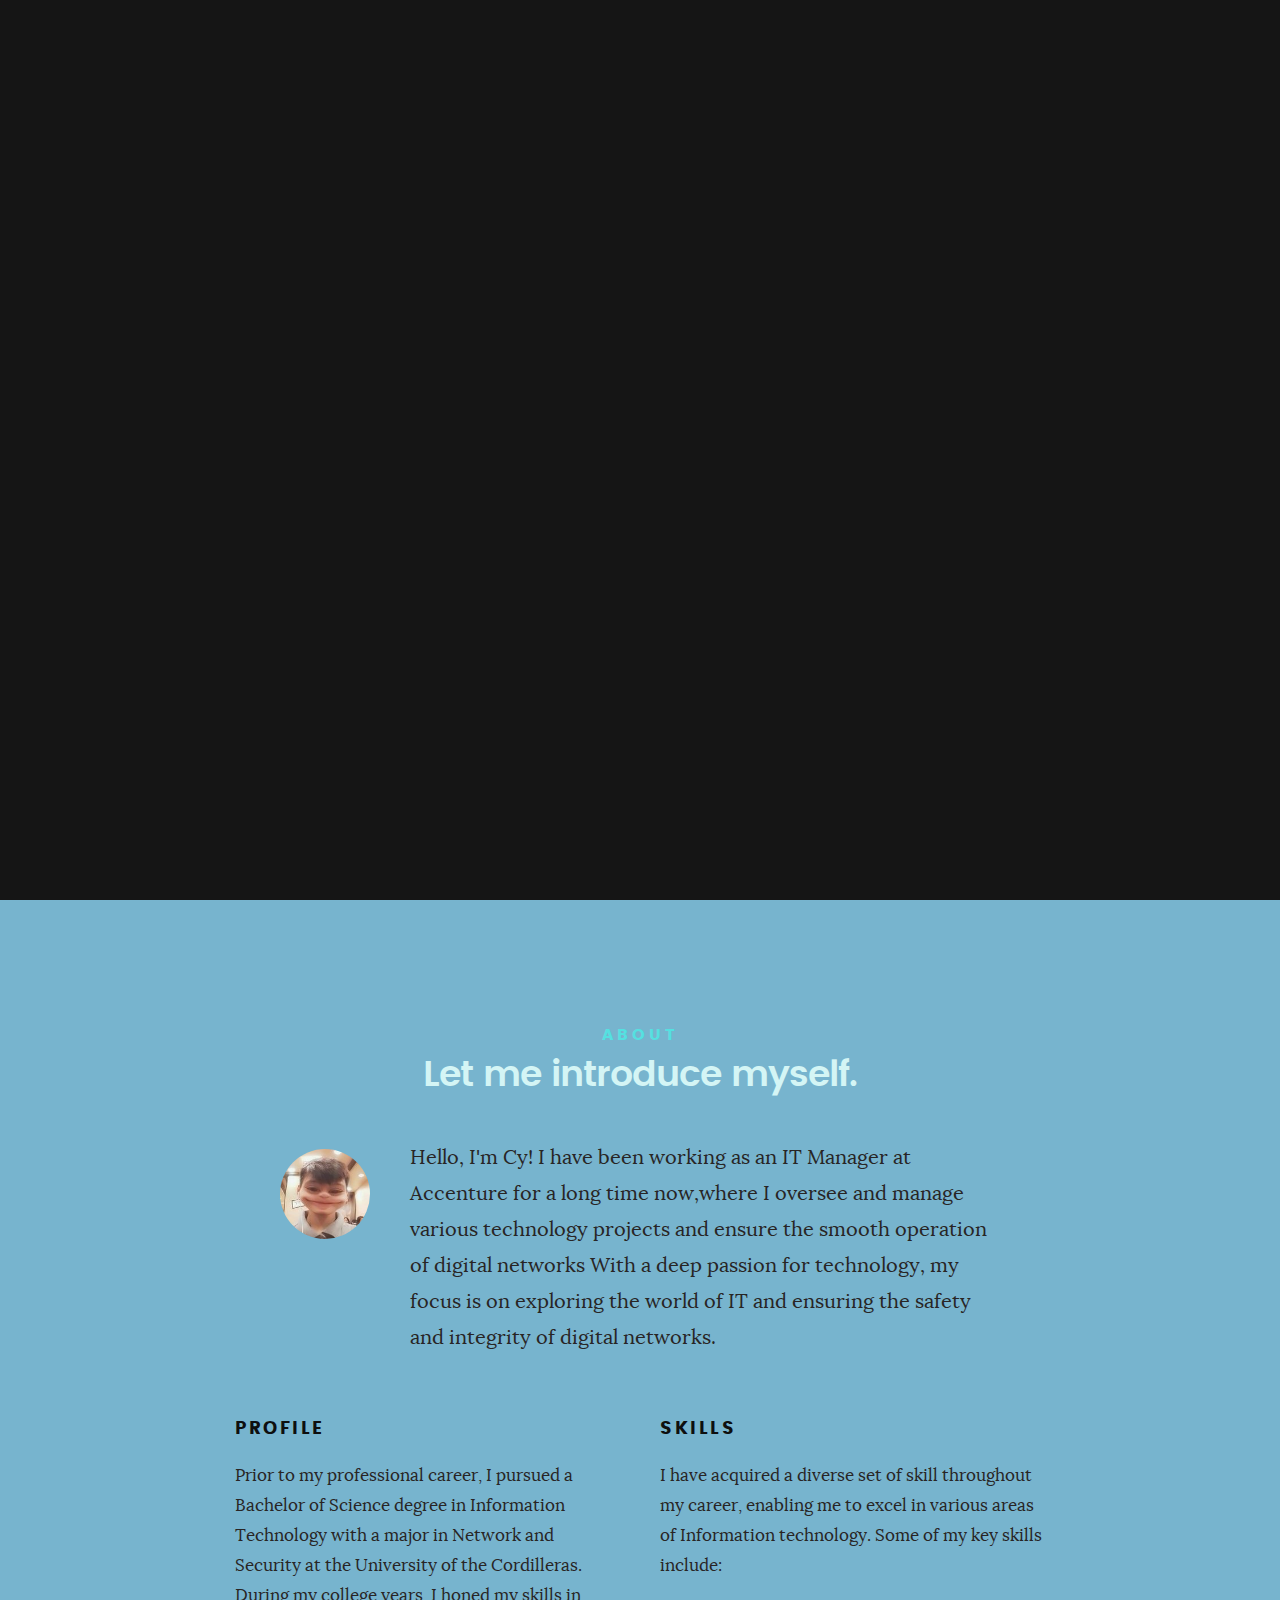
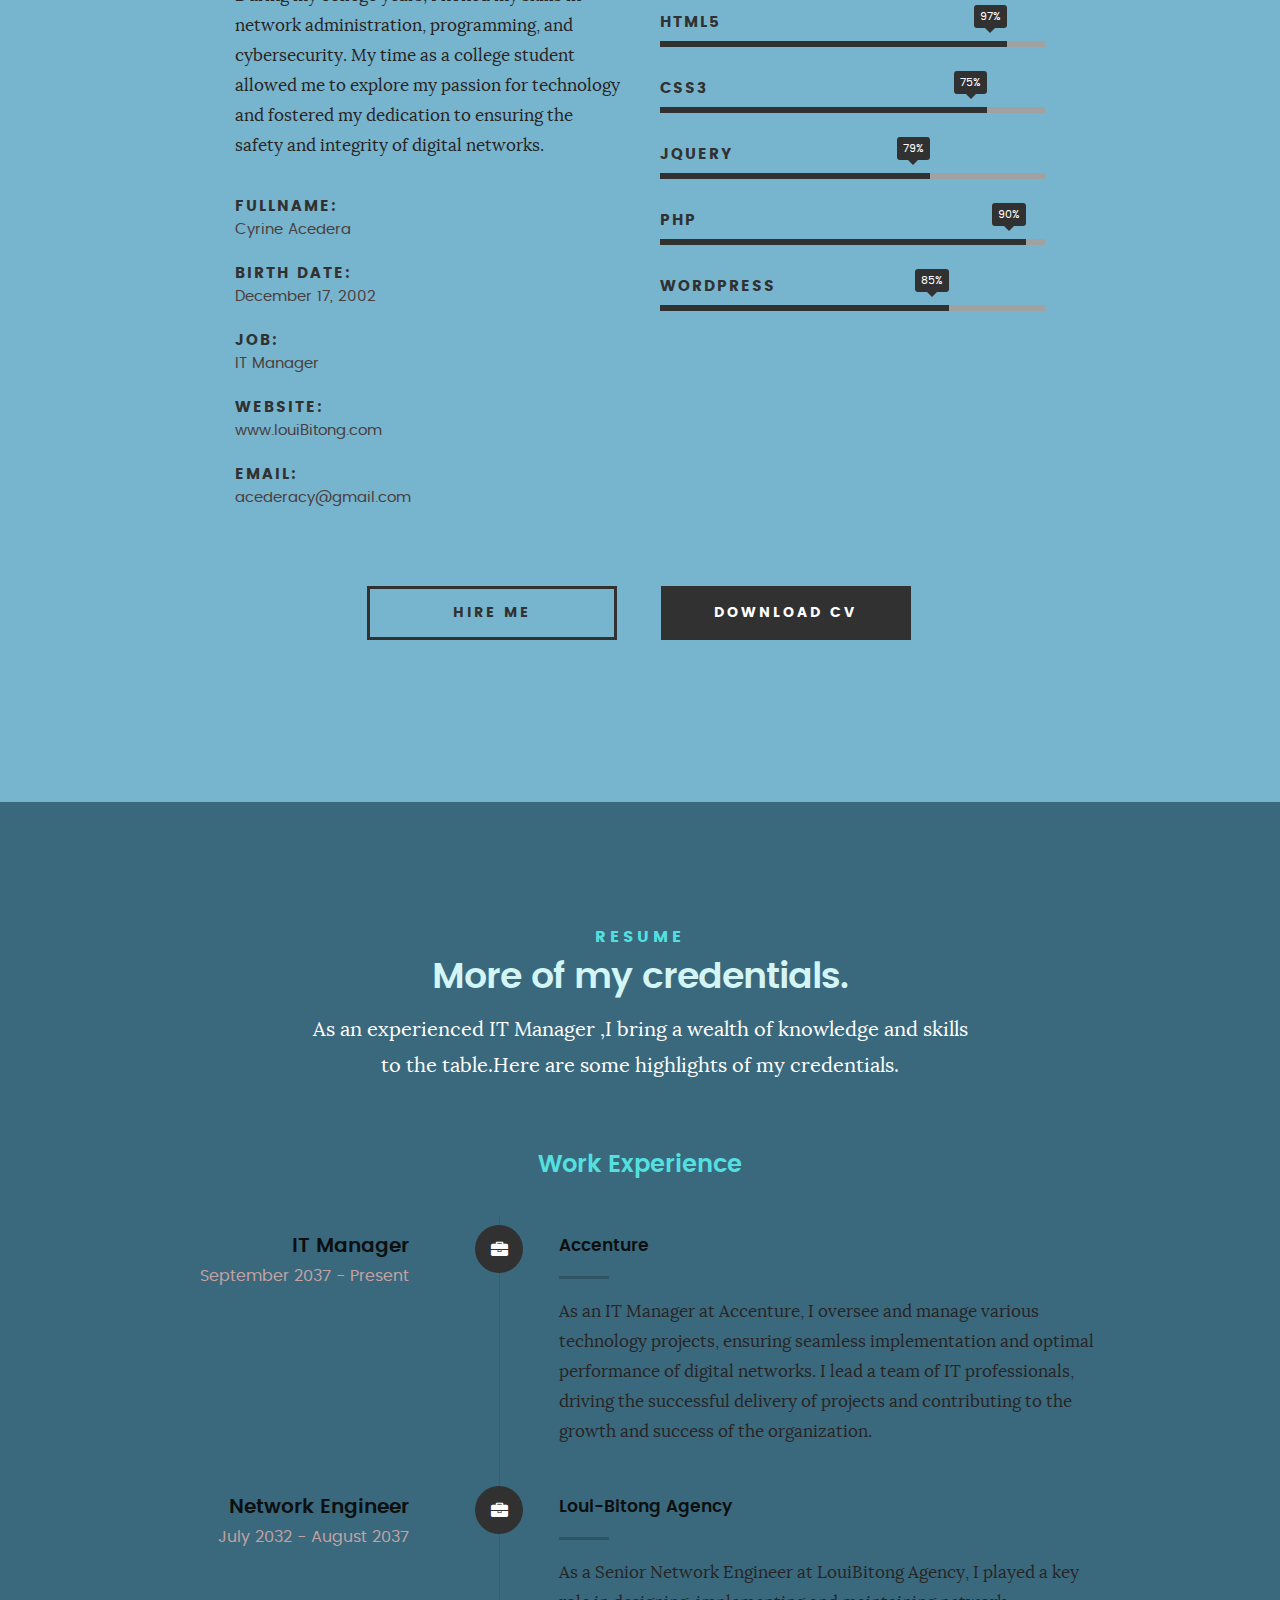
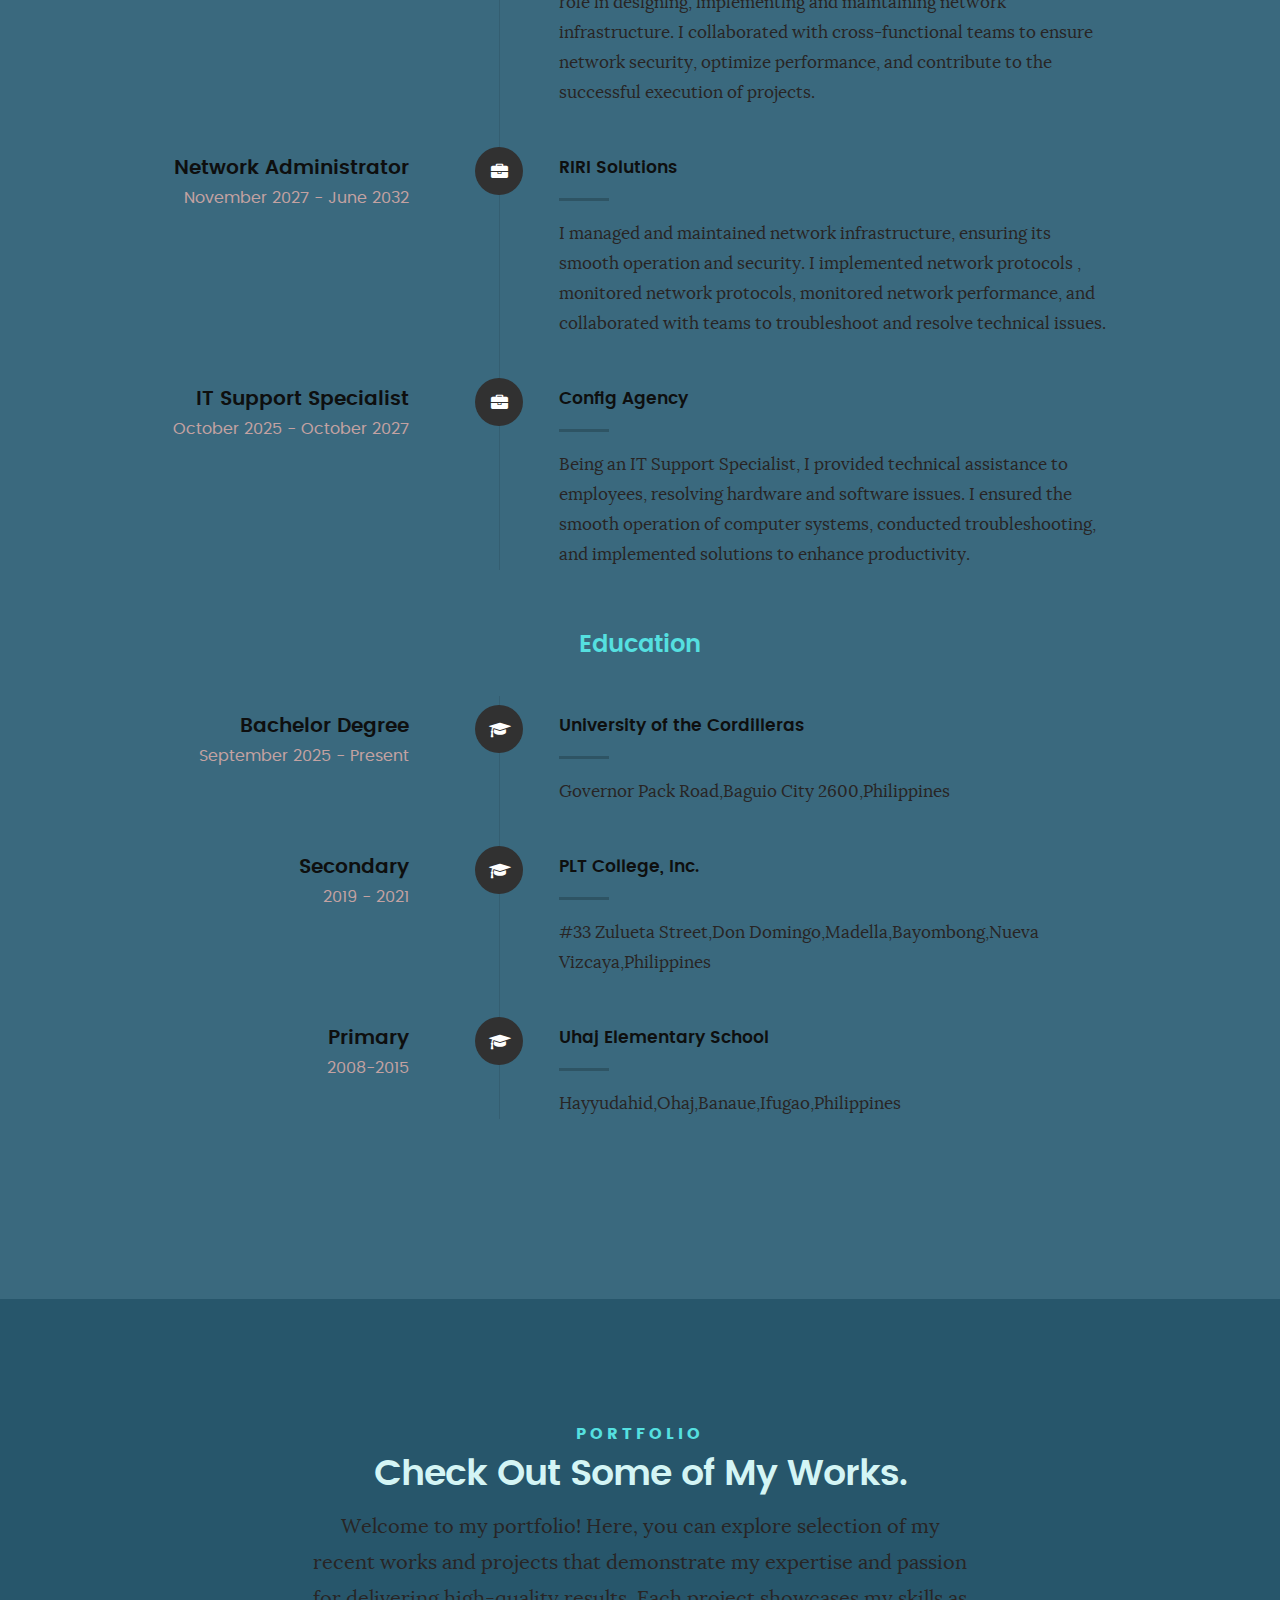
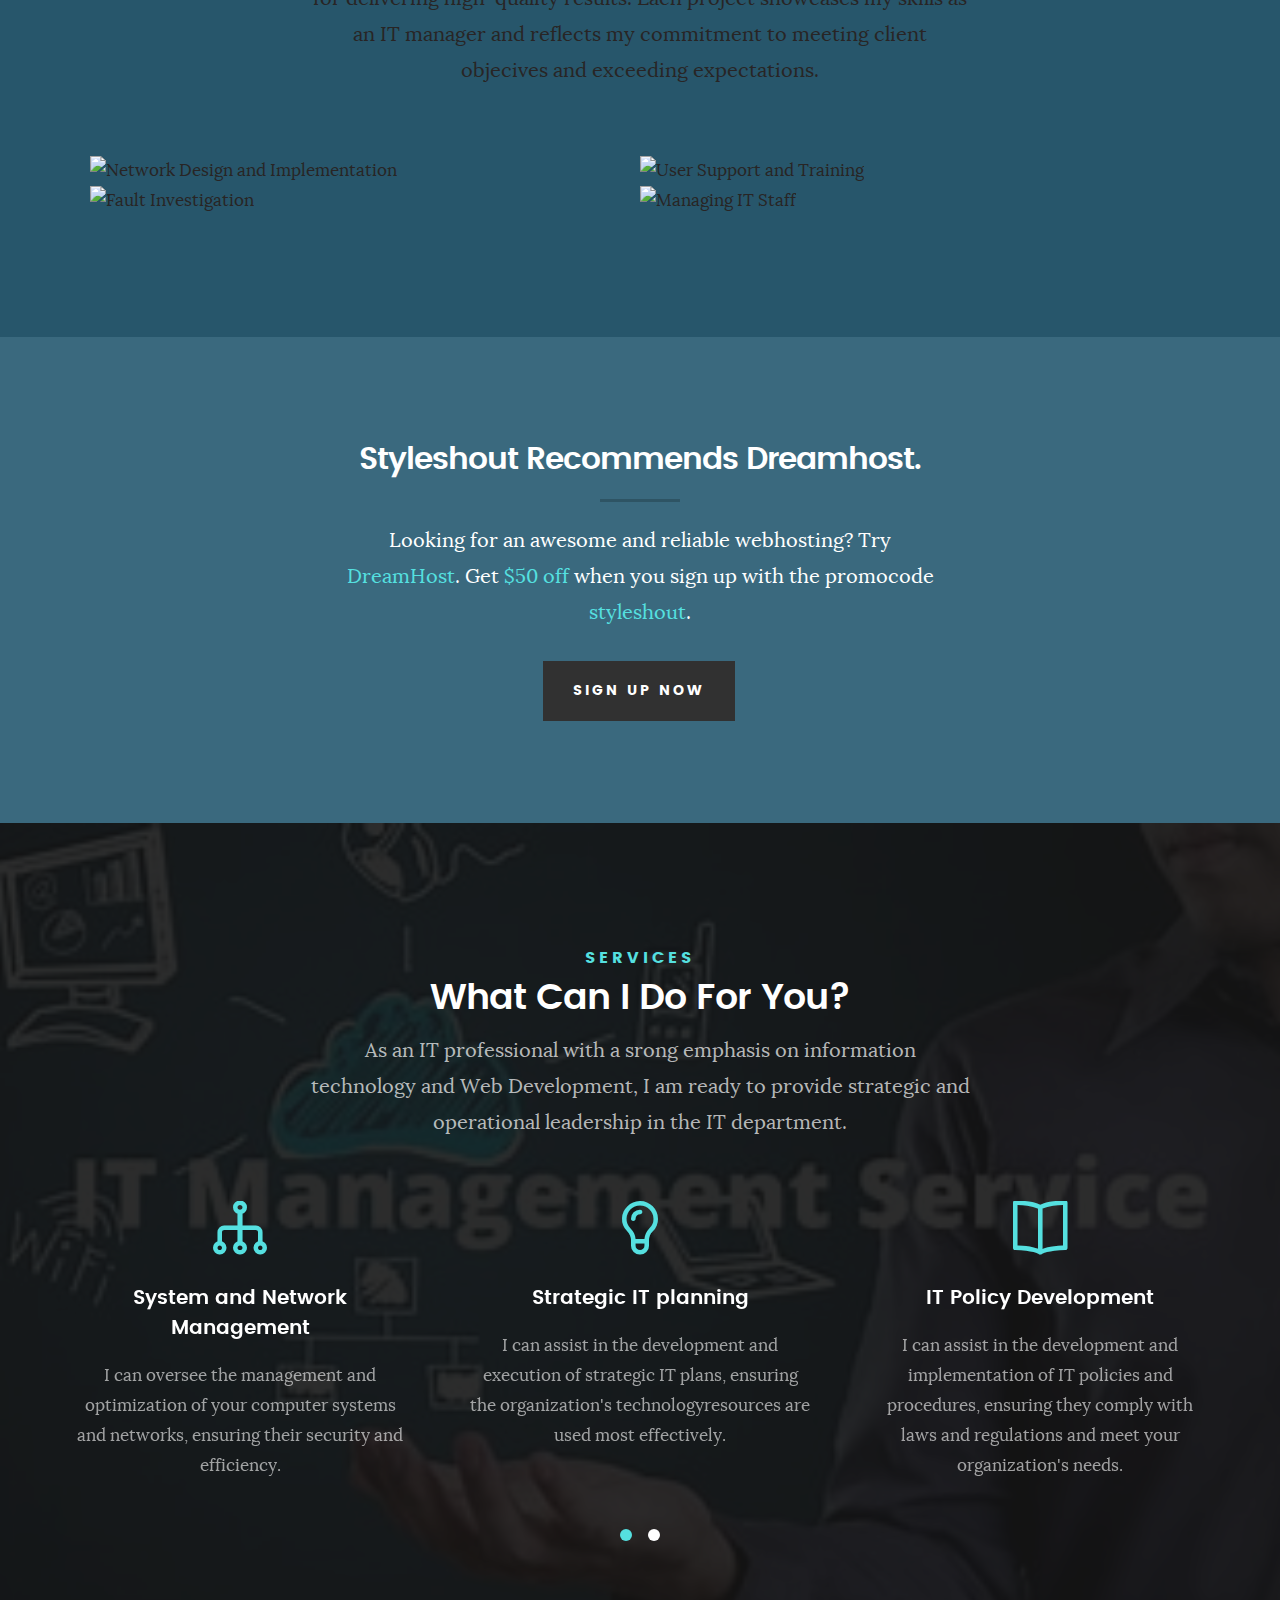
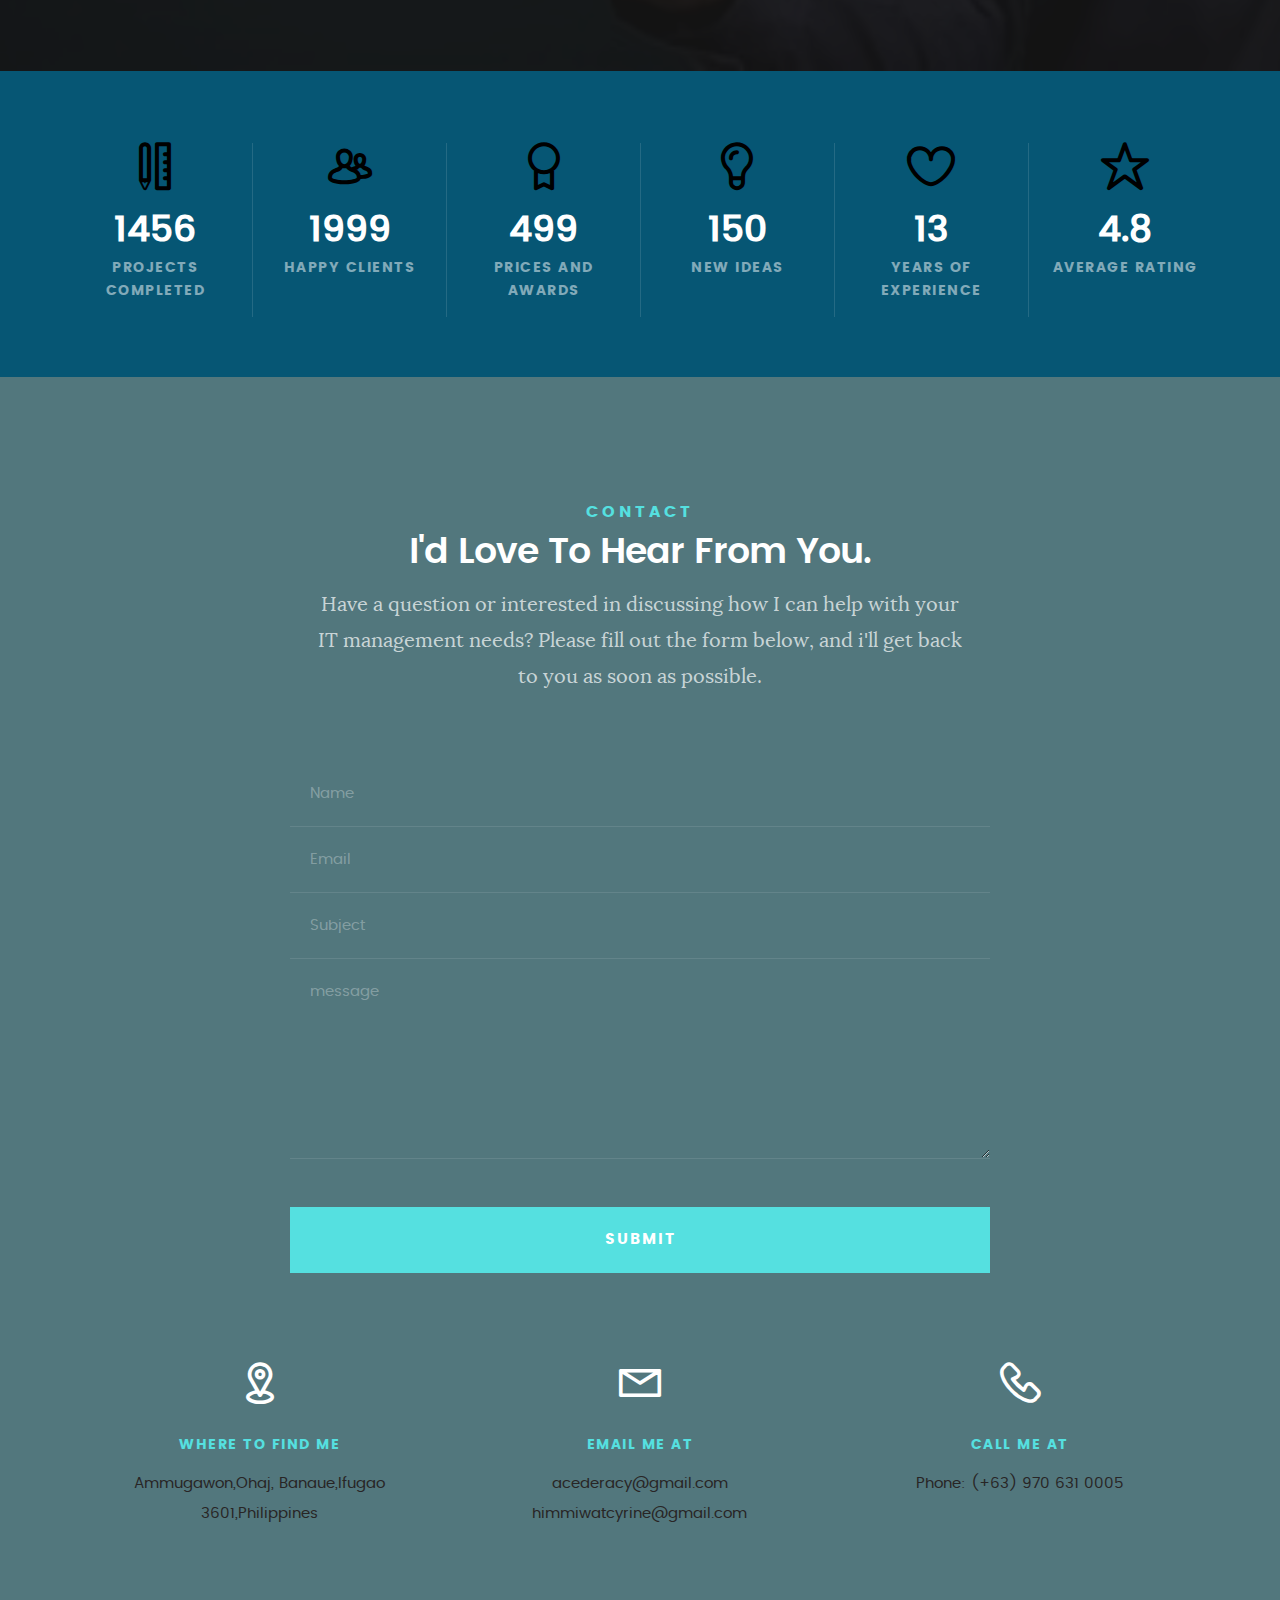
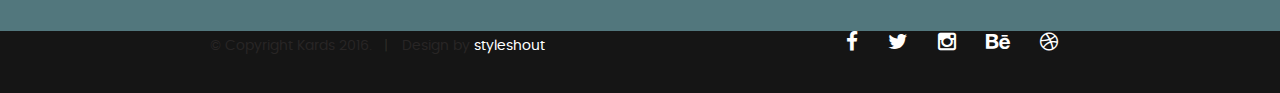
==== index.html @ 16136953 "Final Project" ====
<!DOCTYPE html>
<!--[if IE 8 ]><html class="no-js oldie ie8" lang="en"> <![endif]-->
<!--[if IE 9 ]><html class="no-js oldie ie9" lang="en"> <![endif]-->
<!--[if (gte IE 9)|!(IE)]><!--><html class="no-js" lang="en"> <!--<![endif]-->
<head>

   <!--- basic page needs
   ================================================== -->
   <meta charset="utf-8">
	<title>PORTFOLIO</title>
	<meta name="description" content="">  
	<meta name="author" content="">

   <!-- mobile specific metas
   ================================================== -->
	<meta name="viewport" content="width=device-width, initial-scale=1, maximum-scale=1">

 	<!-- CSS
   ================================================== -->
   <link rel="stylesheet" href="css/base.css">  
   <link rel="stylesheet" href="css/main.css">
   <link rel="stylesheet" href="css/vendor.css">     

   <!-- script
   ================================================== -->   
	<script src="js/modernizr.js"></script>
	<script src="js/pace.min.js"></script>

   <!-- favicons
	================================================== -->
	<link rel="icon" type="image/png" href="favicon.png">

</head>

<body id="top">

	<!-- header 
   ================================================== -->
   <header>   	
   	<div class="row">

   		<div class="top-bar">
   			<a class="menu-toggle" href="#"><span>Menu</span></a>

	   		<div>
				<img src="images/RIRIinc.png" alt="logo" >
		        <a href="index.html"> </a>
		    </div>		      

		   	<nav id="main-nav-wrap">
					<ul class="main-navigation">
						<li class="current"><a class="smoothscroll"  href="#intro" title="">Home</a></li>
						<li><a class="smoothscroll"  href="#about" title="">About</a></li>
						<li><a class="smoothscroll"  href="#resume" title="">Resume</a></li>
						<li><a class="smoothscroll"  href="#portfolio" title="">Portfolio</a></li>
						<li><a class="smoothscroll"  href="#services" title="">Services</a></li>					
						<li><a class="smoothscroll"  href="#contact" title="">Contact</a></li>	
							
					</ul>
				</nav>    		
   		</div> <!-- /top-bar --> 
   		
   	</div> <!-- /row --> 		
   </header> <!-- /header -->

	<!-- intro section
   ================================================== -->
   <section id="intro">   

   	<div class="intro-overlay"></div>	

   	<div class="intro-content">
   		<div class="row">

   			<div class="col-twelve">

	   			<h5>Hello, fellow tech enthusiasts!</h5>
	   			<h1>I'm Cy Acedera</h1>

	   			<p class="intro-position">
	   				<span>IT Manager</span>
	   			</p>

	   			<a class="button stroke smoothscroll" href="#about" title="">More About Me</a>

	   		</div>  
   			
   		</div>   		 		
   	</div> <!-- /intro-content --> 

   	<ul class="intro-social">        
         <li><a href="https://www.facebook.com/Acedera.cy?mibextid=ZbWKwL"><i class="fa fa-facebook"></i></a></li>
         <li><a href="https://x.com/kornekkk?t=klCLvHDKfYQpvAchrRtfVw&s=09"><i class="fa fa-twitter"></i></a></li>
         <li><a href="https://www.instagram.com/acedera.cy?igsh=N251cmV2cHh1Mjlo"><i class="fa fa-instagram"></i></a></li>
		 <li><a href="#"><i class="fa fa-behance"></i></a> </li>
		 <li><a href="#"><i class="fa fa-dribbble"></i></a></li>
      </ul> <!-- /intro-social -->      	

   </section> <!-- /intro -->


   <!-- about section
   ================================================== -->
   <section id="about">  

   	<div class="row section-intro">
   		<div class="col-twelve">

   			<h5>About</h5>
   			<h1>Let me introduce myself.</h1>

   			<div class="intro-info">

   				<img src="images/ccyyyyy.jpg" alt="Profile Picture">

   				<p class="lead">Hello, I'm Cy! I have been working as an IT Manager at Accenture for a long time now,where I oversee and manage various technology projects and ensure the smooth operation of digital networks
					With a deep passion for technology, my focus is on exploring the world of IT and ensuring the safety and integrity of digital networks.</p>
   			</div>   			

   		</div>   		
   	</div> <!-- /section-intro -->

   	<div class="row about-content">

   		<div class="col-six tab-full">

   			<h3>Profile</h3>
   			<p>Prior to my professional career, I pursued a Bachelor of Science degree in Information Technology with a major in Network and Security at the University of the Cordilleras.
				<br>
				During my college years, I honed my skills in network administration, programming, and cybersecurity. My time as a college student
				allowed me to explore my passion for technology and fostered my dedication to ensuring the safety and integrity of digital networks.
			</p>

   			<ul class="info-list">
   				<li>
   					<strong>Fullname:</strong>
   					<span>Cyrine Acedera</span>
   				</li>
   				<li>
   					<strong>Birth Date:</strong>
   					<span>December 17, 2002</span>
   				</li>
   				<li>
   					<strong>Job:</strong>
   					<span>IT Manager</span>

   				</li>
   				<li>
   					<strong>Website:</strong>
   					<span>www.louiBitong.com</span>
   				</li>
   				<li>
   					<strong>Email:</strong>
   					<span>acederacy@gmail.com</span>
   				</li>

   			</ul> <!-- /info-list -->

   		</div>

   		<div class="col-six tab-full">

   			<h3>Skills</h3>
   			<p>I have acquired a diverse set of skill throughout my career, enabling me to excel in various areas of Information technology. Some of my key skills include:</p>

				<ul class="skill-bars">
				   <li>
				   	<div class="progress percent90"><span>97%</span></div>
				   	<strong>HTML5</strong>
				   </li>
				   <li>
				   	<div class="progress percent85"><span>75%</span></div>
				   	<strong>CSS3</strong>
				   </li>
				   <li>
				   	<div class="progress percent70"><span>79%</span></div>
				   	<strong>JQuery</strong>
				   </li>
				   <li>
				   	<div class="progress percent95"><span>90%</span></div>
				   	<strong>PHP</strong>
				   </li>
				   <li>

				   	<div class="progress percent75"><span>85%</span></div>
				   	<strong>Wordpress</strong>
				   </li>
      
				</ul> <!-- /skill-bars -->		

   		</div>

   	</div>

   	<div class="row button-section">
   		<div class="col-twelve">
   			<a href="#contact" title="Hire Me" class="button stroke smoothscroll">Hire Me</a>
   			<a href="#" title="Download CV" class="button button-primary">Download CV</a>
   		</div>   		
   	</div>

   </section> <!-- /process-->    


   <!-- resume Section
   ================================================== -->
	<section id="resume" class="grey-section">

		<div class="row section-intro">
   		<div class="col-twelve">

   			<h5>Resume</h5>
   			<h1>More of my credentials.</h1>

   			<p class="lead">As an experienced IT Manager ,I bring a wealth of knowledge and skills to the table.Here are some highlights of my credentials.</p>

   		</div>   		
   	</div> <!-- /section-intro--> 

   	<div class="row resume-timeline">

   		<div class="col-twelve resume-header">

   			<h2>Work Experience</h2>

   		</div> <!-- /resume-header -->

   		<div class="col-twelve">

   			<div class="timeline-wrap">

   				<div class="timeline-block">

	   				<div class="timeline-ico">
	   					<i class="fa fa-briefcase"></i>
	   				</div>

	   				<div class="timeline-header">
	   					<h3>IT Manager</h3>
	   					<p>September 2037 - Present</p>
	   				</div>

	   				<div class="timeline-content">
	   					<h4>Accenture</h4>
	   					<p>As an IT Manager at Accenture, I oversee and manage various technology projects, ensuring seamless implementation and optimal performance of digital networks.
							I lead a team of IT professionals, driving the successful delivery of projects and contributing to the growth and success of the organization.
						</p>
	   				</div>

	   			</div> <!-- /timeline-block -->

	   			<div class="timeline-block">

	   				<div class="timeline-ico">
	   					<i class="fa fa-briefcase"></i>
	   				</div>

	   				<div class="timeline-header">
	   					<h3>Network Engineer</h3>
	   					<p>July 2032 - August 2037</p>
	   				</div>

	   				<div class="timeline-content">
	   					<h4>Loui-Bitong Agency</h4>
	   					<p>As a Senior Network Engineer at LouiBitong Agency, I played a key role in designing, implementing and maintaining network infrastructure. I collaborated with cross-functional teams to ensure network security, optimize performance, and contribute to the successful execution of projects.</p>
	   				</div>

	   			</div> <!-- /timeline-block -->

	   			<div class="timeline-block">

	   				<div class="timeline-ico">
	   					<i class="fa fa-briefcase"></i>
	   				</div>

	   				<div class="timeline-header">
	   					<h3>Network Administrator</h3>
	   					<p>November 2027  - June 2032</p>
	   				</div>

	   				<div class="timeline-content">
	   					<h4>RIRI Solutions</h4>
	   					<p>I managed and maintained network infrastructure, ensuring its smooth operation and security. I implemented network protocols , monitored network protocols, monitored network performance, and collaborated with teams to troubleshoot and resolve technical issues.</p>
	   				</div>
                <div class="timeline-block">    
					<div class="timeline-ico">
						<i class="fa fa-briefcase"></i>
					</div>

					<div class="timeline-header">
						<h3>IT Support Specialist</h3>
						<p>October 2025 - October 2027</p>
					</div>

					<div class="timeline-content">
						<h4>Config Agency</h4>
						<p>Being an IT Support Specialist, I provided technical assistance to employees, resolving hardware and software issues. I ensured the smooth operation of computer systems, conducted troubleshooting, and implemented solutions to enhance productivity.</p>
					</div>
				</div> 	
	   			</div> <!-- /timeline-block -->

   			</div> <!-- /timeline-wrap -->   			

   		</div> <!-- /col-twelve -->
   		
   	</div> <!-- /resume-timeline -->
   	
   	<div class="row resume-timeline">

   		<div class="col-twelve resume-header">

   			<h2>Education</h2>

   		</div> <!-- /resume-header -->

   		<div class="col-twelve">

   			<div class="timeline-wrap">

   				<div class="timeline-block">

	   				<div class="timeline-ico">
	   					<i class="fa fa-graduation-cap"></i>
	   				</div>

	   				<div class="timeline-header">
	   					<h3>Bachelor Degree</h3>
	   					<p>September 2025 - Present</p>
	   				</div>

	   				<div class="timeline-content">
	   					<h4>University of the Cordilleras</h4>
	   					<p>Governor Pack Road,Baguio City 2600,Philippines</p>
	   				</div>

	   			</div> <!-- /timeline-block -->

	   			<div class="timeline-block">

	   				<div class="timeline-ico">
	   					<i class="fa fa-graduation-cap"></i>
	   				</div>

	   				<div class="timeline-header">
	   					<h3>Secondary</h3>
	   					<p> 2019 -  2021</p>
	   				</div>

	   				<div class="timeline-content">
	   					<h4>PLT College, Inc.</h4>
	   					<p>#33 Zulueta Street,Don Domingo,Madella,Bayombong,Nueva Vizcaya,Philippines</p>
	   				</div>

	   			</div> <!-- /timeline-block -->

	   			<div class="timeline-block">

	   				<div class="timeline-ico">
	   					<i class="fa fa-graduation-cap"></i>
	   				</div>

	   				<div class="timeline-header">
	   					<h3>Primary</h3>
	   					<p>2008-2015</p>
	   				</div>

	   				<div class="timeline-content">
	   					<h4>Uhaj Elementary School</h4>
	   					<p>Hayyudahid,Ohaj,Banaue,Ifugao,Philippines</p>
	   				</div>

	   			</div> <!-- /timeline-block -->

   			</div> <!-- /timeline-wrap -->   			

   		</div> <!-- /col-twelve -->
   		
   	</div> <!-- /resume-timeline -->
		
	</section> <!-- /features -->


	<!-- Portfolio Section
   ================================================== -->
	<section id="portfolio">

		<div class="row section-intro">
   		<div class="col-twelve">

   			<h5>Portfolio</h5>
   			<h1>Check Out Some of My Works.</h1>

   			<p class="lead">Welcome to my portfolio! Here, you can explore selection of my recent works and projects that demonstrate my expertise and passion for delivering high-quality results. Each project showcases my skills as an IT manager and reflects my commitment to meeting client objecives and exceeding expectations.</p>

   		</div>   		
   	</div> <!-- /section-intro--> 

   	<div class="row portfolio-content">

   		<div class="col-twelve">

   			<!-- portfolio-wrapper -->
	         <div id="folio-wrapper" class="block-1-2 block-mob-full stack">

	         	<div class="bgrid folio-item">
	               <div class="item-wrap">
	               	<img src="images/portfolio/NDI.jpg" alt="Network Design and Implementation">
	                  <a href="#modal-01" class="overlay">	    
						<div class="folio-item-table">
							<div class="folio-item-cell">
								<h3 class="folio-title">Network Design and Implementation</h3>
								        <span class="folio-types">
											Network Design and Implementation
										</span>
							        </div>
						</div>              	           
	                     <div class="folio-item-table">
	                     	<div class="folio-item-cell">
		     					       <h3 class="folio-title">Network Design and Implementation</h3>	     					    
		     					    	 <span class="folio-types">
		     					       	  Network Design and Implementation
		     					       </span>
		     					   </div>	                      	
	                     </div>                    
	                  </a>
	               </div>	               
	        		</div> <!-- /folio-item -->

	        		<div class="bgrid folio-item">
	               <div class="item-wrap">
	               	<img src="images/portfolio/NDI1.jpg" alt="User Support and Training">
	               	<a href="#modal-02" class="overlay">              		                  
	                     <div class="folio-item-table">
	                     	<div class="folio-item-cell">
	                     		<h3 class="folio-title">User Support and Training</h3>	     					    
		     					    	<span class="folio-types">
		     					       	  User Support and Training
		     					      </span>		     		
		     					   </div> 	                      	
	                     </div>                    
	                  </a>
	               </div>
	        		</div> <!-- /folio-item -->

	            <div class="bgrid folio-item">
	               <div class="item-wrap">
	               	<img src="images/portfolio/faultINV.jpg"alt="Fault Investigation">
	                  <a href="#modal-03" class="overlay">             		                  
	                     <div class="folio-item-table">
	                     	<div class="folio-item-cell">
	                     		<h3 class="folio-title">Fault Investigation</h3>	     					    
		     					    	<span class="folio-types">
		     					       	  Fault Investigation
		     					      </span>		     		
		     					   </div> 	                      	
	                     </div>                    
	                  </a>
	               </div>
	        		</div> <!-- /folio-item -->

	            <div class="bgrid folio-item">
	               <div class="item-wrap">
	               	<img src="images/portfolio/beetle.jpg" alt="Managing IT Staff">
	                  <a href="#modal-04" class="overlay">                  	                 
	                     <div class="folio-item-table">
	                     	<div class="folio-item-cell">
	                     		<h3 class="folio-title">Managing IT Staff</h3>	     					    
		     					    	<span class="folio-types">
		     					       	  Managing IT Staff
		     					      </span>		     		
		     					   </div>  	                      	
	                     </div>                    
	                  </a>
	               </div>
	        		</div> <!-- /folio-item -->     

	        		<!--<div class="bgrid folio-item">
	               <div class="item-wrap">
	               	<img src="images/portfolio/lighthouse.jpg" alt="Lighthouse">
	                  <a href="#modal-05" class="overlay">             		                  
	                     <div class="folio-item-table">
	                     	<div class="folio-item-cell">
	                     		<h3 class="folio-title">Lighthouse</h3>	     					    
		     					    	<span class="folio-types">
		     					       	  Web Development
		     					      </span>		     		
		     					   </div> 	                      	
	                     </div>                    
	                  </a>
	               </div>
	        		</div>  /folio-item -->

	           <!---- <div class="bgrid folio-item">
	               <div class="item-wrap">
	               	<img src="images/portfolio/salad.jpg" alt="Salad">
	                  <a href="#modal-06" class="overlay">
	                     <div class="folio-item-table">
	                     	<div class="folio-item-cell">
	                     		<h3 class="folio-title">Salad</h3>	     					    
		     					    	<span class="folio-types">
		     					       	  Branding
		     					      </span>		     		
		     					   </div>	                      	
	                     </div>                    
	                  </a>
	               </div>
	        		</div>  /folio-item -->   

	            <!-- modal popups - begin
	            ============================================================= -->
	            <div id="modal-01" class="popup-modal slider mfp-hide">	

				     	<div class="media">
				     		<img src="images/portfolio/modals/m-NDI.jpg" alt="" />
				     	</div>      	

					   <div class="description-box">
					      <h4>Network Design and Implementation</h4>		      
					      <p>Planning, designing, and Implementing Network infrastructure to meet the organization's requirements. This includes selecting and configuring network devices such as routers, switches, firewalls, and wireless access points. </p>

					      <div class="categories">Network Administrator</div>			               
					   </div>

			         <div class="link-box">
			            <a href="http://www.behance.net">Details</a>
					      <a href="#" class="popup-modal-dismiss">Close</a>
			         </div>		      

				   </div> <!-- /modal-01 -->

				   <div id="modal-02" class="popup-modal slider mfp-hide">	

				     	<div class="media">
				     		<img src="images/portfolio/modals/m-NDI1.jpg" alt="" />
				     	</div>      	

					   <div class="description-box">
					      <h4>User Support and Training</h4>		      
					      <p>Assisting users with network-related issues, providing technical support, and conducting training sessions to educate users on network best practices and security awareness</p>

					      <div class="categories">Network Administrator</div>			               
					   </div>

			         <div class="link-box">
			            <a href="http://www.behance.net">Details</a>
					      <a href="#" class="popup-modal-dismiss">Close</a>
			         </div>		      

				   </div> <!-- /modal-02 -->

				   <div id="modal-03" class="popup-modal slider mfp-hide">	

				     	<div class="media">
				     		<img src="images/portfolio/modals/FaultINV.png" alt="Fault Investigation" />
				     	</div>      	

					   <div class="description-box">
					      <h4>Fault Investigation</h4>		      
					      <p>As a Network Engineer, I am responsible for fault investigation, which involves identifying and resolving issues within the network infastructure. I leverage my expertise is network protocols, hardware components, and software configuration to diagnose and isolate faults, determine the root cause of the problem, and implement effective solution. My meticulous approach and problem-solving skills enable me to verify the resolution and maintain detailed documentation for future reference.</p>

					      <div class="categories">Network Engineer</div>			               
					   </div>

			         <div class="link-box">
			            <a href="http://www.behance.net">Details</a>
					      <a href="#" class="popup-modal-dismiss">Close</a>
			         </div>		      

				   </div> <!-- /modal-03 -->

				   <div id="modal-04" class="popup-modal slider mfp-hide">	

				     	<div class="media">
				     		<img src="images/portfolio/modals/Managing.png" alt="" />
				     	</div>      	

					   <div class="description-box">
					      <h4>Managing IT Staff</h4>		      
					      <p>Managing IT Staff involves hiring and training personnel, ensuring they stay updated with the latest technologies .IT managers monitor team performance, provide feedback and delegate tasks effieciently. They also foster a productive work environment addressing any issues that may arise, and recognizing good performance.</p>

					      <div class="categories">IT Manager</div>			               
					   </div>

			         <div class="link-box">
			            <a href="http://www.behance.net">Details</a>
					      <a href="#" class="popup-modal-dismiss">Close</a>
			         </div>		      

				   </div> <!-- /modal-04 -->

				   <!--<div id="modal-05" class="popup-modal slider mfp-hide">	

				     	<div class="media">
				     		<img src="images/portfolio/modals/m-lighthouse.jpg" alt="" />
				     	</div>      	

					   <div class="description-box">
					      <h4>Lighthouse</h4>		      
					      <p>Proin gravida nibh vel velit auctor aliquet. Aenean sollicitudin, lorem quis bibendum auctor, nisi elit consequat ipsum, nec sagittis sem nibh id elit.</p>

					      <div class="categories">Web Development</div>			               
					   </div>

			         <div class="link-box">
			            <a href="http://www.behance.net">Details</a>
					      <a href="#" class="popup-modal-dismiss">Close</a>
			         </div>		      

				   </div>  /modal-05 -->

				 <!----  <div id="modal-06" class="popup-modal slider mfp-hide">	

				     	<div class="media">
				     		<img src="images/portfolio/modals/m-salad.jpg" alt="" />
				     	</div>      	

					   <div class="description-box">
					      <h4>Salad</h4>		      
					      <p>Proin gravida nibh vel velit auctor aliquet. Aenean sollicitudin, lorem quis bibendum auctor, nisi elit consequat ipsum, nec sagittis sem nibh id elit.</p>

					      <div class="categories">Branding</div>			               
					   </div>

			         <div class="link-box">
			            <a href="http://www.behance.net">Details</a>
					      <a href="#" class="popup-modal-dismiss">Close</a>
			         </div>		      

				   </div>  /modal-06 -->


				   <!-- modal popups - end
	            ============================================================= -->

	         </div> <!-- /portfolio-wrapper --> 

   		</div>  <!-- /twelve -->   

   	</div> <!-- /portfolio-content --> 
		
	</section> <!-- /portfolio --> 


	<!-- CTA Section
   ================================================== -->
	<section id="cta" class="grey-section">

   	<div class="row cta-content">

   		<div class="col-twelve section-ads">  

	     		<h2 class="h01"><a href="http://www.dreamhost.com/r.cgi?287326|STYLESHOUT">Styleshout Recommends Dreamhost.</a></h2>

		      <p class="lead">
		      Looking for an awesome and reliable webhosting? Try <a href="http://www.dreamhost.com/r.cgi?287326|STYLESHOUT"><span>DreamHost</span></a>.
				Get <span>$50 off</span> when you sign up with the promocode <span>styleshout</span>. 
				<!-- Simply type	the promocode in the box labeled “Promo Code” when placing your order. -->	
				</p>

				<div class="action">
			      <a class="button button-primary large" href="http://www.dreamhost.com/r.cgi?287326|STYLESHOUT">Sign Up Now</a>
		      </div>		     	

   		</div>

   	</div> <!-- /cta-content -->

   </section> <!-- /cta --> 

	
	<!-- services Section
   ================================================== -->
	<section id="services">

		<div class="overlay"></div>

		<div class="row section-intro">
   		<div class="col-twelve">

   			<h5>Services</h5>
   			<h1>What Can I Do For You?</h1>

   			<p class="lead">As an IT professional with a srong emphasis on information technology and Web Development, I am ready to provide strategic and operational leadership in the IT department.</p>

   		</div>   		
   	</div> <!-- /section-intro -->

   	<div class="row services-content">

   		<div id="owl-slider" class="owl-carousel services-list">

	      	<div class="service">	

	      		<span class="icon"><i class="icon-network"></i></span>            

	            <div class="service-content">	

	            	 <h3>System and Network Management</h3>

		            <p class="desc"> I can oversee the management and optimization of your computer systems and networks, ensuring their security and efficiency.
	         		</p>
	         		
	         	</div> 	         	 

				</div> <!-- /service -->

				<div class="service">	

					<span class="icon"><i class="icon-light-bulb"></i></span>                          

	            <div class="service-content">	

	            	<h3>Strategic IT planning</h3>  

		            <p class="desc">I can assist in the development and execution of strategic IT plans, ensuring the organization's technologyresources are used most effectively.
	         		</p>

	            </div>	                          

			   </div> <!-- /service -->

			   <div class="service">

			   	<span class="icon"><i class="icon-book"></i></span>		            

	            <div class="service-content">

	            	<h3>IT Policy Development </h3>

		            <p class="desc">I can assist in the development and implementation of IT policies and procedures, ensuring they comply with laws and regulations and meet your organization's needs.
	        			</p> 

	            </div> 	            	               

			   </div> <!-- /service -->

				<div class="service">

					<span class="icon"><i class="icon-eye"></i></span>	              

	            <div class="service-content">

	            	<h3>Web Development Oversight</h3>

		            <p class="desc"> I can supervise web development projects, ensuring they are completed on time,within budget, and meet your organization's needs.
	         		</p> 
	         		
	            </div>                

				</div> <!-- /service -->

			   <div class="service">

			   	<span class="icon"><i class="icon-users"></i></span>	            

	            <div class="service-content">

	            	<h3>Vendor Management</h3>

		            <p class="desc">I can manage relationships with IT vendors, ensuring the organization receives quality products and services at the best prices.
	        			</p> 

	            </div>	               

			   </div> <!-- /service -->


			   </div> <!-- /service -->

	      </div> <!-- /services-list -->
   		
   	</div> <!-- /services-content -->
		
	</section> <!-- /services -->	


	<!-- stats Section
   ================================================== -->
	<section id="stats" class="count-up">

		<div class="row">
			<div class="col-twelve">

				<div class="block-1-6 block-s-1-3 block-tab-1-2 block-mob-full stats-list">

					<div class="bgrid stat">

						<div class="icon-part">
							<i class="icon-pencil-ruler"></i>
						</div>

						<h3 class="stat-count">
							1456
						</h3>

						<h5 class="stat-title">
							Projects Completed
						</h5>

					</div> <!-- /stat -->					

					<div class="bgrid stat">

						<div class="icon-part">
							<i class="icon-users"></i>
						</div>

						<h3 class="stat-count">
							1999
						</h3>

						<h5 class="stat-title">
							Happy Clients
						</h5>

					</div> <!-- /stat -->

					<div class="bgrid stat">

						<div class="icon-part">
							<i class="icon-badge"></i>
						</div>

						<h3 class="stat-count">
							499
						</h3>

						<h5 class="stat-title">
							Prices and Awards
						</h5>

					</div> <!-- /stat -->									

					<div class="bgrid stat">

						<div class="icon-part">
							<i class="icon-light-bulb"></i>
						</div>

						<h3 class="stat-count">
							150
						</h3>

						<h5 class="stat-title">
							New Ideas
						</h5>

					</div> <!-- /stat -->


					<div class="bgrid stat">

						<div class="icon-part">
							<i class="icon-heart"></i>
						</div>

						<h3 class="stat-count">
							13
						</h3>

						<h5 class="stat-title">
							Years of Experience
						</h5>

					</div> <!-- /stat -->

					<div class="bgrid stat">

						<div class="icon-part">
							<i class="icon-star"></i>
						</div>
						<h3 class="stat-count">
							4.8
						</h3>
						<h5 class="stat-title">
							Average Rating
						</h5>

					</div>

				</div> <!-- /stats-list -->

			</div> <!-- /twelve -->
		</div> <!-- /row -->

	</section> <!-- /stats -->

	
   <!-- contact
   ================================================== -->
	<section id="contact">

		<div class="row section-intro">
   		<div class="col-twelve">

   			<h5>Contact</h5>
   			<h1>I'd Love To Hear From You.</h1>

   			<p class="lead">Have a question or interested in discussing how I can help with your IT management needs? Please fill out the form below, and i'll get back to you as soon as possible. </p>

   		</div> 
   	</div> <!-- /section-intro -->

   	<div class="row contact-form">

   		<div class="col-twelve">

            <!-- form -->
            <form name="contactForm" id="contactForm" method="post" action="">
      			<fieldset>

                  <div class="form-field">
 						   <input name="contactName" type="text" id="contactName" placeholder="Name" value="" minlength="2" required="">
                  </div>
                  <div class="form-field">
	      			   <input name="contactEmail" type="email" id="contactEmail" placeholder="Email" value="" required="">
	               </div>
                  <div class="form-field">
	     				   <input name="contactSubject" type="text" id="contactSubject" placeholder="Subject" value="">
	               </div>                       
                  <div class="form-field">
	                 	<textarea name="contactMessage" id="contactMessage" placeholder="message" rows="10" cols="50" required=""></textarea>
	               </div>                      
                 <div class="form-field">
                     <button class="submitform">Submit</button>
                     <div id="submit-loader">
                        <div class="text-loader">Sending...</div>                             
       				      <div class="s-loader">
								  	<div class="bounce1"></div>
								  	<div class="bounce2"></div>
								  	<div class="bounce3"></div>
								</div>
							</div>
                  </div>

      			</fieldset>
      		</form> <!-- Form End -->

            <!-- contact-warning -->
            <div id="message-warning">            	
            </div>            
            <!-- contact-success -->
      		<div id="message-success">
               <i class="fa fa-check"></i>Your message was sent, thank you!<br>
      		</div>

         </div> <!-- /col-twelve -->
   		
   	</div> <!-- /contact-form -->

   	<div class="row contact-info">

   		<div class="col-four tab-full">

   			<div class="icon">
   				<i class="icon-pin"></i>
   			</div>

   			<h5>Where to find me</h5>

   			<p>
            Ammugawon,Ohaj, Banaue,Ifugao<br>
            3601,Philippines
            </p>

   		</div>

   		<div class="col-four tab-full collapse">

   			<div class="icon">
   				<i class="icon-mail"></i>
   			</div>

   			<h5>Email Me At</h5>

   			<p>acederacy@gmail.com<br>
			   	himmiwatcyrine@gmail.com			     
			   </p>

   		</div>

   		<div class="col-four tab-full">

   			<div class="icon">
   				<i class="icon-phone"></i>
   			</div>

   			<h5>Call Me At</h5>

   			<p>Phone: (+63) 970 631 0005<br>   	
			   </p>

   		</div>
   		
   	</div> <!-- /contact-info -->
		
	</section> <!-- /contact -->


   <!-- footer
   ================================================== -->

   <footer>
     	<div class="row">

     		<div class="col-six tab-full pull-right social">

     			<ul class="footer-social">        
			      <li><a href="https://www.facebook.com/Acedera.cy?mibextid=ZbWKwL"><i class="fa fa-facebook"></i></a></li>
			      <li><a href="https://x.com/kornekkk?t=klCLvHDKfYQpvAchrRtfVw&s=09"><i class="fa fa-twitter"></i></a></li>
			      <li><a href="https://www.instagram.com/acedera.cy?igsh=N251cmV2cHh1Mjlo"><i class="fa fa-instagram"></i></a></li>
				  <li><a href="#"><i class="fa fa-behance"></i></a></li>
				  <li><a href="#"><i class="fa fa-dribbble"></i></a></li>
			   </ul> 
	      		
	      </div>

      	<div class="col-six tab-full">
	      	<div class="copyright">
		        	<span>© Copyright Kards 2016.</span> 
		        	<span>Design by <a href="http://www.styleshout.com/">styleshout</a></span>	         	
		         </div>		                  
	      	</div>

	      	<div id="go-top">
		         <a class="smoothscroll" title="Back to Top" href="#top"><i class="fa fa-long-arrow-up"></i></a>
		      </div>

      	</div> <!-- /row -->     	
   </footer>  

   <div id="preloader"> 
    	<div id="loader"></div>
   </div> 

   <!-- Java Script
   ================================================== --> 
   <script src="js/jquery-2.1.3.min.js"></script>
   <script src="js/plugins.js"></script>
   <script src="js/main.js"></script>

</body>

</html>
---- css/base.css ----
/**
 * =================================================================== 
 *
 *  Kards v1.0 Base Stylesheet
 *  url: styleshout.com
 *  03-01-2016
 *  ------------------------------------------------------------------
 *  TOC:
 *  01. reset
 *  02. basic/base setup styles
 *  03. grid
 *  04. MISC
 *
 * =================================================================== 
 */

/** 
 * ===================================================================
 * 01. reset - normalize.css v3.0.2 | MIT License | git.io/normalize
 *
 * ------------------------------------------------------------------- 
 */
html {
	font-family: sans-serif;
	-ms-text-size-adjust: 100%;
	-webkit-text-size-adjust: 100%;
}

body {
	margin: 0;
}

article,
aside,
details,
figcaption,
figure,
footer,
header,
hgroup,
main,
menu,
nav,
section,
summary {
	display: block;
}

audio,
canvas,
progress,
video {
	display: inline-block;
	vertical-align: baseline;
}

audio:not([controls]) {
	display: none;
	height: 0;
}

[hidden],
template {
	display: none;
}

a {
	background: transparent;
}

a:active,
a:hover {
	outline: 0;
}

abbr[title] {
	border-bottom: 1px dotted;
}

b,
strong {
	font-weight: bold;
}

dfn {
	font-style: italic;
}

h1 {
	font-size: 2em;
	margin: 0.67em 0;
}

mark {
	background: #ff0;
	color: #000;
}

small {
	font-size: 80%;
}

sub,
sup {
	font-size: 75%;
	line-height: 0;
	position: relative;
	vertical-align: baseline;
}

sup {
	top: -0.5em;
}

sub {
	bottom: -0.25em;
}

img {
	border: 0;
}

svg:not(:root) {
	overflow: hidden;
}

figure {
	margin: 1em 40px;
}

hr {
	-moz-box-sizing: content-box;
	box-sizing: content-box;
	height: 0;
}

pre {
	overflow: auto;
}

code,
kbd,
pre,
samp {
	font-family: monospace, monospace;
	font-size: 1em;
}

button,
input,
optgroup,
select,
textarea {
	color: inherit;
	font: inherit;
	margin: 0;
}

button {
	overflow: visible;
}

button,
select {
	text-transform: none;
}

button,
html input[type="button"],
input[type="reset"],
input[type="submit"] {
	-webkit-appearance: button;
	cursor: pointer;
}

button[disabled],
html input[disabled] {
	cursor: default;
}

button::-moz-focus-inner,
input::-moz-focus-inner {
	border: 0;
	padding: 0;
}

input {
	line-height: normal;
}

input[type="checkbox"],
input[type="radio"] {
	box-sizing: border-box;
	padding: 0;
}

input[type="number"]::-webkit-inner-spin-button,
input[type="number"]::-webkit-outer-spin-button {
	height: auto;
}

input[type="search"] {
	-webkit-appearance: textfield;
	-moz-box-sizing: content-box;
	-webkit-box-sizing: content-box;
	box-sizing: content-box;
}

input[type="search"]::-webkit-search-cancel-button,
input[type="search"]::-webkit-search-decoration {
	-webkit-appearance: none;
}

fieldset {
	border: 1px solid #c0c0c0;
	margin: 0 2px;
	padding: 0.35em 0.625em 0.75em;
}

legend {
	border: 0;
	padding: 0;
}

textarea {
	overflow: auto;
}

optgroup {
	font-weight: bold;
}

table {
	border-collapse: collapse;
	border-spacing: 0;
}

td,
th {
	padding: 0;
}

/** 
 * ===================================================================
 * 02. basic/base setup styles - (_basic.scss)
 *
 * ------------------------------------------------------------------- 
 */
html {
	font-size: 62.5%;
	box-sizing: border-box;
}

*,
*::before,
*::after {
	box-sizing: inherit;
}

body {
	font-weight: normal;
	line-height: 1;
	text-rendering: optimizeLegibility;
	word-wrap: break-word;
	-webkit-overflow-scrolling: touch;
	-webkit-text-size-adjust: none;
}

body,
input,
button {
	-moz-osx-font-smoothing: grayscale;
	-webkit-font-smoothing: antialiased;
}

/**
 * Media - (_basic.scss)
 * ------------------------------------------------------------------- 
 */
img,
video {
	max-width: 100%;
	height: auto;
}

/**
 * Typography resets - (_basic.scss)
 * ------------------------------------------------------------------- 
 */
div,
dl,
dt,
dd,
ul,
ol,
li,
h1,
h2,
h3,
h4,
h5,
h6,
pre,
form,
p,
blockquote,
th,
td {
	margin: 0;
	padding: 0;
}

h1,
h2,
h3,
h4,
h5,
h6 {
	-webkit-font-variant-ligatures: common-ligatures;
	-moz-font-variant-ligatures: common-ligatures;
	font-variant-ligatures: common-ligatures;
	text-rendering: optimizeLegibility;
}

em,
i {
	font-style: italic;
	line-height: inherit;
}

strong,
b {
	font-weight: bold;
	line-height: inherit;
}

small {
	font-size: 60%;
	line-height: inherit;
}

ol,
ul {
	list-style: none;
}

li {
	display: block;
}

/**
 * links - (_basic.scss)
 * ------------------------------------------------------------------- 
 */
a {
	text-decoration: none;
	line-height: inherit;
}

a img {
	border: none;
}

/**
 * inputs - (_basic.scss)
 * ------------------------------------------------------------------- 
 */
fieldset {
	margin: 0;
	padding: 0;
}

input[type="email"],
input[type="number"],
input[type="search"],
input[type="text"],
input[type="tel"],
input[type="url"],
input[type="password"],
textarea {
	-webkit-appearance: none;
	-moz-appearance: none;
	-ms-appearance: none;
	-o-appearance: none;
	appearance: none;
}

/** 
 * ===================================================================
 * 03. grid - (_grid.scss)
 *
 * ------------------------------------------------------------------- 
 */
.row {
	width: 94%;
	max-width: 1140px;
	margin: 0 auto;
}

.row:before,
.row:after {
	content: "";
	display: table;
}

.row:after {
	clear: both;
}

.row .row {
	width: auto;
	max-width: none;
	margin-left: -20px;
	margin-right: -20px;
}

[class*="col-"],
.bgrid {
	float: left;
}

[class*="col-"] + [class*="col-"].end {
	float: right;
}

[class*="col-"] {
	padding: 0 20px;
}

.col-one {
	width: 8.33333%;
}

.col-two,
.col-1-6 {
	width: 16.66667%;
}

.col-three,
.col-1-4 {
	width: 25%;
}

.col-four,
.col-1-3 {
	width: 33.33333%;
}

.col-five {
	width: 41.66667%;
}

.col-six,
.col-1-2 {
	width: 50%;
}

.col-seven {
	width: 58.33333%;
}

.col-eight,
.col-2-3 {
	width: 66.66667%;
}

.col-nine,
.col-3-4 {
	width: 75%;
}

.col-ten,
.col-5-6 {
	width: 83.33333%;
}

.col-eleven {
	width: 91.66667%;
}

.col-twelve,
.col-full {
	width: 100%;
}

/**
 * small screens - (_grid.scss)
 * --------------------------------------------------------------- 
 */
@media screen and (max-width:1024px) {
	.row .row {
		margin-left: -18px;
		margin-right: -18px;
	}

	[class*="col-"] {
		padding: 0 18px;
	}

}

/**
 * tablets - (_grid.scss)
 * --------------------------------------------------------------- 
 */
@media screen and (max-width:768px) {
	.row {
		width: auto;
		padding-left: 30px;
		padding-right: 30px;
	}

	.row .row {
		padding-left: 0;
		padding-right: 0;
		margin-left: -15px;
		margin-right: -15px;
	}

	[class*="col-"] {
		padding: 0 15px;
	}

	.tab-1-4 {
		width: 25%;
	}

	.tab-1-3 {
		width: 33.33333%;
	}

	.tab-1-2 {
		width: 50%;
	}

	.tab-2-3 {
		width: 66.66667%;
	}

	.tab-3-4 {
		width: 75%;
	}

	.tab-full {
		width: 100%;
	}

}

/**
 * large mobile devices - (_grid.scss)
 * --------------------------------------------------------------- 
 */
@media screen and (max-width:600px) {
	.row {
		padding-left: 25px;
		padding-right: 25px;
	}

	.row .row {
		margin-left: -10px;
		margin-right: -10px;
	}

	[class*="col-"] {
		padding: 0 10px;
	}

	.mob-1-4 {
		width: 25%;
	}

	.mob-1-2 {
		width: 50%;
	}

	.mob-3-4 {
		width: 75%;
	}

	.mob-full {
		width: 100%;
	}

}

/**
 * small mobile devices - (_grid.scss)
 * --------------------------------------------------------------- 
 */
@media screen and (max-width:400px) {
	.row .row {
		padding-left: 0;
		padding-right: 0;
		margin-left: 0;
		margin-right: 0;
	}

	[class*="col-"] {
		width: 100% !important;
		float: none !important;
		clear: both !important;
		margin-left: 0;
		margin-right: 0;
		padding: 0;
	}

	[class*="col-"] + [class*="col-"].end {
		float: none;
	}

}

/** 
 * ===================================================================
 * block grids - (_grid.scss)
 *
 * ------------------------------------------------------------------- 
 */
[class*="block-"]:before,
[class*="block-"]:after {
	content: "";
	display: table;
}

[class*="block-"]:after {
	clear: both;
}

.block-1-6 .bgrid {
	width: 16.66667%;
}

.block-1-4 .bgrid {
	width: 25%;
}

.block-1-3 .bgrid {
	width: 33.33333%;
}

.block-1-2 .bgrid {
	width: 50%;
}

/**
 * Clearing for block grid columns. Allow columns with 
 * different heights to align properly.
 */
.block-1-6 .bgrid:nth-child(6n+1),
.block-1-4 .bgrid:nth-child(4n+1),
.block-1-3 .bgrid:nth-child(3n+1),
.block-1-2 .bgrid:nth-child(2n+1) {
	clear: both;
}

/**
 * small screens - (_grid.scss)
 * --------------------------------------------------------------- 
 */
@media screen and (max-width:1024px) {
	.block-s-1-6 .bgrid {
		width: 16.66667%;
	}

	.block-s-1-4 .bgrid {
		width: 25%;
	}

	.block-s-1-3 .bgrid {
		width: 33.33333%;
	}

	.block-s-1-2 .bgrid {
		width: 50%;
	}

	.block-s-full .bgrid {
		width: 100%;
		clear: both;
	}

	[class*="block-s-"] .bgrid:nth-child(n) {
		clear: none;
	}

	.block-s-1-6 .bgrid:nth-child(6n+1),
	.block-s-1-4 .bgrid:nth-child(4n+1),
	.block-s-1-3 .bgrid:nth-child(3n+1),
	.block-s-1-2 .bgrid:nth-child(2n+1) {
		clear: both;
	}

}

/**
 * tablets - (_grid.scss)
 * --------------------------------------------------------------- 
 */
@media screen and (max-width:768px) {
	.block-tab-1-6 .bgrid {
		width: 16.66667%;
	}

	.block-tab-1-4 .bgrid {
		width: 25%;
	}

	.block-tab-1-3 .bgrid {
		width: 33.33333%;
	}

	.block-tab-1-2 .bgrid {
		width: 50%;
	}

	.block-tab-full .bgrid {
		width: 100%;
		clear: both;
	}

	[class*="block-tab-"] .bgrid:nth-child(n) {
		clear: none;
	}

	.block-tab-1-6 .bgrid:nth-child(6n+1),
	.block-tab-1-4 .bgrid:nth-child(4n+1),
	.block-tab-1-3 .bgrid:nth-child(3n+1),
	.block-tab-1-2 .bgrid:nth-child(2n+1) {
		clear: both;
	}

}

/**
 * large mobile devices - (_grid.scss)
 * --------------------------------------------------------------- 
 */
@media screen and (max-width:600px) {
	.block-mob-1-6 .bgrid {
		width: 16.66667%;
	}

	.block-mob-1-4 .bgrid {
		width: 25%;
	}

	.block-mob-1-3 .bgrid {
		width: 33.33333%;
	}

	.block-mob-1-2 .bgrid {
		width: 50%;
	}

	.block-mob-full .bgrid {
		width: 100%;
		clear: both;
	}

	[class*="block-mob-"] .bgrid:nth-child(n) {
		clear: none;
	}

	.block-mob-1-6 .bgrid:nth-child(6n+1),
	.block-mob-1-4 .bgrid:nth-child(4n+1),
	.block-mob-1-3 .bgrid:nth-child(3n+1),
	.block-mob-1-2 .bgrid:nth-child(2n+1) {
		clear: both;
	}

}

/**
 * stack on small mobile devices - (_grid.scss)
 * --------------------------------------------------------------- 
 */
@media screen and (max-width:400px) {
	.stack .bgrid {
		width: 100% !important;
		float: none !important;
		clear: both !important;
		margin-left: 0;
		margin-right: 0;
	}

}

/** 
 * ===================================================================
 * 04. MISC  - (_grid.scss)
 *
 * ------------------------------------------------------------------- 
 */

/**
 * Clearing - (http://nicolasgallagher.com/micro-clearfix-hack/
 */
.group:before,
.group:after {
	content: "";
	display: table;
}

.group:after {
	clear: both;
}

/**
 * Misc Helper Styles 
 */
.hide {
	display: none;
}

.invisible {
	visibility: hidden;
}

.antialiased {
	-webkit-font-smoothing: antialiased;
	-moz-osx-font-smoothing: grayscale;
}

.remove-bottom {
	margin-bottom: 0;
}

.half-bottom {
	margin-bottom: 1.5rem !important;
}

.add-bottom {
	margin-bottom: 3rem !important;
}

.no-border {
	border: none;
}

.full-width {
	width: 100%;
}

.text-center {
	text-align: center;
}

.text-left {
	text-align: left;
}

.text-right {
	text-align: right;
}

.pull-left {
	float: left;
}

.pull-right {
	float: right;
}

.align-center {
	margin-left: auto;
	margin-right: auto;
	text-align: center;
}

/*# sourceMappingURL=base.css.map */
---- css/main.css ----
/**
 * =================================================================== 
 *
 *  Kards v1.0 Main Stylesheet
 *  url: styleshout.com
 *  03-01-2016
 *  ------------------------------------------------------------------
 *  TOC:
 *  01. webfonts and iconfonts
 *  02. base style overrides
 *  03. typography & general theme styles
 *  04. preloader
 *  05. forms
 *  06. buttons 
 *  07. other components
 *  08. common styles
 *  09. header styles
 *  10. intro
 *  11. about
 *  12. resume
 *  13. portfolio
 *  14. call-to-action section
 *  15. services
 *  16. stats
 *  17. contact
 *  18. footer
 *
 * =================================================================== 
 */


/** 
 * ===================================================================
 * 01. webfonts and iconfonts - (_document-setup.scss)
 *
 * ------------------------------------------------------------------- 
 */
@import url("fonts.css");
@import url("font-awesome/css/font-awesome.min.css");
@import url("micons/micons.css");


/** 
 * ===================================================================
 * 02. base style overrides - (_document-setup.scss)
 *
 * ------------------------------------------------------------------- 
 */
html {
	font-size: 10px;
}

@media only screen and (max-width:1024px) {
	html {
		font-size: 9.411764705882353px;
	}
}
@media only screen and (max-width:768px) {
	html {
		font-size: 10px;
	}
}
@media only screen and (max-width:400px) {
	html {
		font-size: 9.411764705882353px;
	}
}

html, body {
	height: 100%;
}
body {
	background: #151515;
	font-family: "lora-regular", serif;
	font-size: 1.7rem;
	line-height: 3rem;
	color: #282525;
}

/**
 * links - (_document-setup.scss)
 * -------------------------------------------------------------------
 */
a, a:visited {
	color: #000000;
	-moz-transition: all 0.3s ease-in-out;
	-o-transition: all 0.3s ease-in-out;
	-webkit-transition: all 0.3s ease-in-out;
	-ms-transition: all 0.3s ease-in-out;
	transition: all 0.3s ease-in-out;
}
a:hover, a:focus, a:active {
	color: #55e0e0;
	outline: 0;
}

/** 
 * ===================================================================
 * 03. typography & general theme styles - (_document-setup.scss)
 *
 * ------------------------------------------------------------------- 
 */
h1, h2, h3, h4, h5, h6, .h01, .h02, .h03, .h04, .h05, .h06 {
	font-family: "poppins-semibold", sans-serif;
	color: #0e0f0f;
	font-style: normal;
	text-rendering: optimizeLegibility;
	margin-bottom: 2.1rem;
}
h3, .h03, h4, .h04 {
	margin-bottom: 1.8rem;
}
h5, .h05, h6, .h06 {
	font-family: "poppins-bold";
	margin-bottom: 1.2rem;
}
h1, .h01 {
	font-size: 3.1rem;
	line-height: 1.355;
	letter-spacing: -.1rem;
}
@media only screen and (max-width:600px) {
	h1, .h01 {
		font-size: 2.6rem;
		letter-spacing: -.07rem;
	}
}
h2, .h02 {
	font-size: 2.4rem;
	line-height: 1.25;
}
h3, .h03 {
	font-size: 2rem;
	line-height: 1.5;
}
h4, .h04 {
	font-size: 1.7rem;
	line-height: 1.765;
}
h5, .h05 {
	font-size: 1.4rem;
	line-height: 1.714;
	text-transform: uppercase;
	letter-spacing: .15rem;
}
h6, .h06 {
	font-size: 1.3rem;
	line-height: 1.846;
	text-transform: uppercase;
	letter-spacing: .15rem;
}
p img {
	margin: 0;
}
p.lead {
	font-family: "lora-regular", serif;
	font-size: 2rem;
	line-height: 1.8;
	color: #282525;
}
@media only screen and (max-width:768px) {
	p.lead {
		font-size: 1.7rem;
	}
}
em, i, strong, b {
	font-size: 1.7rem; 
	line-height: 3rem;
	font-style: normal;
	font-weight: normal;
}
em, i {
	font-family: "lora-italic", serif;
}
strong, b {
	font-family: "lora-bold", serif;
}
small {
	font-size: 1.2rem;
	line-height: inherit;
}
blockquote {
	margin: 3rem 0;
	padding-left: 4rem;
	position: relative;
}
blockquote:before {
	content: "\201C";
	font-size: 8rem;
	line-height: 0px;
	margin: 0;
	color: #313131;
	font-family: arial, sans-serif;
	position: absolute;
	top: 3rem;
	left: 0;
}
blockquote p {
	font-family: georgia, serif;
	font-style: italic;
	padding: 0;
	font-size: 1.9rem;
	line-height: 1.737;
}
blockquote cite {
	display: block;
	font-size: 1.3rem;
	font-style: normal;
	line-height: 1.616;
}
blockquote cite:before {
	content: "\2014 \0020";
}
blockquote cite a, blockquote cite a:visited {
	color: #888888;
	border: none;
}
abbr {
	font-family: "poppins-bold", serif;
	font-variant: small-caps;
	text-transform: lowercase;
	letter-spacing: .05rem;
	color: #888888;
}
var, kbd, samp, code, pre {
	font-family: Consolas, "Andale Mono", Courier, "Courier New", monospace;
}
pre {
	padding: 2.4rem 3rem 3rem;
	background: #F1F1F1;
}
code {
	font-size: 1.4rem;
	margin: 0 .2rem;
	padding: .3rem .6rem;
	white-space: nowrap;
	background: #F1F1F1;
	border: 1px solid #E1E1E1;
	border-radius: 3px;
}
pre > code {
	display: block;
	white-space: pre;
	line-height: 2;
	padding: 0;
	margin: 0;
}
pre.prettyprint > code {
	border: none;
}
del {
	text-decoration: line-through;
}
abbr[title], dfn[title] {
	border-bottom: 1px dotted;
	cursor: help;
}
mark {
	background: #FFF49B;
	color: #000;
}
hr {
	border: solid #d2d2d2;
	border-width: 1px 0 0;
	clear: both;
	margin: 2.4rem 0 1.5rem;
	height: 0;
}

/**
 * Lists - (_document-setup.scss)  
 * -------------------------------------------------------------------
 */
ol {
	list-style: decimal;
}
ul {
	list-style: disc;
}
li {
	display: list-item;
}
ol, ul {
	margin-left: 1.7rem;
}
ul li {
	padding-left: .4rem;
}
ul ul, ul ol, ol ol, ol ul {
	margin: .6rem 0 .6rem 1.7rem;
}
ul.disc li {
	display: list-item;
	list-style: none;
	padding: 0 0 0 .8rem;
	position: relative;
}
ul.disc li::before {
	content: "";
	display: inline-block;
	width: 8px;
	height: 8px;
	border-radius: 50%;
	background: #55e0e0;
	position: absolute;
	left: -17px;
	top: 11px;
	vertical-align: middle;
}
dt {
	margin: 0;
	color: #55e0e0;
}
dd {
	margin: 0 0 0 2rem;
}

/**
 * tables - (_document-setup.scss)  
 * -------------------------------------------------------------------
 */
table {
	border-width: 0;
	width: 100%;
	max-width: 100%;
	font-family: "lora-regular", sans-serif;
}
th, td {
	padding: 1.5rem 3rem;
	text-align: left;
	border-bottom: 1px solid #E8E8E8;
}
th {
	color: #313131;
	font-family: "poppins-bold", sans-serif;
}
td {
	line-height: 1.5;
}
th:first-child, td:first-child {
	padding-left: 0;
}
th:last-child, td:last-child {
	padding-right: 0;
}
.table-responsive {
	overflow-x: auto;
	-webkit-overflow-scrolling: touch;
}

/**
 * Spacing - (_document-setup.scss)  
 * -------------------------------------------------------------------
 */
button, .button {
	margin-bottom: 1.2;
}
fieldset {
	margin-bottom: 1.5rem;
}
input,
textarea,
select,
pre,
blockquote,
figure,
table,
p,
ul,
ol,
dl,
form,
.fluid-video-wrapper,
.ss-custom-select {
	margin-bottom: 3rem;
}

/**
 * floated image - (_document-setup.scss)  
 * -------------------------------------------------------------------
 */
img.pull-right {
	margin: .9rem 0 0 2.4rem;
}
img.pull-left {
	margin: .9rem 2.4rem 0 0;
}

/**
 * block grid paddings - (_document-setup.scss) 
 * -------------------------------------------------------------------
 */
.bgrid {
	padding: 0 20px;
}
@media only screen and (max-width:1024px) {
	.bgrid {
		padding: 0 18px;
	}
}
@media only screen and (max-width:768px) {
	.bgrid {
		padding: 0 15px;
	}
}
@media only screen and (max-width:600px) {
	.bgrid {
		padding: 0 10px;
	}
}
@media only screen and (max-width:400px) {
	.bgrid {
		padding: 0;
	}
}

/**
 * pace.js styles - minimal  - (_document-setup.scss)
 * -------------------------------------------------------------------
 */
.pace {
	-webkit-pointer-events: none;
	pointer-events: none;
	-webkit-user-select: none;
	-moz-user-select: none;
	user-select: none;
}
.pace-inactive {
	display: none;
}
.pace .pace-progress {
	background: #55e0e0;
	position: fixed;
	z-index: 900;
	top: 0;
	right: 100%;
	width: 100%;
	height: 6px;
}

/** 
 * ===================================================================
 * 04. preloader - (_preloader-1.scss)
 *
 * ------------------------------------------------------------------- 
 */
#preloader {
	position: fixed;
	top: 0;
	left: 0;
	right: 0;
	bottom: 0;
	background: #151515;
	z-index: 800;
	height: 100%;
	width: 100%;
}
.no-js #preloader, .oldie #preloader {
	display: none;
}
#loader {
	position: absolute;
	left: 50%;
	top: 50%;
	width: 60px;
	height: 60px;
	margin: -30px 0 0 -30px;
	padding: 0;
}
#loader:before {
	content: "";
	border-top: 11px solid rgba(255, 255, 255, 0.1);
	border-right: 11px solid rgba(255, 255, 255, 0.1);
	border-bottom: 11px solid rgba(255, 255, 255, 0.1);
	border-left: 11px solid #55e0e0;
	-webkit-animation: load 1.1s infinite linear;
	animation: load 1.1s infinite linear;
	display: block;
	border-radius: 50%;
	width: 60px;
	height: 60px;
}
@-webkit-keyframes load {
	0% {
		-webkit-transform: rotate(0deg);
		transform: rotate(0deg);
	}
	100% {
		-webkit-transform: rotate(360deg);
		transform: rotate(360deg);
	}
}
@keyframes load {
	0% {
		-webkit-transform: rotate(0deg);
		transform: rotate(0deg);
	}
	100% {
		-webkit-transform: rotate(360deg);
		transform: rotate(360deg);
	}
}

/** 
 * ===================================================================
 * 05. forms - (_forms.scss)
 *
 * ------------------------------------------------------------------- 
 */
fieldset {
	border: none;
}
input[type="email"],
input[type="number"],
input[type="search"],
input[type="text"],
input[type="tel"],
input[type="url"],
input[type="password"],
textarea,
select {
	display: block;
	height: 6rem;
	padding: 1.5rem 0;
	border: 0;
	outline: none;
	vertical-align: middle;
	color: #313131;
	font-family: "poppins-regular", sans-serif;
	font-size: 1.5rem;
	line-height: 3rem;
	max-width: 100%;
	background: transparent;
	border-bottom: 1px solid rgba(0, 0, 0, 0.3);
	-moz-transition: all 0.3s ease-in-out;
	-o-transition: all 0.3s ease-in-out;
	-webkit-transition: all 0.3s ease-in-out;
	-ms-transition: all 0.3s ease-in-out;
	transition: all 0.3s ease-in-out;
}
.ss-custom-select {
	position: relative;
	padding: 0;
}
.ss-custom-select select {
	-webkit-appearance: none;
	-moz-appearance: none;
	-ms-appearance: none;
	-o-appearance: none;
	appearance: none;
	text-indent: 0.01px;
	text-overflow: '';
	margin: 0;
	line-height: 3rem;
	vertical-align: middle;
}
.ss-custom-select select option {
	padding-left: 2rem;
	padding-right: 2rem;
}
.ss-custom-select select::-ms-expand {
	display: none;
}
.ss-custom-select::after {
	content: '\f0d7';
	font-family: 'FontAwesome';
	position: absolute;
	top: 50%;
	right: 1.5rem;
	margin-top: -10px;
	bottom: auto;
	width: 20px;
	height: 20px;
	line-height: 20px;
	font-size: 18px;
	text-align: center;
	pointer-events: none;
	color: #252525;
}

/* IE9 and below */
.oldie .ss-custom-select::after {
	display: none;
}
textarea {
	min-height: 25rem;
}
input[type="email"]:focus,
input[type="number"]:focus,
input[type="search"]:focus,
input[type="text"]:focus,
input[type="tel"]:focus,
input[type="url"]:focus,
input[type="password"]:focus,
textarea:focus,
select:focus {
	color: #55e0e0;
	border-bottom: 1px solid #55e0e0;
}
label, legend {
	font-family: "poppins-bold", sans-serif;
	font-size: 1.4rem;
	margin-bottom: .6rem;
	color: #3b3b3b;
	display: block;
}
input[type="checkbox"], input[type="radio"] {
	display: inline;
}
label > .label-text {
	display: inline-block;
	margin-left: 1rem;
	font-family: "poppins-regular", sans-serif;
	line-height: inherit;
}
label > input[type="checkbox"], label > input[type="radio"] {
	margin: 0;
	position: relative;
	top: .15rem;
}

/**
 * Style Placeholder Text  
 * -
 */
::-webkit-input-placeholder {
	color: #a1a1a1;
}
:-moz-placeholder {
	color: #a1a1a1;  /* Firefox 18- */
}
::-moz-placeholder {
	color: #a1a1a1;  /* Firefox 19+ */
}
:-ms-input-placeholder {
	color: #a1a1a1;
}
.placeholder {
	color: #a1a1a1 !important;
}

/** 
 * ===================================================================
 * 06. buttons - (_button-essentials.scss)
 *
 * ------------------------------------------------------------------- 
 */
.button,
a.button,
button,
input[type="submit"],
input[type="reset"],
input[type="button"] {
	display: inline-block;
	font-family: "poppins-bold", sans-serif;
	font-size: 1.4rem;
	text-transform: uppercase;
	letter-spacing: .3rem;
	height: 5.4rem;
	line-height: 5.4rem;
	padding: 0 3rem;
	margin: 0 .3rem 1.2rem 0;
	background: #d8d8d8;
	color: #313131;
	text-decoration: none;
	cursor: pointer;
	text-align: center;
	white-space: nowrap;
	border: none;
	-moz-transition: all 0.3s ease-in-out;
	-o-transition: all 0.3s ease-in-out;
	-webkit-transition: all 0.3s ease-in-out;
	-ms-transition: all 0.3s ease-in-out;
	transition: all 0.3s ease-in-out;
}
.button:hover,
a.button:hover,
button:hover,
input[type="submit"]:hover,
input[type="reset"]:hover,
input[type="button"]:hover,
.button:focus,
button:focus,
input[type="submit"]:focus,
input[type="reset"]:focus,
input[type="button"]:focus {
	background: #bebebe;
	color: #000000;
	outline: 0;
}
.button.button-primary,
a.button.button-primary,
button.button-primary,
input[type="submit"].button-primary,
input[type="reset"].button-primary,
input[type="button"].button-primary {
	background: #313131;
	color: #FFFFFF;
}
.button.button-primary:hover,
a.button.button-primary:hover,
button.button-primary:hover,
input[type="submit"].button-primary:hover,
input[type="reset"].button-primary:hover,
input[type="button"].button-primary:hover,
.button.button-primary:focus,
button.button-primary:focus,
input[type="submit"].button-primary:focus,
input[type="reset"].button-primary:focus,
input[type="button"].button-primary:focus {
	background: #1f1f1f;
}
button.full-width, .button.full-width {
	width: 100%;
	margin-right: 0;
}
button.medium, .button.medium {
	height: 5.7rem !important;
	line-height: 5.7rem !important;
	padding: 0 1.8rem !important;
}
button.large, .button.large {
	height: 6rem !important;
	line-height: 6rem !important;
	padding: 0rem 3rem !important;
}
button.stroke, .button.stroke {
	background: transparent !important;
	border: 3px solid #313131;
	line-height: 4.8rem;
}
button.stroke.medium, .button.stroke.medium {
	line-height: 5.1rem !important;
}
button.stroke.large, .button.stroke.large {
	line-height: 5.4rem !important;
}
button.stroke:hover, .button.stroke:hover {
	border: 3px solid #55e0e0;
	color: #55e0e0;
}
button::-moz-focus-inner, input::-moz-focus-inner {
	border: 0;
	padding: 0;
}


/** 
 * ===================================================================
 * 07. other components - (_others.scss)
 *
 * ------------------------------------------------------------------- 
 */

/**
 * alert box - (_alert-box.scss)
 * -------------------------------------------------------------------
 */
.alert-box {
	padding: 2.1rem 4rem 2.1rem 3rem;
	position: relative;
	margin-bottom: 3rem;
	border-radius: 3px;
	font-family: "poppins-regular", sans-serif;
	font-size: 1.5rem;
}
.alert-box .close {
	position: absolute;
	right: 1.8rem;
	top: 1.8rem;
	cursor: pointer;
}
.ss-error {
	background-color: #ffd1d2;
	color: #e65153;
}
.ss-success {
	background-color: #c8e675;
	color: #758c36;
}
.ss-info {
	background-color: #d7ecfb;
	color: #4a95cc;
}
.ss-notice {
	background-color: #fff099;
	color: #bba31b;
}

/**
 * additional typo styles - (_additional-typo.scss)
 * -------------------------------------------------------------------
 */

/**
 * drop cap 
 */
.drop-cap:first-letter {
	float: left;
	margin: 0;
	padding: 1.5rem .6rem 0 0;
	font-size: 8.4rem;
	font-family: "poppins-bold", sans-serif;
	line-height: 6rem;
	text-indent: 0;
	background: transparent;
	color: #313131;
}

/**
 * line definition style
 */
.lining dt, .lining dd {
	display: inline;
	margin: 0;
}
.lining dt + dt:before, .lining dd + dt:before {
	content: "\A";
	white-space: pre;
}
.lining dd + dd:before {
	content: ", ";
}
.lining dd + dd:before {
	content: ", ";
}
.lining dd:before {
	content: ": ";
	margin-left: -0.2em;
}

/**
 * dictionary definition style
 */
.dictionary-style dt {
	display: inline;
	counter-reset: definitions;
}
.dictionary-style dt + dt:before {
	content: ", ";
	margin-left: -0.2em;
}
.dictionary-style dd {
	display: block;
	counter-increment: definitions;
}
.dictionary-style dd:before {
	content: counter(definitions, decimal) ". ";
}

/** 
 * Pull Quotes
 * -----------
 * markup:
 *
 * <aside class="pull-quote">
 *		<blockquote>
 *			<p></p>
 *		</blockquote>
 *	</aside>
 *
 * --------------------------------------------------------------------- 
 */
.pull-quote {
	position: relative;
	padding: 2.1rem 3rem 2.1rem 0px;
}
.pull-quote:before, .pull-quote:after {
	height: 1em;
	position: absolute;
	font-size: 8rem;
	font-family: Arial, Sans-Serif;
	color: #333;
}
.pull-quote:before {
	content: "\201C";
	top: 33px;
	left: 0;
}
.pull-quote:after {
	content: '\201D';
	bottom: -33px;
	right: 0;
}
.pull-quote blockquote {
	margin: 0;
}
.pull-quote blockquote:before {
	content: none;
}

/** 
 * Stats Tab
 * ---------
 * markup:
 *
 * <ul class="stats-tabs">
 *		<li><a href="#">[value]<em>[name]</em></a></li>
 *	</ul>
 *
 * Extend this object into your markup.
 *
 * ---------------------------------------------------------------------
 */
.stats-tabs {
	padding: 0;
	margin: 3rem 0;
}
.stats-tabs li {
	display: inline-block;
	margin: 0 1.5rem 3rem 0;
	padding: 0 1.5rem 0 0;
	border-right: 1px solid #ccc;
}
.stats-tabs li:last-child {
	margin: 0;
	padding: 0;
	border: none;
}
.stats-tabs li a {
	display: inline-block;
	font-size: 2.5rem;
	font-family: "poppins-bold", sans-serif;
	border: none;
	color: #252525;
}
.stats-tabs li a:hover {
	color: #FF0077;
}
.stats-tabs li a em {
	display: block;
	margin: .6rem 0 0 0;
	font-size: 1.4rem;
	font-family: "poppins-regular", sans-serif;
	color: #888888;
}

/**
 * skillbars - (_skillbars.scss)
 * -------------------------------------------------------------------
 */
.skill-bars {
	list-style: none;
	margin: 6rem 0 3rem;
}
.skill-bars li {
	height: .6rem;
	background: #a1a1a1;
	width: 100%;
	margin-bottom: 6rem;
	padding: 0;
	position: relative;
}
.skill-bars li strong {
	position: absolute;
	left: 0;
	top: -3rem;
	font-family: "poppins-bold", sans-serif;
	color: #313131;
	text-transform: uppercase;
	letter-spacing: .2rem;
	font-size: 1.5rem;
	line-height: 2.4rem;
}
.skill-bars li .progress {
	background: #313131;
	position: relative;
	height: 100%;
}
.skill-bars li .progress span {
	position: absolute;
	right: 0;
	top: -3.6rem;
	display: block;
	font-family: "poppins-regular", sans-serif;
	color: white;
	font-size: 1.1rem;
	line-height: 1;
	background: #313131;
	padding: .6rem .6rem;
	border-radius: 3px;
}
.skill-bars li .progress span::after {
	position: absolute;
	left: 50%;
	bottom: -5px;
	margin-left: -5px;
	border-right: 5px solid transparent;
	border-left: 5px solid transparent;
	border-top: 5px solid #313131;
	content: "";
}

.skill-bars li .percent5   { width: 5%; }
.skill-bars li .percent10  { width: 10%; }
.skill-bars li .percent15  { width: 15%; }
.skill-bars li .percent20  { width: 20%; }
.skill-bars li .percent25  { width: 25%; }
.skill-bars li .percent30  { width: 30%; }
.skill-bars li .percent35  { width: 35%; }
.skill-bars li .percent40  { width: 40%; }
.skill-bars li .percent45  { width: 45%; }
.skill-bars li .percent50  { width: 50%; }
.skill-bars li .percent55  { width: 55%; }
.skill-bars li .percent60  { width: 60%; }
.skill-bars li .percent65  { width: 65%; }
.skill-bars li .percent70  { width: 70%; }
.skill-bars li .percent75  { width: 75%; }
.skill-bars li .percent80  { width: 80%; }
.skill-bars li .percent85  { width: 85%; }
.skill-bars li .percent90  { width: 90%; }
.skill-bars li .percent95  { width: 95%; }
.skill-bars li .percent100 { width: 100%; }


/** 
 * ===================================================================
 * 08. common styles (_layout.scss)
 *
 * ------------------------------------------------------------------- 
 */
.grey-section {
	background: #3a697e;
}
.grey-section p.lead {
	color: #ffffff;
}
.section-intro {
	max-width: 700px;
	margin-left: auto;
	margin-right: auto;
	text-align: center;
	margin-bottom: 3.6rem;
	position: relative;
}
.section-intro h1 {
	font-family: "poppins-semibold", serif;
	font-size: 3.6rem;
	color: #d4f5f5;
	line-height: 1.25;
	margin-bottom: 1.2rem;
}
.section-intro h5 {
	color: #55e0e0;
	font-size: 1.6rem;
	line-height: 1.875;
	margin-bottom: 0.3rem;
	letter-spacing: .4rem;
}

/**
 * responsive:
 * common styles
 * ------------------------------------------------------------------- 
 */
@media only screen and (max-width:768px) {
	.section-intro {
		max-width: 650px;
	}
	.section-intro h1 {
		font-size: 3rem;
	}
}
@media only screen and (max-width:600px) {
	.section-intro h1 {
		font-size: 2.6rem;
	}
	.section-intro h5 {
		font-size: 1.5rem;
		letter-spacing: .3rem;
	}
}
@media only screen and (max-width:400px) {
	.section-intro h1 {
		font-size: 2.4rem;
	}
}


/** 
 * ===================================================================
 * 09. header styles - (_layout.scss)
 *
 * ------------------------------------------------------------------- 
 */
header {
	position: fixed;
	width: 50%;
	min-height: 6px;
	z-index: 500;
}
header .row {
	position: fixed;
	min-height: 6px;
}
header .top-bar {
	display: flex;
	background-color: #000000;
	width: fit-content;
	height: fit-content;
	position: fixed;
	left: 0;
	top: 0;
	padding: 6px;
}
header .logo {
	display: flex;
	align-items: center;
	width: 92px;
	height: 15px;


}
header .logo a {
	display: block;
	margin: 0;
	padding: 0;
	border: none;
	font: 0/0 a;
	text-shadow: none;
	color: transparent;
	width: 100px;
	height: 100px;
	background: url("../images/RIRIinc.png") no-repeat center;
	background-size: contain;
}


	header .menu-toggle {
		margin-left: 2px;
}

/**
 * menu toggle - (_layout.css)
 * ------------------------------------------------------------------- 
 */
.menu-toggle {
	float: left;
	width: 40px;
	height: 40px;
	margin-left: 20px;
	margin-top: 13px;
	display: block;
	position: relative;
}
.menu-toggle span {
	display: block;
	background-color: #55e0e0;
	width: 29px;
	height: 3px;
	margin-top: -1.5px;
	font: 0/0 a;
	text-shadow: none;
	color: transparent;
	position: absolute;
	right: 8px;
	top: 50%;
	bottom: auto;
	left: auto;
	-moz-transition: background 0.2s ease-in-out;
	-o-transition: background 0.2s ease-in-out;
	-webkit-transition: background 0.2s ease-in-out;
	-ms-transition: background 0.2s ease-in-out;
	transition: background 0.2s ease-in-out;
}
.menu-toggle span::before, .menu-toggle span::after {
	content: '';
	width: 100%;
	height: 100%;
	background-color: inherit;
	position: absolute;
	left: 0;
	-moz-transition-duration: 0.2s, 0.2s;
	-o-transition-duration: 0.2s, 0.2s;
	-webkit-transition-duration: 0.2s, 0.2s;
	-ms-transition-duration: 0.2s, 0.2s;
	transition-duration: 0.2s, 0.2s;
	-moz-transition-delay: 0.2s, 0s;
	-o-transition-delay: 0.2s, 0s;
	-webkit-transition-delay: 0.2s, 0s;
	-ms-transition-delay: 0.2s, 0s;
	transition-delay: 0.2s, 0s;
}
.menu-toggle span::before {
	top: -8px;
	-moz-transition-property: top, transform;
	-o-transition-property: top, transform;
	-webkit-transition-property: top, transform;
	-ms-transition-property: top, transform;
	transition-property: top, transform;
}
.menu-toggle span::after {
	bottom: -8px;
	-moz-transition-property: bottom, transform;
	-o-transition-property: bottom, transform;
	-webkit-transition-property: bottom, transform;
	-ms-transition-property: bottom, transform;
	transition-property: bottom, transform;
}

/* is clicked */
.menu-toggle.is-clicked span {
	background-color: rgba(255, 0, 119, 0);
}
.menu-toggle.is-clicked span::before, .menu-toggle.is-clicked span::after {
	background-color: #55e0e0;
	-moz-transition-delay: 0s, 0.2s;
	-o-transition-delay: 0s, 0.2s;
	-webkit-transition-delay: 0s, 0.2s;
	-ms-transition-delay: 0s, 0.2s;
	transition-delay: 0s, 0.2s;
}
.menu-toggle.is-clicked span::before {
	top: 0;
	-webkit-transform: rotate(45deg);
	-ms-transform: rotate(45deg);
	transform: rotate(45deg);
}
.menu-toggle.is-clicked span::after {
	bottom: 0;
	-webkit-transform: rotate(-45deg);
	-ms-transform: rotate(-45deg);
	transform: rotate(-45deg);
}

/* navigation panel */
#main-nav-wrap {
	display: block;
	width: 100%;
	font-family: "poppins-medium", sans-serif;
	font-size: 1.5rem;
	position: absolute;
	top: 100%;
	left: 0;
}

/* dropdown nav */
.main-navigation {
	background: #000000;
	padding: 24px 30px 42px;
	margin: 0;
	width: 100%;
	height: auto;
	clear: both;
	display: none;
}
.main-navigation > li {
	display: block;
	height: auto;
	text-align: left;
	padding: 0;
}
.main-navigation li a {
	display: block;
	color: #FFFFFF;
	width: auto;
	padding: 15px 0;
	line-height: 16px;
	border: none;
}
.main-navigation li a:hover {
	color: #55e0e0;
	padding-left: 1rem;
}
.main-navigation li.current > a {
	background: none;
	color: #55e0e0;
}

/**
 * responsive:
 * header styles
 * --------------------------------------------------------------- 
 */
@media only screen and (max-width:1024px) {
	header .top-bar {
		left: 60px;
	}
}
@media only screen and (max-width:768px) {
	header .top-bar {
		left: 50px;
	}
}
@media only screen and (max-width:600px) {
	header .top-bar {
		left: 35px;
	}
}
@media only screen and (max-width:400px) {
	header .top-bar {
		left: 25px;
	}
}


/** 
 * ===================================================================
 * 10. intro - (_layout.scss) 
 *
 * ------------------------------------------------------------------- 
 */
#intro {
	background: #151515 url(../images/CYIMAHE1.jpg) no-repeat center bottom;
	-webkit-background-size: cover;
	-moz-background-size: cover;
	background-size: cover;
	background-attachment: fixed;
	width: 100%;
	height: 100%;
	min-height: 720px;
	display: table;
	position: relative;
	text-align: center;
}
.intro-overlay {
	position: absolute;
	top: 0;
	left: 0;
	width: 100%;
	height: 100%;
	background: #241b1b;
	opacity: .85;
}

.intro-content {
	display: table-cell;
	vertical-align: middle;
	text-align: center;
	-webkit-transform: translateY(-2.1rem);
	-ms-transform: translateY(-2.1rem);
	transform: translateY(-2.1rem);
}
.intro-content h1 {
	color: #55e0e0;
	font-family: "poppins-medium", sans-serif;
	font-size: 8.4rem;
	line-height: 1.071;
	max-width: 900px;
	margin-top: 0;
	margin-bottom: .6rem;
	margin-left: auto;
	margin-right: auto;
	text-shadow: 0 0 20px rgba(0, 0, 0, 0.5);
}
.intro-content h5 {
	color: #e0d2d9;
	font-family: "poppins-bold", sans-serif;
	font-size: 2.5rem;
	line-height: 1.565;
	margin-bottom: 0;
	text-transform: uppercase;
	letter-spacing: .3rem;
	text-shadow: 0 0 6px rgba(0, 0, 0, 0.2);
}
.intro-content .intro-position {
	font-family: "lora-regular", serif;
	font-size: 1.7rem;
	line-height: 2.4rem;
	text-transform: uppercase;
	letter-spacing: .2rem;
	color: #FFFFFF;
	text-shadow: 0 0 6px rgba(0, 0, 0, 0.2);
}
.intro-content .intro-position span {
	display: inline-block;
}
.intro-content .intro-position span::after {
	content: "|";
	text-align: center;
	display: inline-block;
	padding: 0 8px 0 14px;
	color: rgba(255, 255, 255, 0.3);
}
.intro-content .intro-position span:first-child::before {
	content: "|";
	text-align: center;
	display: inline-block;
	padding: 0 14px 0 8px;
	color: rgba(255, 255, 255, 0.3);
}
.intro-content .button {
	color: #55e0e0 !important;
	border-color: rgba(255, 255, 255, 0.3);
	height: 6rem !important;
	line-height: 5.4rem !important;
	padding: 0 3.5rem 0 3rem !important;
	margin-top: .6rem;
	font-size: 1.3rem;
	text-transform: uppercase;
	letter-spacing: .25rem;
}
.intro-content .button:hover, .intro-content .button:focus {
	border-color: #55e0e0;
}
.intro-content .button::after {
	display: inline-block;
	content: "\f107";
	font-family: fontAwesome;
	font-size: 1.6rem;
	line-height: inherit;
	text-align: center;
	position: relative;
	left: 1.2rem;
}

.intro-social {
	display: block;
	position: absolute;
	width: 100%;
	left: 0;
	bottom: 7.2rem;
	font-size: 3.3rem;
	margin: 0;
	padding: 0;
}
.intro-social li {
	display: inline-block;
	margin: 0 20px;
	padding: 0;
}
.intro-social li a, .intro-social li a:visited {
	color: #FFFFFF;
}
.intro-social li a:hover, .intro-social li a:focus {
	color: #55e0e0;
}

/**
 * responsive:
 * Intro
 * --------------------------------------------------------------- 
 */
@media only screen and (max-width:1024px) {
	.intro-content h1 {
		font-size: 7.6rem;
	}
	.intro-social {
		font-size: 3rem;
	}
	.intro-social li {
		margin: 0 15px;
	}
}
@media only screen and (max-width:768px) {
	#intro {
		min-height: 660px;
	}
	.intro-content h1 {
		font-size: 5.2rem;
	}
	.intro-content h5 {
		font-size: 1.8rem;
	}
	.intro-content .intro-position {
		font-size: 1.3rem;
	}
	.intro-social {
		font-size: 2.5rem;
	}
	.intro-social li {
		margin: 0 10px;
	}
}
@media only screen and (max-width:600px) {
	#intro {
		min-height: 600px;
	}
	.intro-content h1 {
		font-size: 4.6rem;
		margin-bottom: .6rem;
	}
	.intro-content h5 {
		font-size: 1.5rem;
		margin-bottom: .3rem;
		letter-spacing: .2rem;
	}
	.intro-content .intro-position {
		font-size: 1.2rem;
	}
	.intro-content .intro-position span {
		padding: 0 .6rem;
	}
	.intro-content .intro-position span::before, .intro-content .intro-position span::after {
		display: none !important;
	}
	.intro-social {
		font-size: 2.4rem;
	}
}


/** 
 * ===================================================================
 * 11. about - (_layout.scss)
 *
 * ------------------------------------------------------------------- 
 */
#about {
	background: #77b4ce;
	padding-top: 12rem;
	padding-bottom: 15rem;
}
#about .section-intro {
	margin-bottom: 3rem;
}

.intro-info {
	margin-top: 4.2rem;
	margin-right: -30px;
	margin-left: -30px;
}
.intro-info img {
	height: 9rem;
	width: 9rem;
	border-radius: 50%;
	margin: .9rem 0 0 0;
	float: left;
}
.intro-info .lead {
	text-align: left;
	padding-left: 13rem;
}

.about-content {
	position: relative;
	text-align: left;
	max-width: 850px;
	margin-bottom: 3.6rem;
}
.about-content h3 {
	font-family: "poppins-bold", sans-serif;
	font-size: 1.8rem;
	text-transform: uppercase;
	letter-spacing: .25rem;
}
.about-content .info-list {
	list-style: none;
	margin-left: 0;
}
.about-content .info-list li {
	padding: 0 0 1.5rem 0;
	margin-bottom: .6rem;
}
.about-content .info-list li strong {
	font-family: "poppins-bold", sans-serif;
	color: #313131;
	text-transform: uppercase;
	letter-spacing: .2rem;
	font-size: 1.5rem;
	line-height: 3rem;
}
.about-content .info-list li span {
	display: block;
	font-family: "poppins-regular", sans-serif;
	color: #4a3f3f;
	font-size: 1.5rem;
	line-height: 1;
}
.about-content .skill-bars {
	margin-top: 6rem;
}

.button-section {
	text-align: center;
}
.button-section .button {
	width: 250px;
}
.button-section [class*="col-"] .button:first-child {
	margin-right: 4rem;
}

/**
 * responsive:
 * about
 * ------------------------------------------------------------------- 
 */
@media only screen and (max-width:1024px) {
	.intro-info {
		margin-right: 0;
		margin-left: 0;
	}
}
@media only screen and (max-width:768px) {
	.intro-info img {
		
	}
	.intro-info .lead {
		padding-left: 11rem;
	}
	.about-content h3 {
		text-align: center;
	}
	.about-content .info-list, .about-content .skill-bars {
		margin-bottom: 4.2rem;
	}
	.button-section .button {
		width: 100%;
		margin-bottom: 3rem;
	}
	.button-section [class*="col-"] .button:first-child {
		margin-right: 0;
	}
}
@media only screen and (max-width:600px) {
	.intro-info {
		text-align: center;
		margin-top: 3rem;
	}
	.intro-info img {
		height: 6.6rem;
		width: 6.6rem;
		float: none;
		display: inline-block;
	}
	.intro-info .lead {
		padding-left: 0;
		text-align: center;
	}
}

/** 
 * ===================================================================
 * 12. resume - (_layout.scss)
 *
 * ------------------------------------------------------------------- 
 */
#resume {
	padding-top: 12rem;
	padding-bottom: 12rem;
}

#resume .resume-header {
	text-align: center;
}
#resume .resume-header h2 {
	color: #55e0e0;
}

#resume .resume-timeline {
	max-width: 980px;
}
#resume .timeline-wrap {
	position: relative;
	margin-top: 1.5rem;
	margin-bottom: 6rem;
}
#resume .timeline-wrap::before {
	content: "";
	display: block;
	width: 1px;
	height: 100%;
	background: rgba(0, 0, 0, 0.1);
	position: absolute;
	left: 35%;
	top: 0;
}
#resume .timeline-block {
	position: relative;
	padding-top: 1.5rem;
}
#resume .timeline-ico {
	height: 4.8rem;
	width: 4.8rem;
	line-height: 4.8rem;
	background: #313131;
	border-radius: 50%;
	text-align: center;
	color: #FFFFFF;
	position: absolute;
	left: 35%;
	top: .9rem;
	margin-left: -2.4rem;
}
#resume .timeline-ico i {
	position: relative;
	left: .05rem;
	top: .2rem;
}

#resume .timeline-header {
	float: left;
	width: 35%;
	padding-right: 90px;
	text-align: right;
}
#resume .timeline-header h3 {
	margin-bottom: 0;
}
#resume .timeline-header p {
	font-family: "poppins-regular", sans-serif;
	font-size: 1.6rem;
	color: #c3a2a2;
}
#resume .timeline-content {
	margin-left: 35%;
	padding-left: 60px;
}
#resume .timeline-content h4 {
	position: relative;
	padding-bottom: 1.8rem;
}
#resume .timeline-content h4::after {
	content: "";
	display: block;
	height: 3px;
	width: 50px;
	background: rgba(0, 0, 0, 0.2);
	position: absolute;
	left: 0;
	bottom: 0;
}

/**
 * responsive:
 * resume
 * ------------------------------------------------------------------- 
 */
@media only screen and (max-width:1024px) {
	#resume .timeline-header {
		padding-right: 50px;
	}
	#resume .timeline-header h3 {
		font-size: 1.8rem;
	}
	#resume .timeline-header p {
		font-size: 1.4rem;
	}
	#resume .timeline-content {
		padding-left: 50px;
	}
}
@media only screen and (max-width:768px) {
	#resume .timeline-wrap::before {
		left: 2.4rem;
	}
	#resume .timeline-ico {
		left: 2.4rem;
	}
	#resume .timeline-header {
		float: none;
		width: auto;
		padding-right: 15px;
		text-align: left;
	}
	#resume .timeline-header h3 {
		font-size: 2rem;
	}
	#resume .timeline-header p {
		font-size: 1.5rem;
		margin-bottom: 1.5rem;
	}
	#resume .timeline-content {
		margin: 0;
	}
	#resume .timeline-content h4 {
		padding-bottom: 0;
		padding-top: 2.1rem;
		margin-bottom: .6rem;
		font-size: 1.7rem;
	}
	#resume .timeline-content h4::after {
		bottom: auto;
		top: 0;
	}
	#resume .timeline-header, #resume .timeline-content {
		padding-left: 7rem;
	}
}
@media only screen and (max-width:480px) {
	#resume .resume-header h2 {
		font-size: 2.2rem;
	}
	#resume .timeline-wrap::before {
		left: 1.8rem;
	}
	#resume .timeline-ico {
		height: 3.6rem;
		width: 3.6rem;
		line-height: 3.6rem;
		left: 1.8rem;
		margin-left: -1.8rem;
		font-size: 1.5rem;
	}
	#resume .timeline-header, #resume .timeline-content {
		padding-left: 5.5rem;
	}
}


/** 
 * ===================================================================
 * 13. portfolio - (_layout.scss)
 *
 * ------------------------------------------------------------------- 
 */
#portfolio {
	background: #27566b;
	padding-top: 12rem;
	padding-bottom: 12rem;
}

#portfolio .folio-item {
	padding: 0;
	position: relative;
	overflow: hidden;
}
#portfolio .folio-item img {
	vertical-align: middle;
	-moz-transition: all 0.5s ease-in-out;
	-o-transition: all 0.5s ease-in-out;
	-webkit-transition: all 0.5s ease-in-out;
	-ms-transition: all 0.5s ease-in-out;
	transition: all 0.5s ease-in-out;
}

#portfolio .overlay {
	position: absolute;
	top: 0;
	left: 0;
	width: 100%;
	height: 100%;
	background: transparent;
	-moz-transition: all 0.5s ease-in-out;
	-o-transition: all 0.5s ease-in-out;
	-webkit-transition: all 0.5s ease-in-out;
	-ms-transition: all 0.5s ease-in-out;
	transition: all 0.5s ease-in-out;
}

#portfolio .folio-item-table {
	display: table;
	width: 100%;
	height: 100%;
}
#portfolio .folio-item-cell {
	display: table-cell;
	vertical-align: middle;
	text-align: center;
	-moz-transition: all 0.5s ease-in-out;
	-o-transition: all 0.5s ease-in-out;
	-webkit-transition: all 0.5s ease-in-out;
	-ms-transition: all 0.5s ease-in-out;
	transition: all 0.5s ease-in-out;
	position: relative;
	left: -100%;
}

#portfolio .folio-title {
	color: #FFFFFF;
	font-size: 3.3rem;
	padding: 0 3rem;
	margin-bottom: 0;
}
#portfolio .folio-types {
	margin: 0;
	padding: 0;
	text-transform: uppercase;
	font-family: "poppins-regular", sans-serif;
	font-size: 1.2rem;
	letter-spacing: .1rem;
	color: rgba(255, 255, 255, 0.6);
}
#portfolio .folio-item:hover .overlay {
	background: rgba(0, 0, 0, 0.8);
}
#portfolio .folio-item:hover .folio-item-cell {
	left: 0;
}
#portfolio .folio-item:hover img {
	-webkit-transform: scale(1.05);
	-ms-transform: scale(1.05);
	transform: scale(1.05);
}

/**
 * responsive:
 * portfolio
 * ------------------------------------------------------------------- 
 */
@media only screen and (max-width:1024px) {
	#portfolio .folio-title {
		font-size: 3.1rem;
	}
}
@media only screen and (max-width:768px) {
	#portfolio .folio-title {
		font-size: 2.5rem;
	}
}
@media only screen and (max-width:400px) {
	#portfolio .folio-title {
		font-size: 2.2rem;
	}
}

/**
 * Popup Modal - (_layout.scss)
 * ------------------------------------------------------------------
 */
.popup-modal {
	max-width: 550px;
	background: #FFFFFF;
	position: relative;
	margin: 0 auto;
}
.popup-modal .media {
	position: relative;
}
.popup-modal img {
	vertical-align: bottom;
}
.popup-modal .description-box {
	padding: 1.8rem 3.6rem 3rem;
}
.popup-modal .description-box h4 {
	font-family: "poppins-bold", sans-serif;
	font-size: 1.5rem;
	line-height: 2.4rem;
	margin-bottom: .6rem;
}
.popup-modal .description-box p {
	font-family: "poppins-regular", sans-serif;
	font-size: 1.4rem;
	line-height: 2.4rem;
	margin-bottom: 12px;
}
.popup-modal .categories {
	font-family: "poppins-bold", sans-serif;
	font-size: 1.1rem;
	line-height: 1.8rem;
	text-transform: uppercase;
	letter-spacing: .1rem;
	display: block;
	text-align: left;
	color: rgba(0, 0, 0, 0.5);
}
.popup-modal .link-box {
	width: 100%;
	overflow: hidden;
	background: #000000;
}
.popup-modal .link-box a {
	font-family: "poppins-bold", sans-serif;
	font-size: 1.2rem;
	line-height: 6rem;
	color: #FFFFFF;
	text-transform: uppercase;
	letter-spacing: 3px;
	cursor: pointer;
	display: block;
	text-align: center;
	float: left;
	width: 50%;
	-moz-transition: all 0.3s ease-in-out;
	-o-transition: all 0.3s ease-in-out;
	-webkit-transition: all 0.3s ease-in-out;
	-ms-transition: all 0.3s ease-in-out;
	transition: all 0.3s ease-in-out;
}
.popup-modal .link-box a:first-child {
	border-right: 1px solid rgba(200, 200, 200, 0.1);
}
.popup-modal .link-box a:hover {
	background: #14dceb;
	border: none;
}
@media only screen and (max-width:600px) {
	.popup-modal {
		width: auto;
		margin: 0 20px;
	}
}

/**
 * transition effect for modal popup - (_layout.scss)
 * ------------------------------------------------------------------ 
 */

/* overlay at start */
.mfp-fade.mfp-bg {
	opacity: 0;
	-moz-transition: all 0.3s ease-in-out;
	-o-transition: all 0.3s ease-in-out;
	-webkit-transition: all 0.3s ease-in-out;
	-ms-transition: all 0.3s ease-in-out;
	transition: all 0.3s ease-in-out;
}

/* overlay animate in */
.mfp-fade.mfp-bg.mfp-ready {
	opacity: .9;
}

/* overlay animate out */
.mfp-fade.mfp-bg.mfp-removing {
	opacity: 0;
}

/* content at start */
.mfp-fade.mfp-wrap .mfp-content {
	opacity: 0;
	-webkit-transform: translateY(-100%);
	-ms-transform: translateY(-100%);
	transform: translateY(-100%);
	-moz-transition: all 0.3s ease-in-out;
	-o-transition: all 0.3s ease-in-out;
	-webkit-transition: all 0.3s ease-in-out;
	-ms-transition: all 0.3s ease-in-out;
	transition: all 0.3s ease-in-out;
}

/* content animate in */
.mfp-fade.mfp-wrap.mfp-ready .mfp-content {
	opacity: 1;
	-webkit-transform: translateY(0);
	-ms-transform: translateY(0);
	transform: translateY(0);
}

/* content animate out */
.mfp-fade.mfp-wrap.mfp-removing .mfp-content {
	opacity: 0;
	-webkit-transform: translateY(-100%);
	-ms-transform: translateY(-100%);
	transform: translateY(-100%);
}

/** 
 * ===================================================================
 * 14. call-to-action section - (_layout.scss)
 *
 * ------------------------------------------------------------------- 
 */
#cta {
	padding-top: 10.2rem;
	padding-bottom: 9rem;
	text-align: center;
}
#cta p.lead {
	color: #fff;
}
.cta-content {
	max-width: 640px;
}
.cta-thumb {
	display: inline-block;
	margin-bottom: 1.2rem;
}
.cta-thumb img {
	height: 7.8rem;
	width: 7.8rem;
	border-radius: 50%;
}

/**
 * section ads - (_layout.scss)
 * ------------------------------------------------------------------- 
 */
.section-ads h2 {
	position: relative;
	padding-bottom: 2.1rem;
}
.section-ads h2::after {
	content: "";
	display: block;
	height: 3px;
	width: 80px;
	background: rgba(0, 0, 0, 0.2);
	position: absolute;
	left: 50%;
	bottom: 0;
	margin-left: -40px;
}
.section-ads h2 a, .section-ads h2 a:visited {
	color: #fff;
}
.section-ads span {
	color: #55e0e0;
}

/**
 * responsive:
 * cta
 * -------------------------------------------------------------------
 */
@media only screen and (max-width:650px) {
	.cta-content {
		max-width: 650px;
	}
	.cta-content h2 {
		font-size: 2.4rem;
	}
}


/** 
 * ===================================================================
 * 15. services - (_layout.scss)
 *
 * ------------------------------------------------------------------- 
 */
#services {
	background: #313131 url(../images/Portpic.jpg) no-repeat center;
	-webkit-background-size: cover;
	-moz-background-size: cover;
	background-size: cover;
	padding-top: 12rem;
	padding-bottom: 12rem;
	color: white;
	position: relative;
}
#services .overlay {
	position: absolute;
	top: 0;
	left: 0;
	width: 100%;
	height: 100%;
	background: #151515;
	opacity: .9;
}

#services .section-intro {
	margin-bottom: 1.8rem;
}

#services .section-intro h1 {
	color: rgb(255, 255, 255);
}
#services .section-intro h5 {
	color: #55e0e0;
}
#services .section-intro p {
	color: rgba(255, 255, 255, 0.7);
}
.services-content {
	max-width: 1200px;
}
.services-list {
	margin-top: 1.2rem;
	text-align: center;
}
.services-list .service {
	margin-bottom: 1.2rem;
	padding: 0 30px;
}
.services-list .icon {
	display: inline-block;
	margin-bottom: 2.1rem;
}
.services-list .icon i {
	font-size: 5.4rem;
	color: #55e0e0;
}
.services-list h3 {
	color: #FFFFFF;
}
.services-list .desc {
	color: rgba(255, 255, 255, 0.6);
}

/* pagination */
.owl-pagination {
	text-align: center;
	width: 100%;
	margin: .6rem 0 0;
}
.owl-theme .owl-controls .owl-page {
	display: inline-block;
}
.owl-theme .owl-controls .owl-page span {
	display: block;
	width: 1.2rem;
	height: 1.2rem;
	margin: 1.2rem .8rem 0 .8rem;
	border-radius: 50%;
	display: inline-block;
	background: #FFFFFF;
}
.owl-theme .owl-controls .owl-page.active span {
	background: #55e0e0;
}


/** 
 * ===================================================================
 * 16. stats - (_layout.scss)
 *
 * ------------------------------------------------------------------- 
 */
#stats {
	background: #065674;
	padding-top: 7.2rem;
	padding-bottom: 6rem;
	text-align: center;
}
#stats .row {
	max-width: 1440px;
}
#stats .stat {
	border-left: 1px solid rgba(255, 255, 255, 0.12);
	min-height: 17.4rem;
}
#stats .stat:first-child {
	border: none;
}
#stats .icon-part i {
	font-size: 4.8rem;
	color: #000000;
}
#stats .stat-count {
	color: #FFFFFF;
	font-size: 3.6rem;
	margin-top: 1.2rem;
	margin-bottom: 0;
	font-family: "poppins-medium", sans-serif;
	color: white;
}
#stats .stat-title {
	color: rgba(255, 255, 255, 0.5);
}

/**
 * responsive:
 * stats
 * -------------------------------------------------------------------
 */
@media only screen and (max-width:1024px) {
	#stats .stat:nth-child(n) {
		border-left: 1px solid rgba(255, 255, 255, 0.12);
		padding-bottom: 1.5rem;
	}
	#stats .stat:nth-child(3n+1) {
		border: none;
	}
}
@media only screen and (max-width:768px) {
	#stats .stat:nth-child(n) {
		border-left: 1px solid rgba(255, 255, 255, 0.12);
	}
	#stats .stat:nth-child(2n+1) {
		border: none;
	}
}
@media only screen and (max-width:600px) {
	#stats .stat:nth-child(n) {
		border: none;
	}
}


/** 
 * ===================================================================
 * 17. contact - (_layout.scss)
 *
 * ------------------------------------------------------------------- 
 */
#contact {
	background: #52777d;
	padding-top: 12rem;
	padding-bottom: 7.2rem;
}
#contact .section-intro h1 {
	color: white;
}
#contact .section-intro h5 {
	color: #55e0e0;
}
#contact .section-intro p {
	color: rgba(255, 255, 255, 0.7);
}

/* contact form */
.contact-form {
	max-width: 740px;
}

.contact-form ::-webkit-input-placeholder {
	color: rgba(255, 255, 255, 0.3);
}
.contact-form :-moz-placeholder {
	color: rgba(255, 255, 255, 0.3);  /* Firefox 18- */
}
.contact-form ::-moz-placeholder {
	color: rgba(255, 255, 255, 0.3);  /* Firefox 19+ */
}
.contact-form :-ms-input-placeholder {
	color: rgba(255, 255, 255, 0.3);
}
.contact-form .placeholder {
	color: rgba(255, 255, 255, 0.3) !important;
}

#contact form {
	margin-top: 0;
	margin-bottom: 3rem;
}
#contact form .form-field {
	position: relative;
}
#contact form .form-field:before, #contact form .form-field:after {
	content: "";
	display: table;
}
#contact form .form-field:after {
	clear: both;
}
#contact form .form-field label {
	font-family: "poppins-bold", sans-serif;
	font-size: 1.1rem;
	line-height: 2.4rem;
	position: absolute;
	bottom: -1.2rem;
	right: .6rem;
	text-transform: uppercase;
	letter-spacing: .1rem;
	padding: 0 2rem;
	margin: 0;
	color: #FFFFFF;
	background: #FF0077;
}
#contact form .form-field label::after {
	position: absolute;
	left: -5px;
	top: 50%;
	margin-top: -6px;
	border-top: 5px solid transparent;
	border-bottom: 5px solid transparent;
	border-right: 5px solid #FF0077;
	content: "";
}
#contact input[type="text"],
#contact input[type="password"],
#contact input[type="email"],
#contact textarea {
	width: 100%;
	color: rgba(255, 255, 255, 0.7);
	margin-bottom: 0;
	border: none;
	border-bottom: 1px solid rgba(255, 255, 255, 0.1);
}
#contact input[type="text"],
#contact input[type="password"],
#contact input[type="email"] {
	height: 6.6rem;
	padding: 1.8rem 2rem;
}
#contact input[type="text"]:focus,
#contact input[type="password"]:focus,
#contact input[type="email"]:focus {
	border-color: #FF0077;
	color: #FFFFFF;
}
#contact textarea {
	min-height: 20rem;
	padding: 1.8rem 2rem;
}
#contact textarea:focus {
	border-color: #FF0077;
	color: #FFFFFF;
}
#contact button.submitform {
	font-size: 1.5rem;
	display: block;
	letter-spacing: .2rem;
	height: 6.6rem;
	line-height: 6.6rem;
	padding: 0 3rem;
	margin-top: 4.8rem;
	width: 100%;
	background: #55e0e0;
	color: #FFFFFF;
}
#contact button.submitform:hover, #contact button.submitform:focus {
	background: #55e0e0;
}
#message-warning, #message-success {
	display: none;
	background: #0d0d0d;
	border-radius: 3px;
	padding: 3rem;
	margin-bottom: 3.6rem;
	width: 100%;
}
#message-warning {
	color: #fa0003;
}
#message-success {
	color: #55e0e0;
}
#message-warning i, #message-success i {
	margin-right: 10px;
}

/* form loader */
#submit-loader {
	display: none;
	position: relative;
	left: 0;
	top: 1.8rem;
	width: 100%;
	text-align: center;
}
#submit-loader .text-loader {
	display: none;
	font-family: "poppins-bold", sans-serif;
	color: #FFFFFF;
	letter-spacing: .3rem;
	text-transform: uppercase;
}
.oldie #submit-loader .s-loader {
	display: none;
}
.oldie #submit-loader .text-loader {
	display: block;
}
.contact-info {
	margin: 4.8rem auto 0;
	font-family: "poppins-regular", sans-serif;
	font-size: 1.5rem;
	text-align: center;
}
.contact-info .collapse {
	padding: 0;
}
.contact-info .icon {
	margin-bottom: 2.1rem;
}
.contact-info .icon i {
	font-size: 4.2rem;
	color: #FFFFFF;
}
.contact-info h5 {
	color: #55e0e0;
}

/**
 * loader animation - (_layout.scss)
 * --------------------------------------------------------------- 
 */
.s-loader {
	margin: 1.2rem auto 3rem;
	width: 70px;
	text-align: center;
	-webkit-transform: translateX(0.45rem);
	-ms-transform: translateX(0.45rem);
	transform: translateX(0.45rem);
}
.s-loader > div {
	width: 1rem;
	height: 1rem;
	background-color: #FFFFFF;
	border-radius: 100%;
	display: inline-block;
	margin-right: .9rem;
	-webkit-animation: sk-bouncedelay 1.4s infinite ease-in-out both;
	animation: sk-bouncedelay 1.4s infinite ease-in-out both;
}
.s-loader .bounce1 {
	-webkit-animation-delay: -0.32s;
	animation-delay: -0.32s;
}
.s-loader .bounce2 {
	-webkit-animation-delay: -0.16s;
	animation-delay: -0.16s;
}
@-webkit-keyframes sk-bouncedelay {
	0%, 80%, 100% {
		-webkit-transform: scale(0);
		-ms-transform: scale(0);
		transform: scale(0);
	}
	40% {
		-webkit-transform: scale(1);
		-ms-transform: scale(1);
		transform: scale(1);
	}
}
@keyframes sk-bouncedelay {
	0%, 80%, 100% {
		-webkit-transform: scale(0);
		-ms-transform: scale(0);
		transform: scale(0);
	}
	40% {
		-webkit-transform: scale(1);
		-ms-transform: scale(1);
		transform: scale(1);
	}
}


/** 
 * ===================================================================
 * 18. footer - (_layout.scss)
 *
 * ------------------------------------------------------------------- 
 */
footer {
	padding-bottom: 3rem;
	font-size: 1.4rem;
	font-family: "poppins-regular", sans-serif;
}
footer a, footer a:visited {
	color: #FFFFFF;
}
footer a:hover, footer a:focus {
	color: #55e0e0;
}
footer .row {
	max-width: 900px;
}
footer .social {
	text-align: right;
}
footer .footer-social {
	display: inline-block;
	font-size: 2.1rem;
	margin: 0;
	padding: 0;
	position: relative;
	top: -.3rem;
}
footer .footer-social li {
	display: inline-block;
	margin: 0 12px;
	padding: 0;
}
footer .footer-social li a {
	color: #FFFFFF;
}
footer .copyright span {
	display: inline-block;
}
footer .copyright span::after {
	content: "|";
	display: inline-block;
	padding: 0 1rem 0 1.2rem;
	color: rgba(255, 255, 255, 0.1);
}
footer .copyright span:last-child::after {
	display: none;
}

/**
 * responsive:
 * footer
 * -------------------------------------------------------------------
 */
@media only screen and (max-width:768px) {
	footer {
		text-align: center;
	}
	footer .social {
		display: block;
		width: 100%;
		text-align: center;
		margin-bottom: 1.5rem;
	}
	footer .copyright span {
		display: block;
	}
	footer .copyright span::after {
		display: none;
	}
}

/**
 * go to top - (_layout.scss)
 * ------------------------------------------------------------------- 
 */
#go-top {
	position: fixed;
	bottom: 0;
	right: 0;
	z-index: 600;
	display: none;
}
#go-top a {
	text-decoration: none;
	border: 0 none;
	display: block;
	height: 6.6rem;
	width: 6rem;
	line-height: 6.6rem;
	text-align: center;
	background: #55e0e0;
	color: #FFFFFF;
	text-align: center;
	text-transform: uppercase;
	-moz-transition: all 0.3s ease-in-out;
	-o-transition: all 0.3s ease-in-out;
	-webkit-transition: all 0.3s ease-in-out;
	-ms-transition: all 0.3s ease-in-out;
	transition: all 0.3s ease-in-out;
}
#go-top a i {
	font-size: 1.6rem;
	line-height: inherit;
}
#go-top a:hover {
	background: #000000;
}

/*# sourceMappingURL=main.css.map */
---- css/vendor.css ----
/**
 * =================================================================== 
 *
 *  Kards v1.0 Vendor/Third Party CSS 
 *  url: styleshout.com
 *  03-01-2016
 *  ------------------------------------------------------------------
 *  TOC:
 *  01. Core Owl Carousel CSS File
 *  02. Magnific Popup CSS
 *
 * =================================================================== 
 */

/* 
 *  01. Core Owl Carousel CSS File
 *	 v1.3.3
 */

/* clearfix */
.owl-carousel .owl-wrapper:after {
	content: ".";
	display: block;
	clear: both;
	visibility: hidden;
	line-height: 0;
	height: 0;
}

/* display none until init */
.owl-carousel {
	display: none;
	position: relative;
	width: 100%;
	-ms-touch-action: pan-y;
}
.owl-carousel .owl-wrapper {
	display: none;
	position: relative;
	-webkit-transform: translate3d(0px, 0px, 0px);
}
.owl-carousel .owl-wrapper-outer {
	overflow: hidden;
	position: relative;
	width: 100%;
}
.owl-carousel .owl-wrapper-outer.autoHeight {
	-webkit-transition: height 500ms ease-in-out;
	-moz-transition: height 500ms ease-in-out;
	-ms-transition: height 500ms ease-in-out;
	-o-transition: height 500ms ease-in-out;
	transition: height 500ms ease-in-out;
}
.owl-carousel .owl-item {
	float: left;
}
.owl-controls .owl-page, .owl-controls .owl-buttons div {
	cursor: pointer;
}
.owl-controls {
	-webkit-user-select: none;
	-khtml-user-select: none;
	-moz-user-select: none;
	-ms-user-select: none;
	user-select: none;
	-webkit-tap-highlight-color: transparent;
}

/* mouse grab icon */
.grabbing {
	cursor: url(grabbing.png) 8 8, move;
}

/* fix */
.owl-carousel .owl-wrapper, .owl-carousel .owl-item {
	-webkit-backface-visibility: hidden;
	-moz-backface-visibility: hidden;
	-ms-backface-visibility: hidden;
	-webkit-transform: translate3d(0, 0, 0);
	-moz-transform: translate3d(0, 0, 0);
	-ms-transform: translate3d(0, 0, 0);
}

/* 
 *  Owl Carousel CSS3 Transitions 
 *  v1.3.2
 */
.owl-origin {
	-webkit-perspective: 1200px;
	-webkit-perspective-origin-x: 50%;
	-webkit-perspective-origin-y: 50%;
	-moz-perspective: 1200px;
	-moz-perspective-origin-x: 50%;
	-moz-perspective-origin-y: 50%;
	perspective: 1200px;
}

/* fade */
.owl-fade-out {
	z-index: 10;
	-webkit-animation: fadeOut .7s both ease;
	-moz-animation: fadeOut .7s both ease;
	animation: fadeOut .7s both ease;
}
.owl-fade-in {
	-webkit-animation: fadeIn .7s both ease;
	-moz-animation: fadeIn .7s both ease;
	animation: fadeIn .7s both ease;
}

/* backSlide */
.owl-backSlide-out {
	-webkit-animation: backSlideOut 1s both ease;
	-moz-animation: backSlideOut 1s both ease;
	animation: backSlideOut 1s both ease;
}
.owl-backSlide-in {
	-webkit-animation: backSlideIn 1s both ease;
	-moz-animation: backSlideIn 1s both ease;
	animation: backSlideIn 1s both ease;
}

/* goDown */
.owl-goDown-out {
	-webkit-animation: scaleToFade .7s ease both;
	-moz-animation: scaleToFade .7s ease both;
	animation: scaleToFade .7s ease both;
}
.owl-goDown-in {
	-webkit-animation: goDown .6s ease both;
	-moz-animation: goDown .6s ease both;
	animation: goDown .6s ease both;
}

/* scaleUp */
.owl-fadeUp-in {
	-webkit-animation: scaleUpFrom .5s ease both;
	-moz-animation: scaleUpFrom .5s ease both;
	animation: scaleUpFrom .5s ease both;
}
.owl-fadeUp-out {
	-webkit-animation: scaleUpTo .5s ease both;
	-moz-animation: scaleUpTo .5s ease both;
	animation: scaleUpTo .5s ease both;
}

/* Keyframes */

/*empty*/
@-webkit-keyframes empty {
	0% {
		opacity: 1;
	}
}
@-moz-keyframes empty {
	0% {
		opacity: 1;
	}
}
@keyframes empty {
	0% {
		opacity: 1;
	}
}
@-webkit-keyframes fadeIn {
	0% {
		opacity: 0;
	}
	100% {
		opacity: 1;
	}
}
@-moz-keyframes fadeIn {
	0% {
		opacity: 0;
	}
	100% {
		opacity: 1;
	}
}
@keyframes fadeIn {
	0% {
		opacity: 0;
	}
	100% {
		opacity: 1;
	}
}
@-webkit-keyframes fadeOut {
	0% {
		opacity: 1;
	}
	100% {
		opacity: 0;
	}
}
@-moz-keyframes fadeOut {
	0% {
		opacity: 1;
	}
	100% {
		opacity: 0;
	}
}
@keyframes fadeOut {
	0% {
		opacity: 1;
	}
	100% {
		opacity: 0;
	}
}
@-webkit-keyframes backSlideOut {
	25% {
		opacity: .5;
		-webkit-transform: translateZ(-500px);
	}
	75% {
		opacity: .5;
		-webkit-transform: translateZ(-500px) translateX(-200%);
	}
	100% {
		opacity: .5;
		-webkit-transform: translateZ(-500px) translateX(-200%);
	}
}
@-moz-keyframes backSlideOut {
	25% {
		opacity: .5;
		-moz-transform: translateZ(-500px);
	}
	75% {
		opacity: .5;
		-moz-transform: translateZ(-500px) translateX(-200%);
	}
	100% {
		opacity: .5;
		-moz-transform: translateZ(-500px) translateX(-200%);
	}
}
@keyframes backSlideOut {
	25% {
		opacity: .5;
		transform: translateZ(-500px);
	}
	75% {
		opacity: .5;
		transform: translateZ(-500px) translateX(-200%);
	}
	100% {
		opacity: .5;
		transform: translateZ(-500px) translateX(-200%);
	}
}
@-webkit-keyframes backSlideIn {
	0%, 25% {
		opacity: .5;
		-webkit-transform: translateZ(-500px) translateX(200%);
	}
	75% {
		opacity: .5;
		-webkit-transform: translateZ(-500px);
	}
	100% {
		opacity: 1;
		-webkit-transform: translateZ(0) translateX(0);
	}
}
@-moz-keyframes backSlideIn {
	0%, 25% {
		opacity: .5;
		-moz-transform: translateZ(-500px) translateX(200%);
	}
	75% {
		opacity: .5;
		-moz-transform: translateZ(-500px);
	}
	100% {
		opacity: 1;
		-moz-transform: translateZ(0) translateX(0);
	}
}
@keyframes backSlideIn {
	0%, 25% {
		opacity: .5;
		transform: translateZ(-500px) translateX(200%);
	}
	75% {
		opacity: .5;
		transform: translateZ(-500px);
	}
	100% {
		opacity: 1;
		transform: translateZ(0) translateX(0);
	}
}
@-webkit-keyframes scaleToFade {
	to {
		opacity: 0;
		-webkit-transform: scale(0.8);
	}
}
@-moz-keyframes scaleToFade {
	to {
		opacity: 0;
		-moz-transform: scale(0.8);
	}
}
@keyframes scaleToFade {
	to {
		opacity: 0;
		transform: scale(0.8);
	}
}
@-webkit-keyframes goDown {
	from {
		-webkit-transform: translateY(-100%);
	}
}
@-moz-keyframes goDown {
	from {
		-moz-transform: translateY(-100%);
	}
}
@keyframes goDown {
	from {
		transform: translateY(-100%);
	}
}
@-webkit-keyframes scaleUpFrom {
	from {
		opacity: 0;
		-webkit-transform: scale(1.5);
	}
}
@-moz-keyframes scaleUpFrom {
	from {
		opacity: 0;
		-moz-transform: scale(1.5);
	}
}
@keyframes scaleUpFrom {
	from {
		opacity: 0;
		transform: scale(1.5);
	}
}
@-webkit-keyframes scaleUpTo {
	to {
		opacity: 0;
		-webkit-transform: scale(1.5);
	}
}
@-moz-keyframes scaleUpTo {
	to {
		opacity: 0;
		-moz-transform: scale(1.5);
	}
}
@keyframes scaleUpTo {
	to {
		opacity: 0;
		transform: scale(1.5);
	}
}


/* 
 *  02. Magnific Popup CSS
 */
.mfp-bg {
	top: 0;
	left: 0;
	width: 100%;
	height: 100%;
	z-index: 1042;
	overflow: hidden;
	position: fixed;
	background: #0b0b0b;
	opacity: 0.8;
	filter: alpha(opacity=80);
}
.mfp-wrap {
	top: 0;
	left: 0;
	width: 100%;
	height: 100%;
	z-index: 1043;
	position: fixed;
	outline: none !important;
	-webkit-backface-visibility: hidden;
}
.mfp-container {
	text-align: center;
	position: absolute;
	width: 100%;
	height: 100%;
	left: 0;
	top: 0;
	padding: 0 8px;
	-webkit-box-sizing: border-box;
	-moz-box-sizing: border-box;
	box-sizing: border-box;
}
.mfp-container:before {
	content: '';
	display: inline-block;
	height: 100%;
	vertical-align: middle;
}
.mfp-align-top .mfp-container:before {
	display: none;
}
.mfp-content {
	position: relative;
	display: inline-block;
	vertical-align: middle;
	margin: 0 auto;
	text-align: left;
	z-index: 1045;
}
.mfp-inline-holder .mfp-content, .mfp-ajax-holder .mfp-content {
	width: 100%;
	cursor: auto;
}
.mfp-ajax-cur {
	cursor: progress;
}
.mfp-zoom-out-cur, .mfp-zoom-out-cur .mfp-image-holder .mfp-close {
	cursor: -moz-zoom-out;
	cursor: -webkit-zoom-out;
	cursor: zoom-out;
}
.mfp-zoom {
	cursor: pointer;
	cursor: -webkit-zoom-in;
	cursor: -moz-zoom-in;
	cursor: zoom-in;
}
.mfp-auto-cursor .mfp-content {
	cursor: auto;
}
.mfp-close, .mfp-arrow, .mfp-preloader, .mfp-counter {
	-webkit-user-select: none;
	-moz-user-select: none;
	user-select: none;
}
.mfp-loading.mfp-figure {
	display: none;
}
.mfp-hide {
	display: none !important;
}
.mfp-preloader {
	color: #CCC;
	position: absolute;
	top: 50%;
	width: auto;
	text-align: center;
	margin-top: -0.8em;
	left: 8px;
	right: 8px;
	z-index: 1044;
}
.mfp-preloader a {
	color: #CCC;
}
.mfp-preloader a:hover {
	color: #FFF;
}
.mfp-s-ready .mfp-preloader {
	display: none;
}
.mfp-s-error .mfp-content {
	display: none;
}
button.mfp-close, button.mfp-arrow {
	overflow: visible;
	cursor: pointer;
	background: transparent;
	border: 0;
	-webkit-appearance: none;
	display: block;
	outline: none;
	padding: 0;
	z-index: 1046;
	-webkit-box-shadow: none;
	box-shadow: none;
}
button::-moz-focus-inner {
	padding: 0;
	border: 0;
}
.mfp-close {
	width: 44px;
	height: 44px;
	line-height: 44px;
	position: absolute;
	right: 0;
	top: 0;
	text-decoration: none;
	text-align: center;
	opacity: 0.65;
	filter: alpha(opacity=65);
	padding: 0 0 18px 10px;
	color: #FFF;
	font-style: normal;
	font-size: 28px;
	font-family: Arial, Baskerville, monospace;
}
.mfp-close:hover, .mfp-close:focus {
	opacity: 1;
	filter: alpha(opacity=100);
}
.mfp-close:active {
	top: 1px;
}
.mfp-close-btn-in .mfp-close {
	color: #333;
}
.mfp-image-holder .mfp-close, .mfp-iframe-holder .mfp-close {
	color: #FFF;
	right: -6px;
	text-align: right;
	padding-right: 6px;
	width: 100%;
}
.mfp-counter {
	position: absolute;
	top: 0;
	right: 0;
	color: #CCC;
	font-size: 12px;
	line-height: 18px;
	white-space: nowrap;
}
.mfp-arrow {
	position: absolute;
	opacity: 0.65;
	filter: alpha(opacity=65);
	margin: 0;
	top: 50%;
	margin-top: -55px;
	padding: 0;
	width: 90px;
	height: 110px;
	-webkit-tap-highlight-color: transparent;
}
.mfp-arrow:active {
	margin-top: -54px;
}
.mfp-arrow:hover, .mfp-arrow:focus {
	opacity: 1;
	filter: alpha(opacity=100);
}
.mfp-arrow:before, .mfp-arrow:after, .mfp-arrow .mfp-b, .mfp-arrow .mfp-a {
	content: '';
	display: block;
	width: 0;
	height: 0;
	position: absolute;
	left: 0;
	top: 0;
	margin-top: 35px;
	margin-left: 35px;
	border: medium inset transparent;
}
.mfp-arrow:after, .mfp-arrow .mfp-a {
	border-top-width: 13px;
	border-bottom-width: 13px;
	top: 8px;
}
.mfp-arrow:before, .mfp-arrow .mfp-b {
	border-top-width: 21px;
	border-bottom-width: 21px;
	opacity: 0.7;
}
.mfp-arrow-left {
	left: 0;
}
.mfp-arrow-left:after, .mfp-arrow-left .mfp-a {
	border-right: 17px solid #FFF;
	margin-left: 31px;
}
.mfp-arrow-left:before, .mfp-arrow-left .mfp-b {
	margin-left: 25px;
	border-right: 27px solid #3F3F3F;
}
.mfp-arrow-right {
	right: 0;
}
.mfp-arrow-right:after, .mfp-arrow-right .mfp-a {
	border-left: 17px solid #FFF;
	margin-left: 39px;
}
.mfp-arrow-right:before, .mfp-arrow-right .mfp-b {
	border-left: 27px solid #3F3F3F;
}
.mfp-iframe-holder {
	padding-top: 40px;
	padding-bottom: 40px;
}
.mfp-iframe-holder .mfp-content {
	line-height: 0;
	width: 100%;
	max-width: 900px;
}
.mfp-iframe-holder .mfp-close {
	top: -40px;
}
.mfp-iframe-scaler {
	width: 100%;
	height: 0;
	overflow: hidden;
	padding-top: 56.25%;
}
.mfp-iframe-scaler iframe {
	position: absolute;
	display: block;
	top: 0;
	left: 0;
	width: 100%;
	height: 100%;
	box-shadow: 0 0 8px rgba(0, 0, 0, 0.6);
	background: #000;
}

/* Main image in popup */
img.mfp-img {
	width: auto;
	max-width: 100%;
	height: auto;
	display: block;
	line-height: 0;
	-webkit-box-sizing: border-box;
	-moz-box-sizing: border-box;
	box-sizing: border-box;
	padding: 40px 0 40px;
	margin: 0 auto;
}

/* The shadow behind the image */
.mfp-figure {
	line-height: 0;
}
.mfp-figure:after {
	content: '';
	position: absolute;
	left: 0;
	top: 40px;
	bottom: 40px;
	display: block;
	right: 0;
	width: auto;
	height: auto;
	z-index: -1;
	box-shadow: 0 0 8px rgba(0, 0, 0, 0.6);
	background: #444;
}
.mfp-figure small {
	color: #BDBDBD;
	display: block;
	font-size: 12px;
	line-height: 14px;
}
.mfp-figure figure {
	margin: 0;
}
.mfp-bottom-bar {
	margin-top: -36px;
	position: absolute;
	top: 100%;
	left: 0;
	width: 100%;
	cursor: auto;
}
.mfp-title {
	text-align: left;
	line-height: 18px;
	color: #F3F3F3;
	word-wrap: break-word;
	padding-right: 36px;
}
.mfp-image-holder .mfp-content {
	max-width: 100%;
}
.mfp-gallery .mfp-image-holder .mfp-figure {
	cursor: pointer;
}
@media screen and (max-width:800px) and (orientation:landscape), screen and (max-height:300px) {

	/**
	     * Remove all paddings around the image on small screen
	     */
	.mfp-img-mobile .mfp-image-holder {
		padding-left: 0;
		padding-right: 0;
	}
	.mfp-img-mobile img.mfp-img {
		padding: 0;
	}
	.mfp-img-mobile .mfp-figure:after {
		top: 0;
		bottom: 0;
	}
	.mfp-img-mobile .mfp-figure small {
		display: inline;
		margin-left: 5px;
	}
	.mfp-img-mobile .mfp-bottom-bar {
		background: rgba(0, 0, 0, 0.6);
		bottom: 0;
		margin: 0;
		top: auto;
		padding: 3px 5px;
		position: fixed;
		-webkit-box-sizing: border-box;
		-moz-box-sizing: border-box;
		box-sizing: border-box;
	}
	.mfp-img-mobile .mfp-bottom-bar:empty {
		padding: 0;
	}
	.mfp-img-mobile .mfp-counter {
		right: 5px;
		top: 3px;
	}
	.mfp-img-mobile .mfp-close {
		top: 0;
		right: 0;
		width: 35px;
		height: 35px;
		line-height: 35px;
		background: rgba(0, 0, 0, 0.6);
		position: fixed;
		text-align: center;
		padding: 0;
	}
}
@media all and (max-width:900px) {
	.mfp-arrow {
		-webkit-transform: scale(0.75);
		transform: scale(0.75);
	}
	.mfp-arrow-left {
		-webkit-transform-origin: 0;
		transform-origin: 0;
	}
	.mfp-arrow-right {
		-webkit-transform-origin: 100%;
		transform-origin: 100%;
	}
	.mfp-container {
		padding-left: 6px;
		padding-right: 6px;
	}
}
.mfp-ie7 .mfp-img {
	padding: 0;
}
.mfp-ie7 .mfp-bottom-bar {
	width: 600px;
	left: 50%;
	margin-left: -300px;
	margin-top: 5px;
	padding-bottom: 5px;
}
.mfp-ie7 .mfp-container {
	padding: 0;
}
.mfp-ie7 .mfp-content {
	padding-top: 44px;
}
.mfp-ie7 .mfp-close {
	top: 0;
	right: 0;
	padding-top: 0;
}

/*# sourceMappingURL=vendor.css.map */
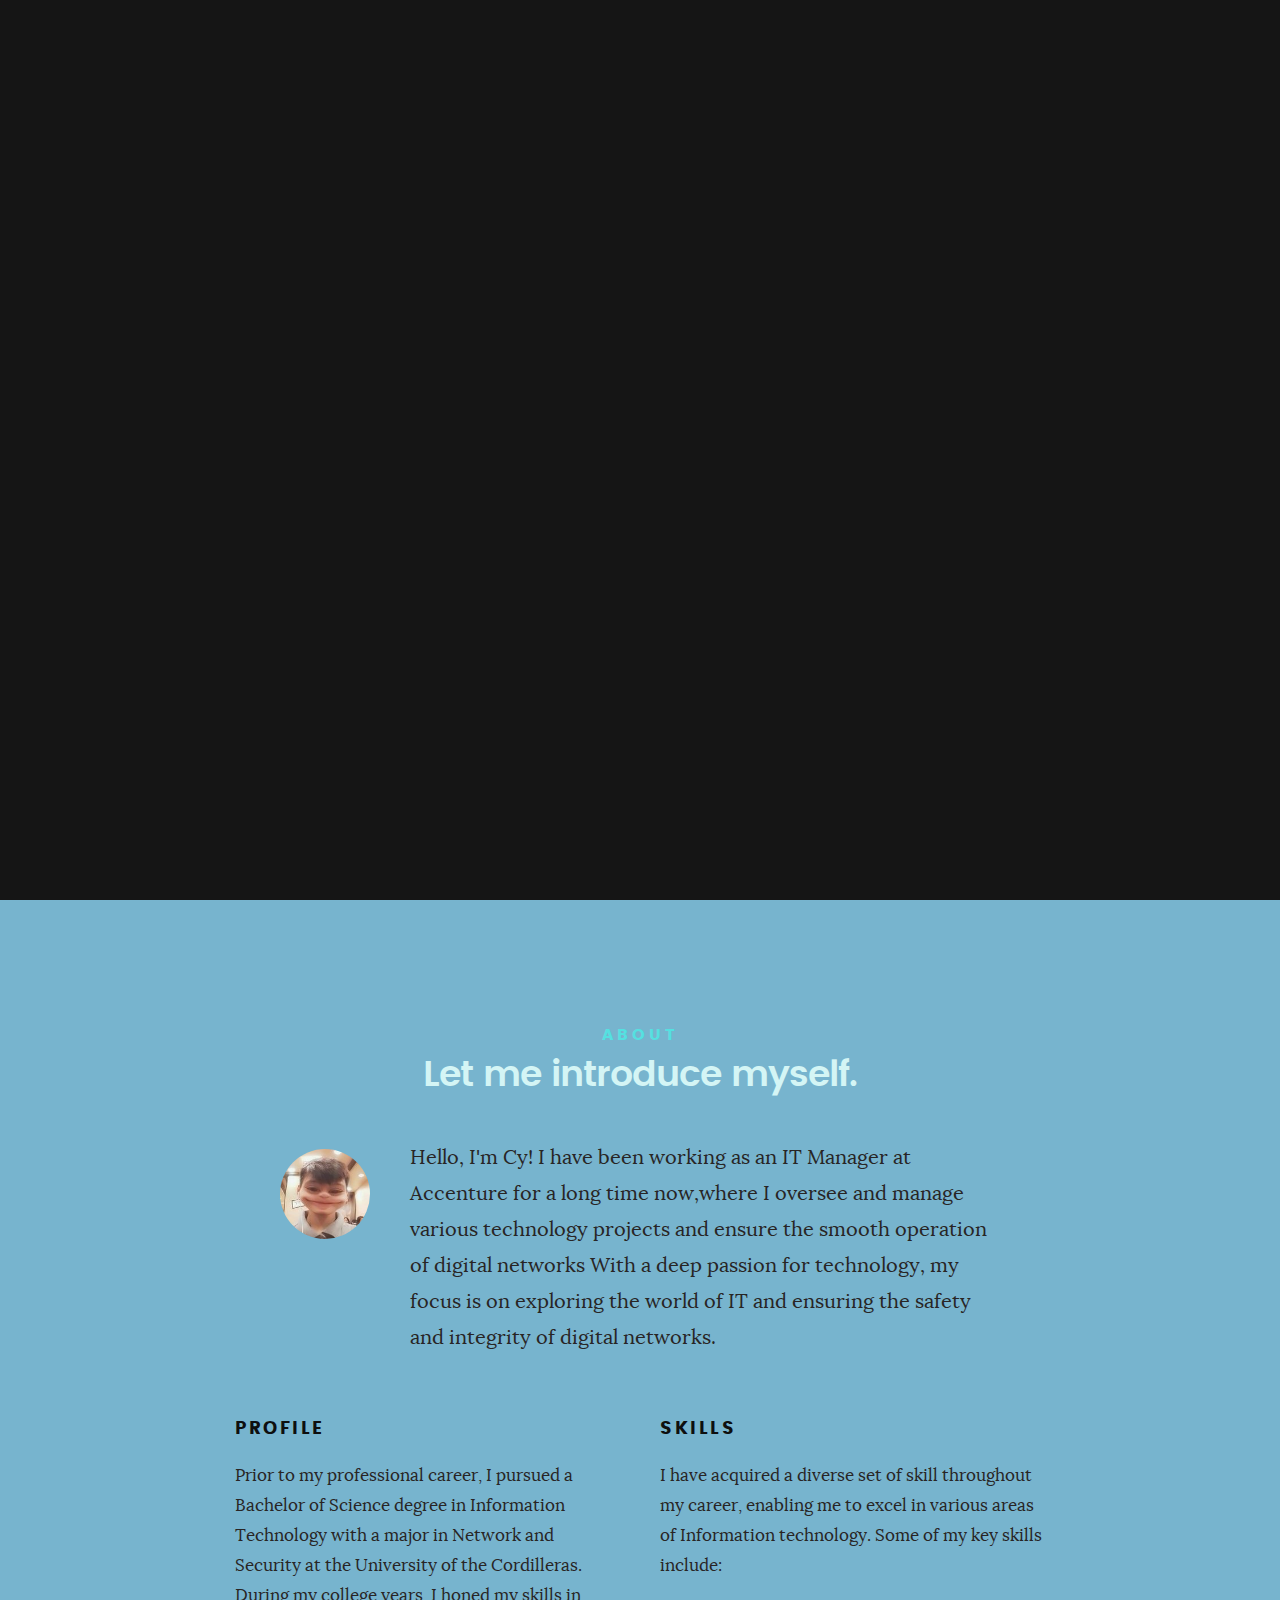
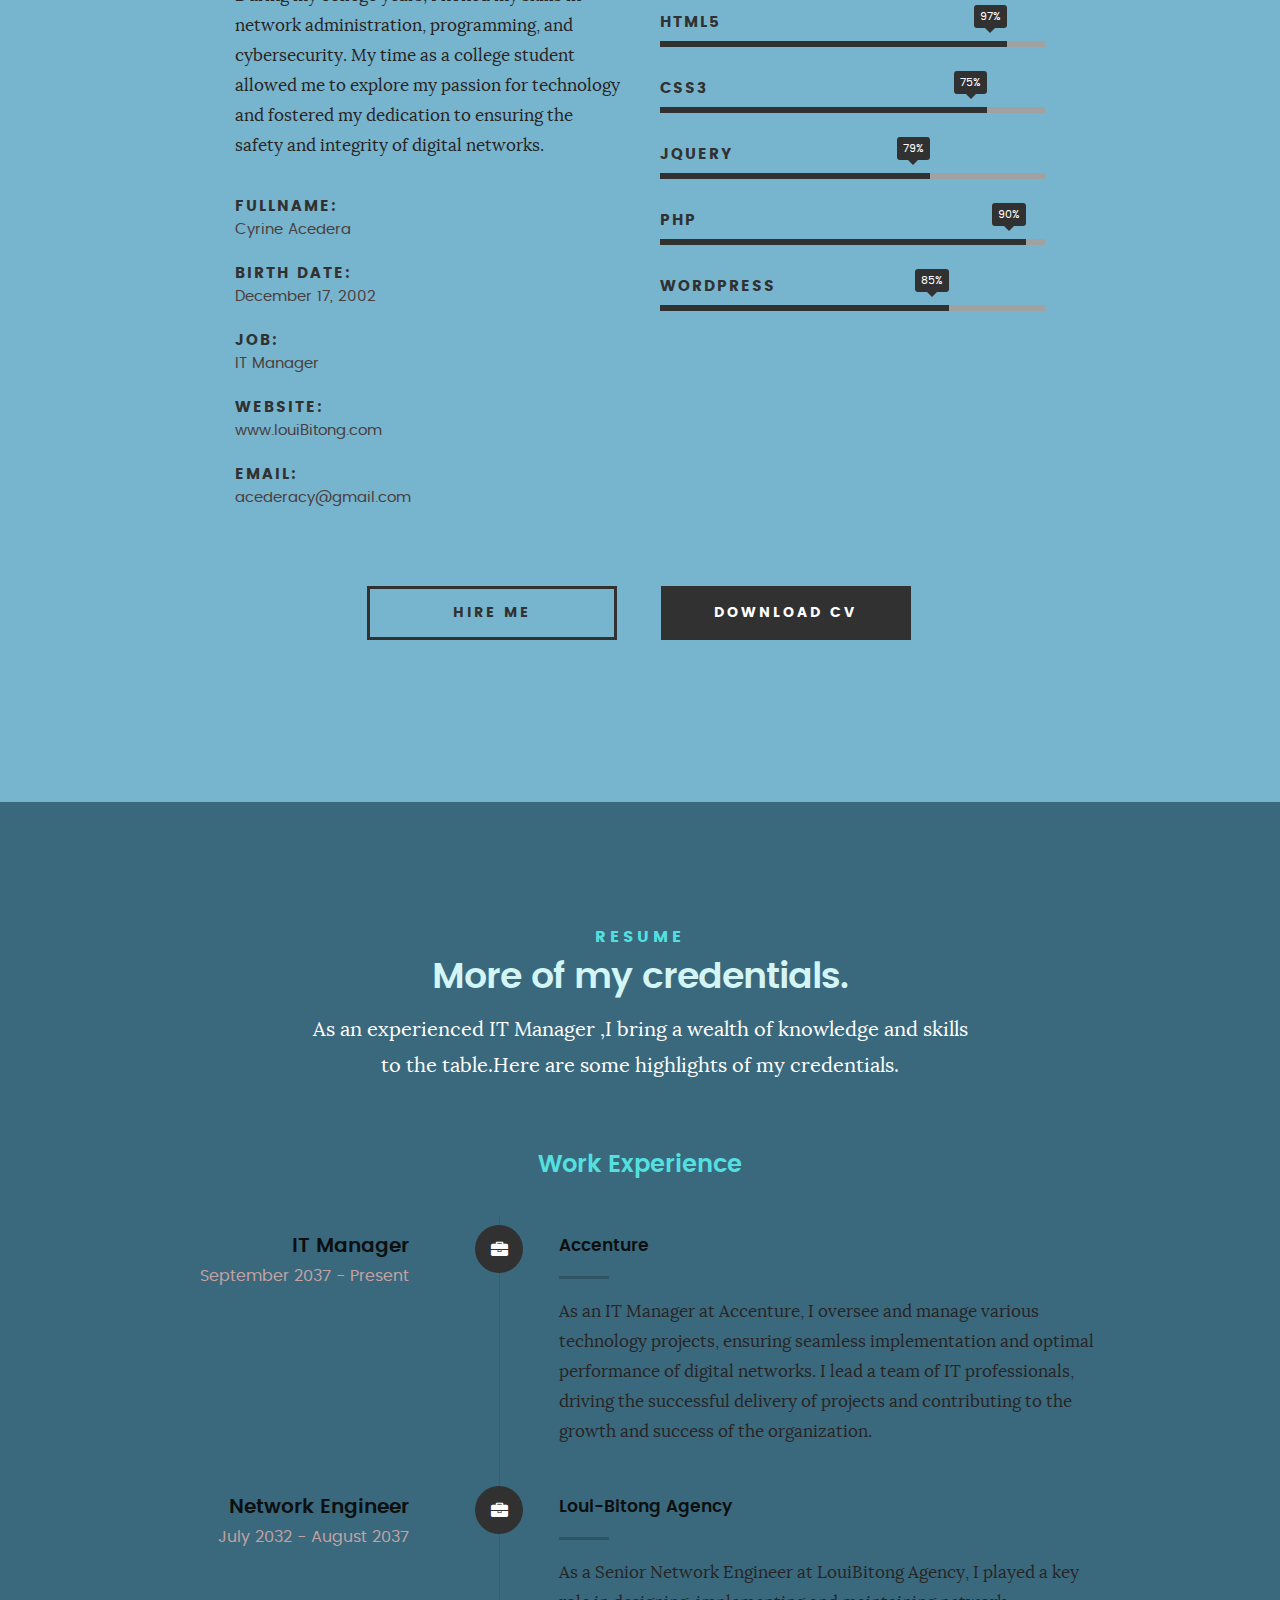
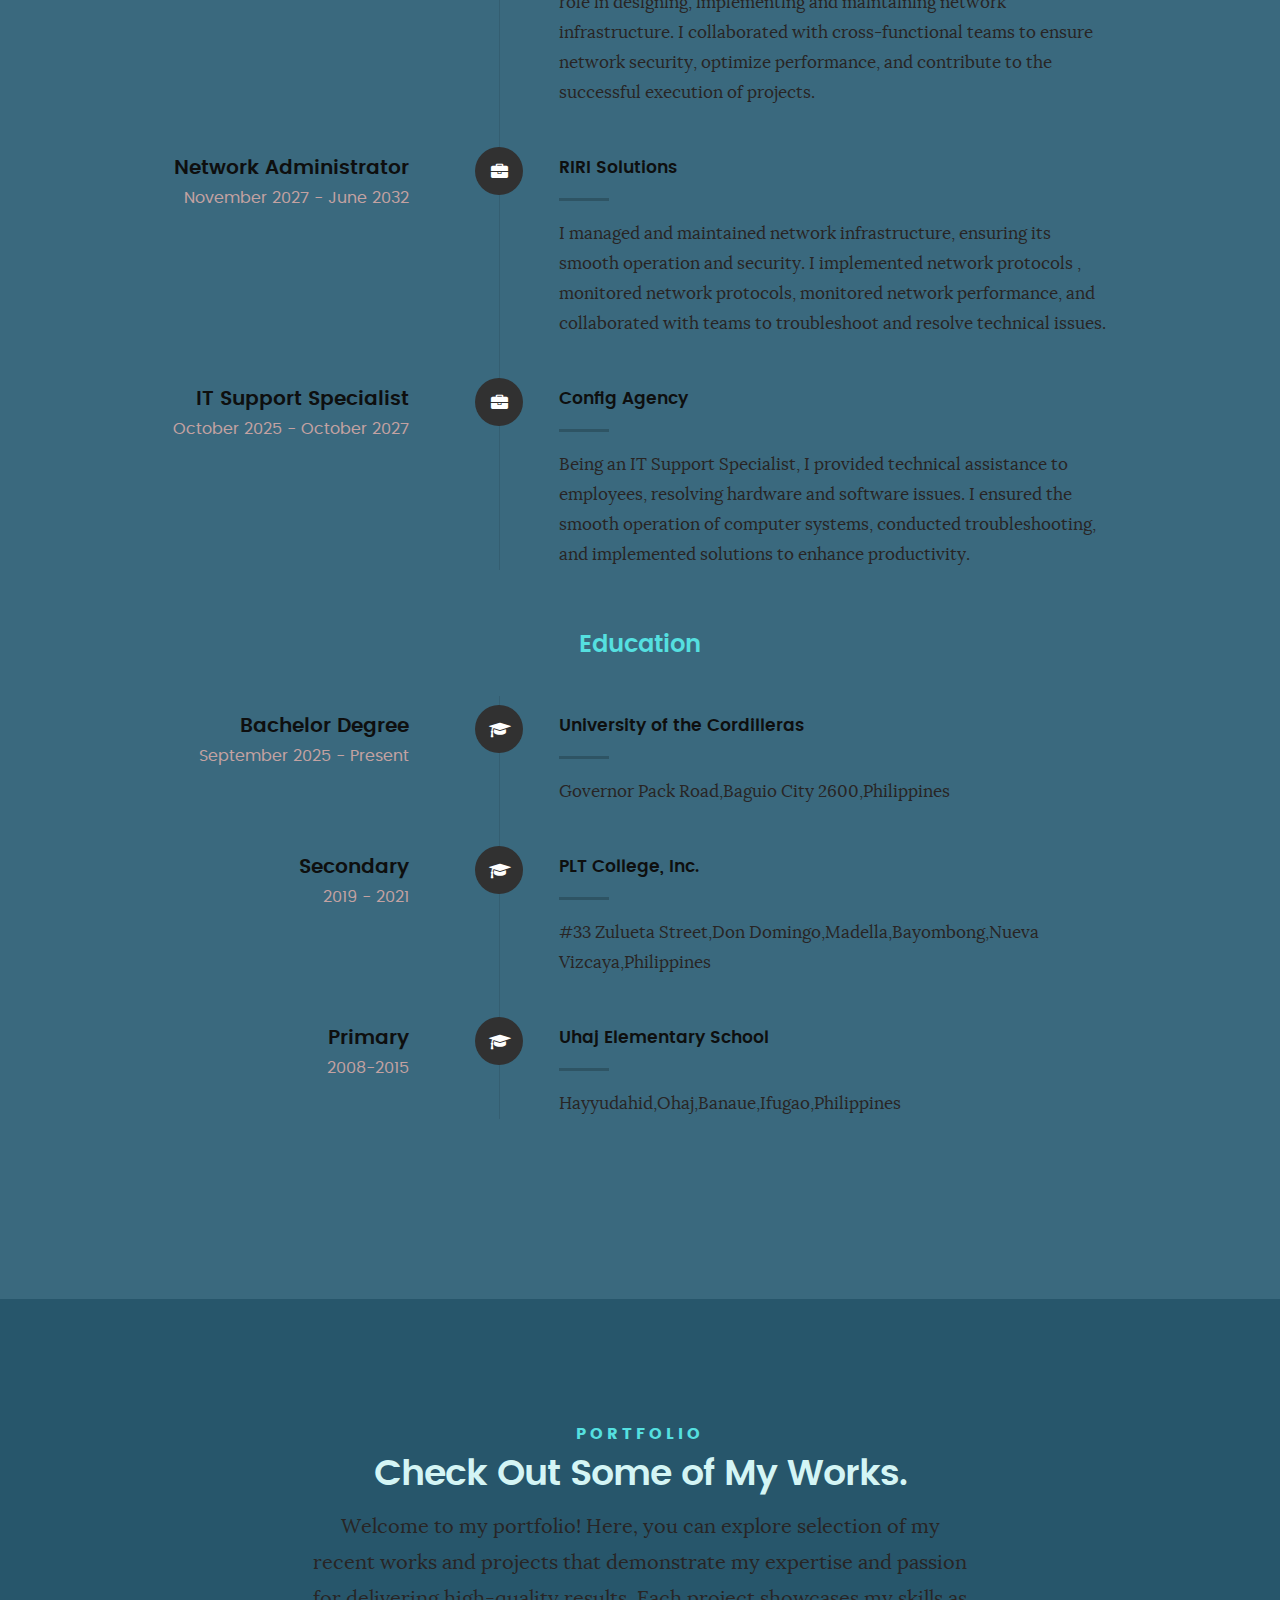
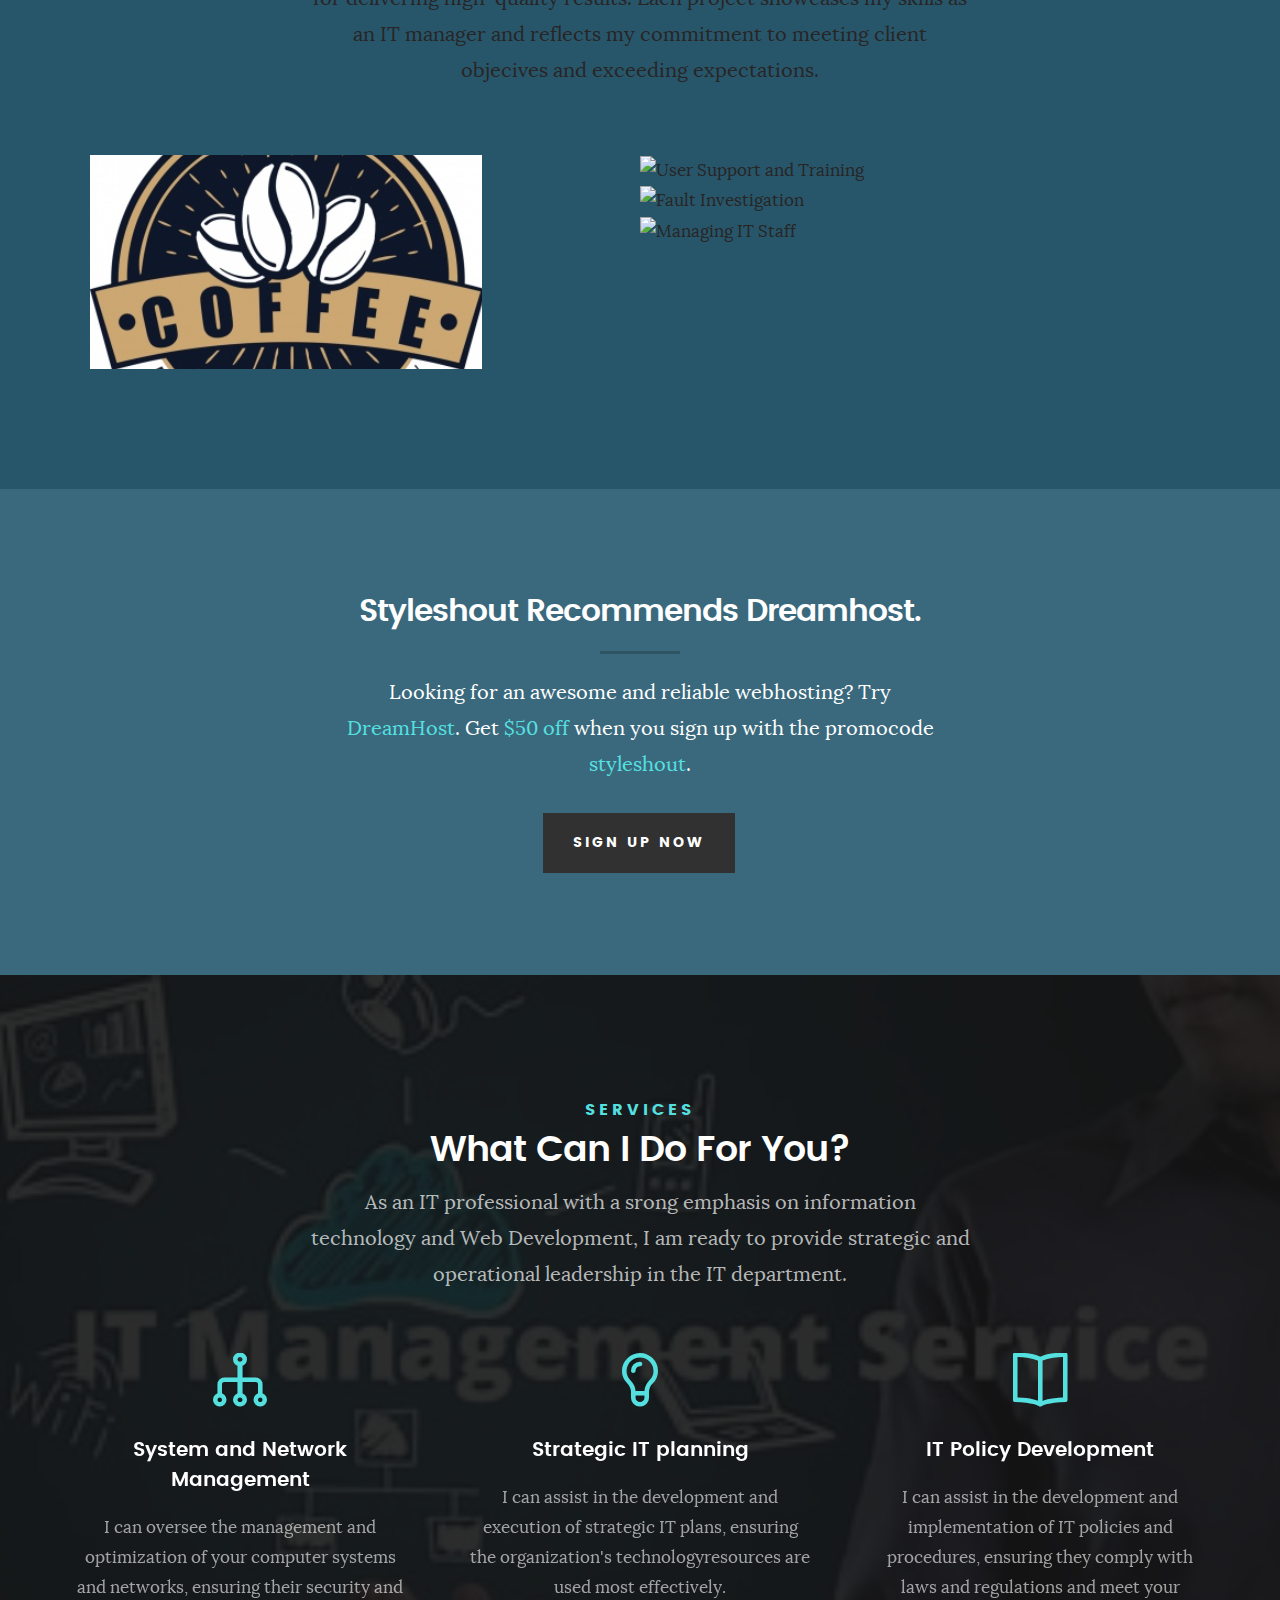
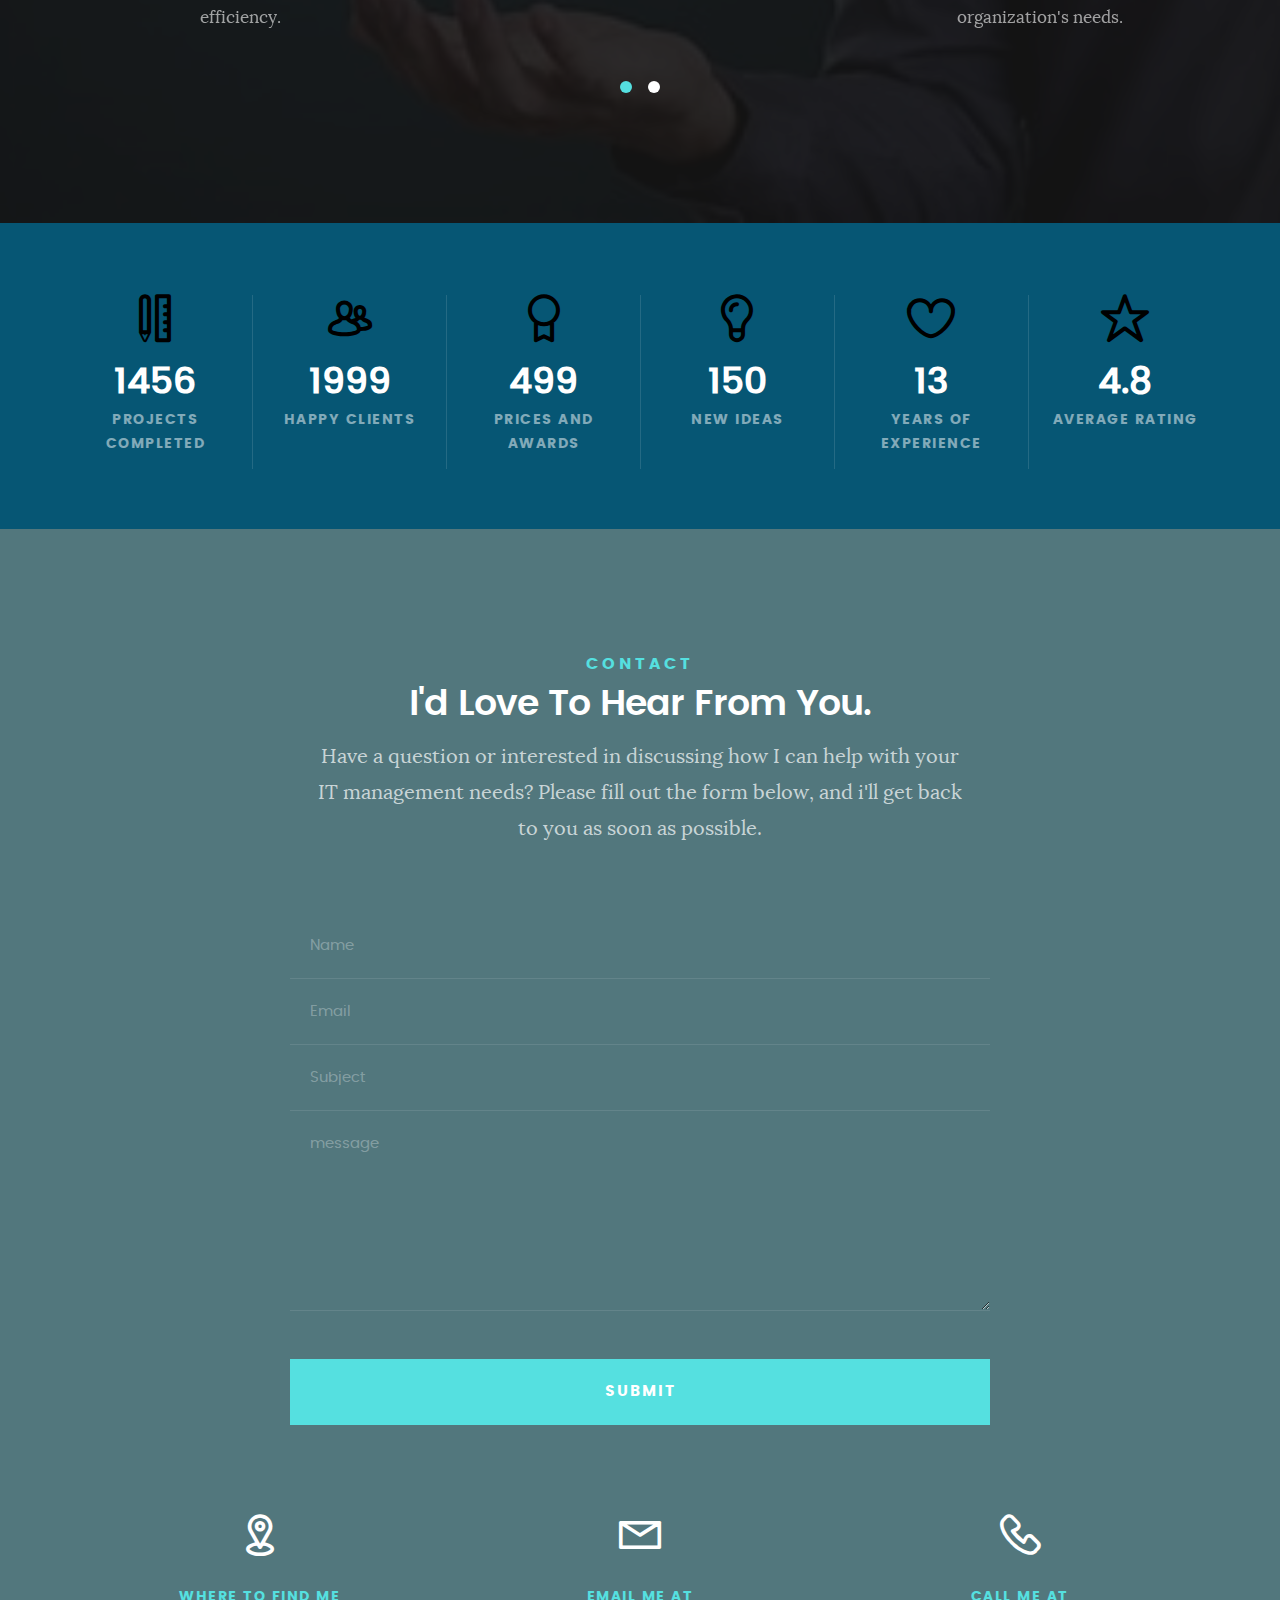
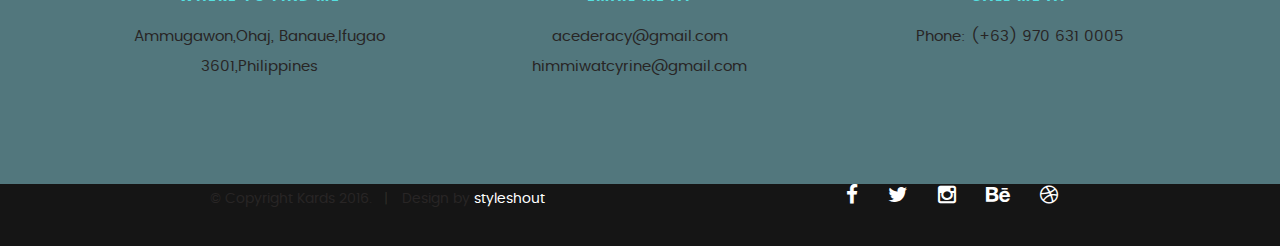
==== commit 02992a70: "adding of the 3 final projects" ====
--- a/index.html
+++ b/index.html
@@ -404,21 +404,21 @@
 
 	         	<div class="bgrid folio-item">
 	               <div class="item-wrap">
-	               	<img src="images/portfolio/NDI.jpg" alt="Network Design and Implementation">
+	               	<img src="Product Landing Page/kapelogo.png" alt="Product Landing Page">
 	                  <a href="#modal-01" class="overlay">	    
 						<div class="folio-item-table">
 							<div class="folio-item-cell">
-								<h3 class="folio-title">Network Design and Implementation</h3>
+								<h3 class="folio-title">Product Landing Page</h3>
 								        <span class="folio-types">
-											Network Design and Implementation
+											Web Development
 										</span>
 							        </div>
 						</div>              	           
 	                     <div class="folio-item-table">
 	                     	<div class="folio-item-cell">
-		     					       <h3 class="folio-title">Network Design and Implementation</h3>	     					    
+		     					       <h3 class="folio-title">Product Landing Page</h3>	     					    
 		     					    	 <span class="folio-types">
-		     					       	  Network Design and Implementation
+		     					       	  Web Development
 		     					       </span>
 		     					   </div>	                      	
 	                     </div>                    
@@ -511,18 +511,18 @@
 	            <div id="modal-01" class="popup-modal slider mfp-hide">	
 
 				     	<div class="media">
-				     		<img src="images/portfolio/modals/m-NDI.jpg" alt="" />
+				     		<img src="Product Landing Page/index.html" alt="Product Landing page" />
 				     	</div>      	
 
 					   <div class="description-box">
-					      <h4>Network Design and Implementation</h4>		      
-					      <p>Planning, designing, and Implementing Network infrastructure to meet the organization's requirements. This includes selecting and configuring network devices such as routers, switches, firewalls, and wireless access points. </p>
-
-					      <div class="categories">Network Administrator</div>			               
+					      <h4>Product Landing Page</h4>		      
+					      <p>Baguio is known for its high-quality Arabica Beans, which thrive in the city's faavorable climate and high altitude. Arabica beans have a flavor profile with subtle notes of fruitness and floral undertones.</p>
+
+					      <div class="categories">Web Development</div>			               
 					   </div>
 
 			         <div class="link-box">
-			            <a href="http://www.behance.net">Details</a>
+			            <a href="Product Landing Page/index.html">Details</a>
 					      <a href="#" class="popup-modal-dismiss">Close</a>
 			         </div>		      
 
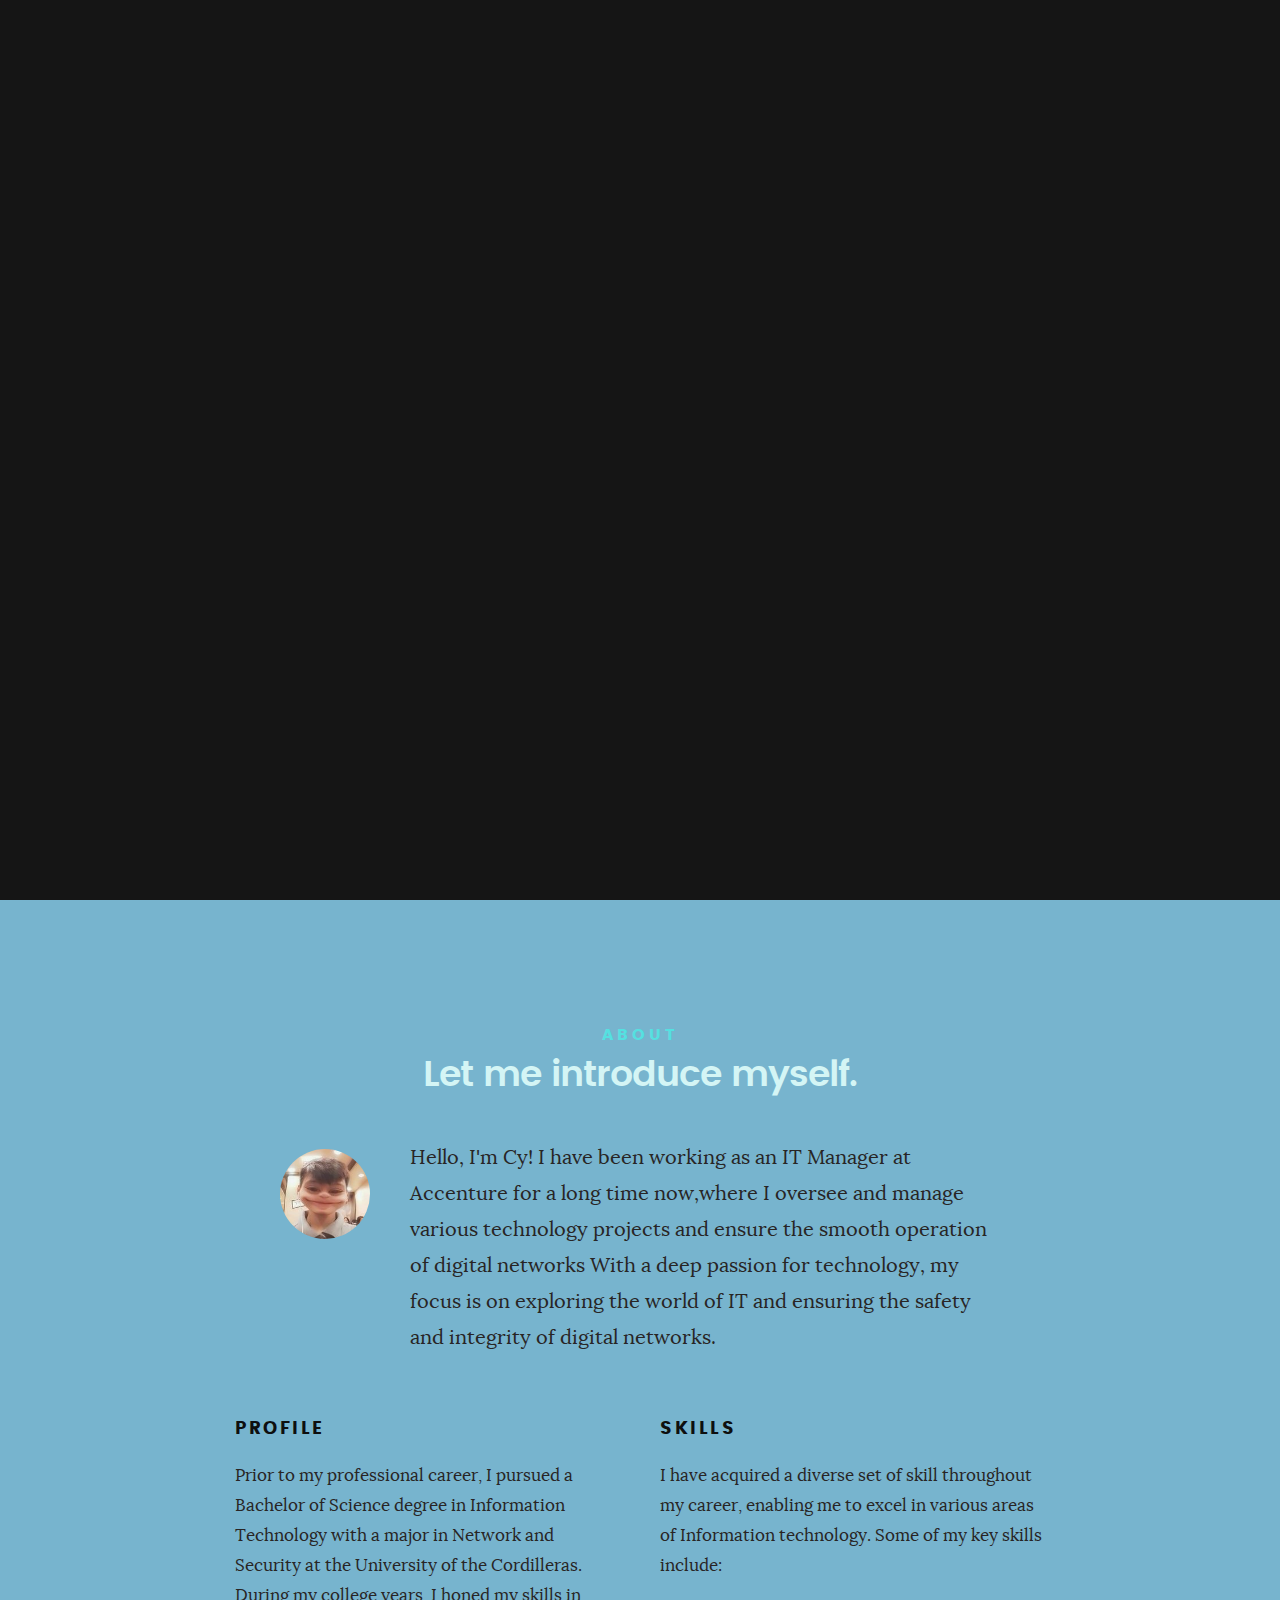
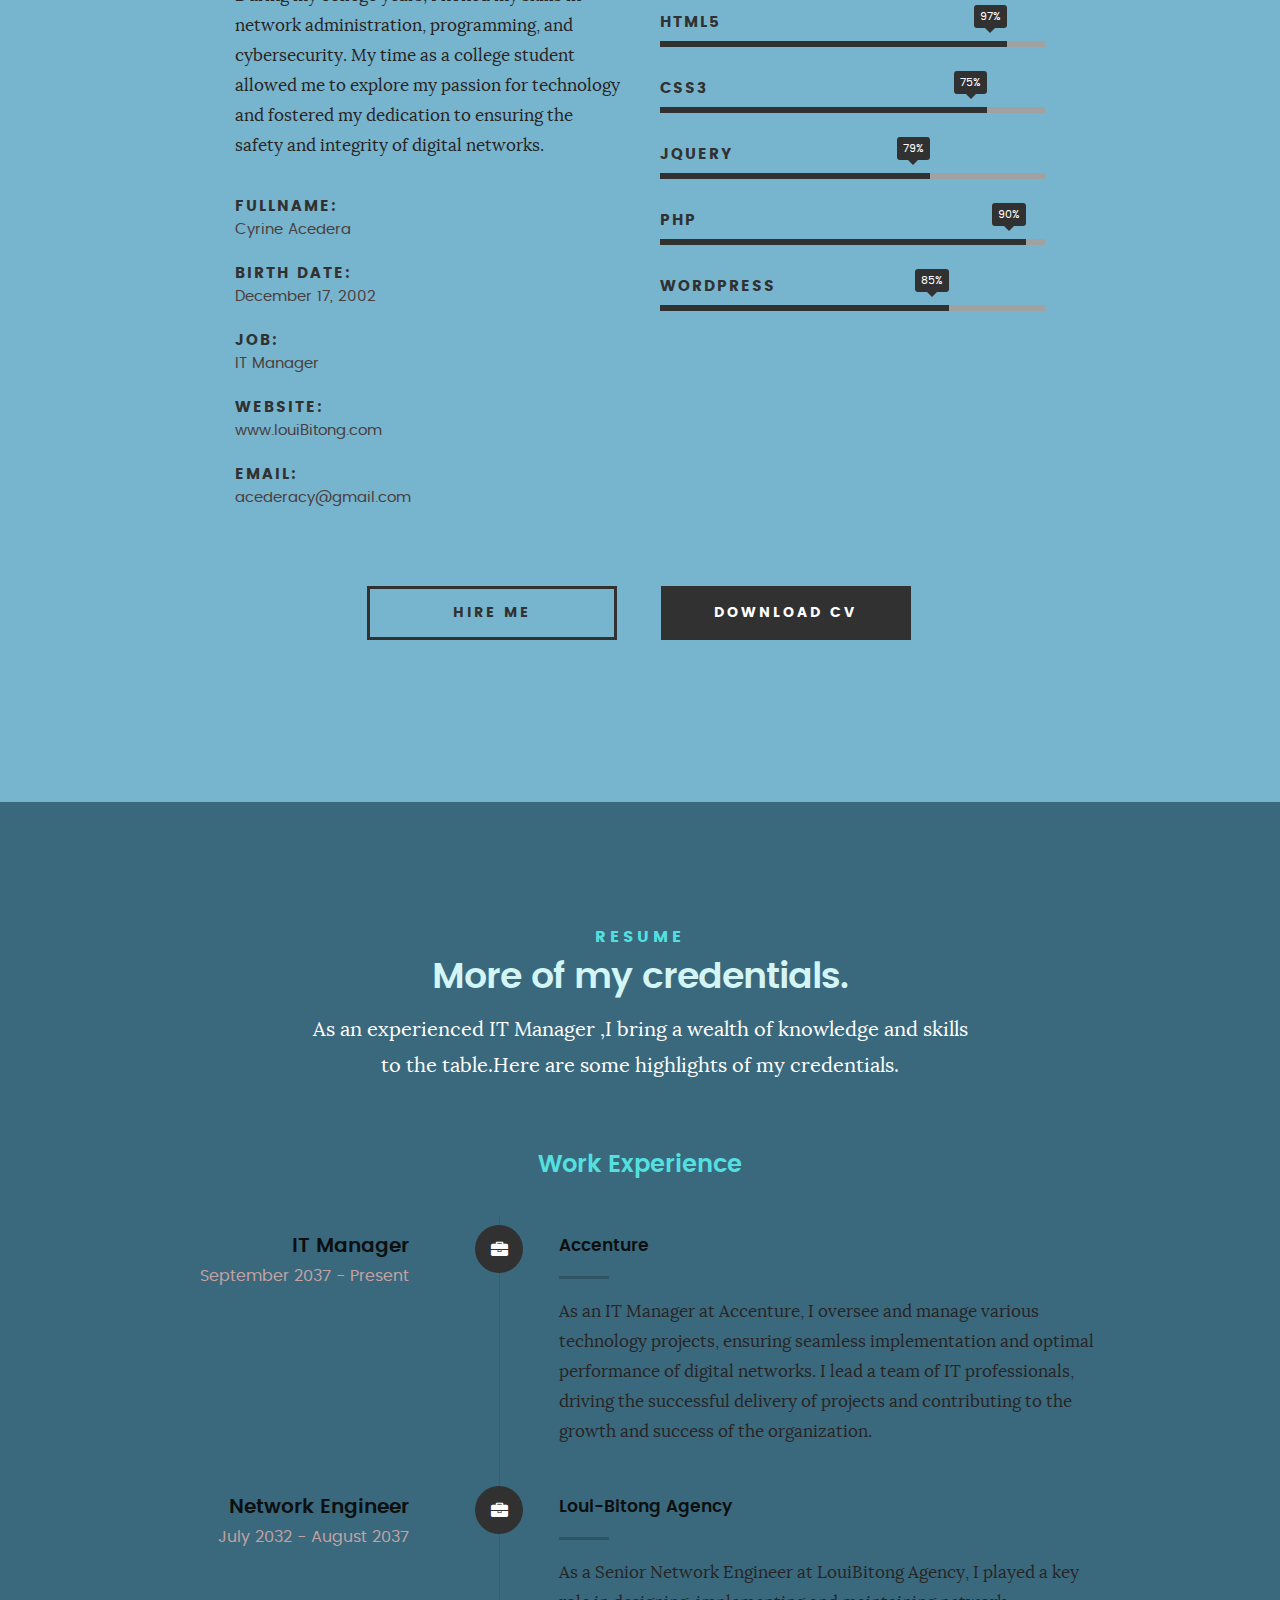
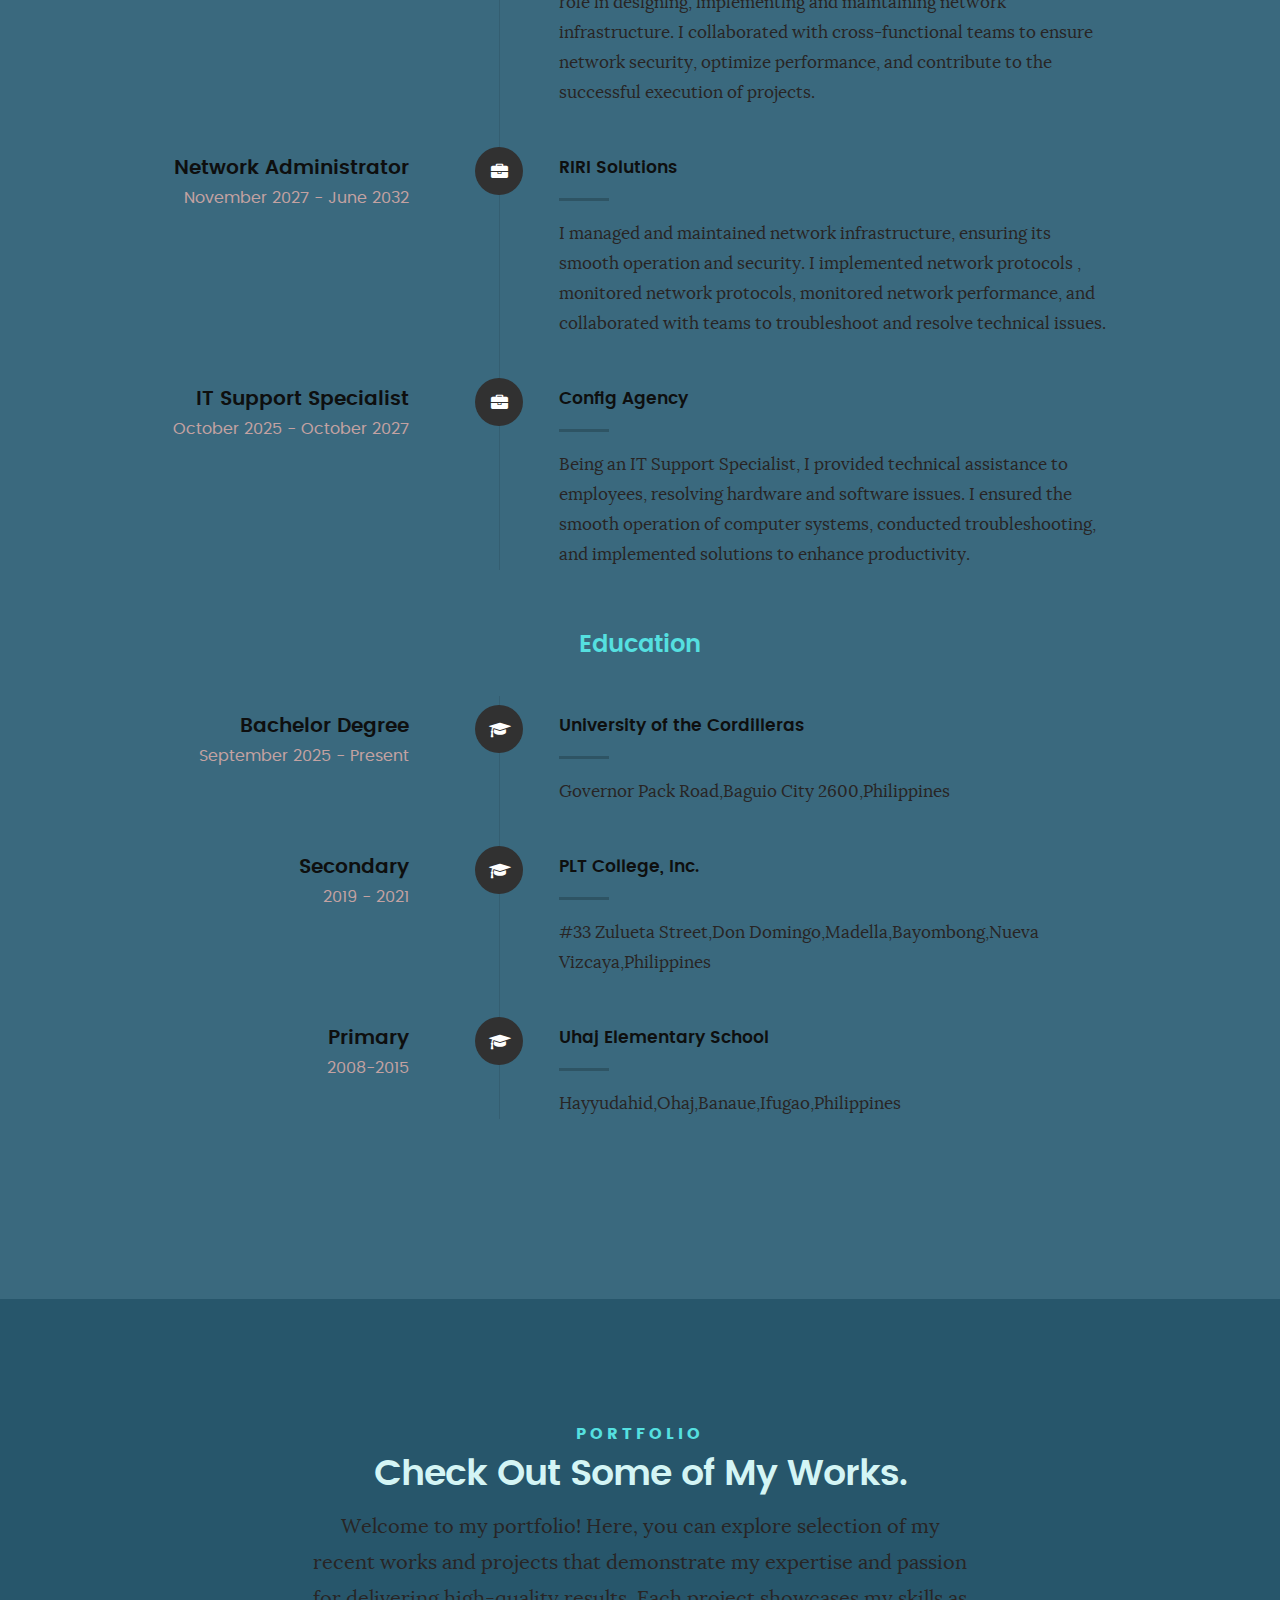
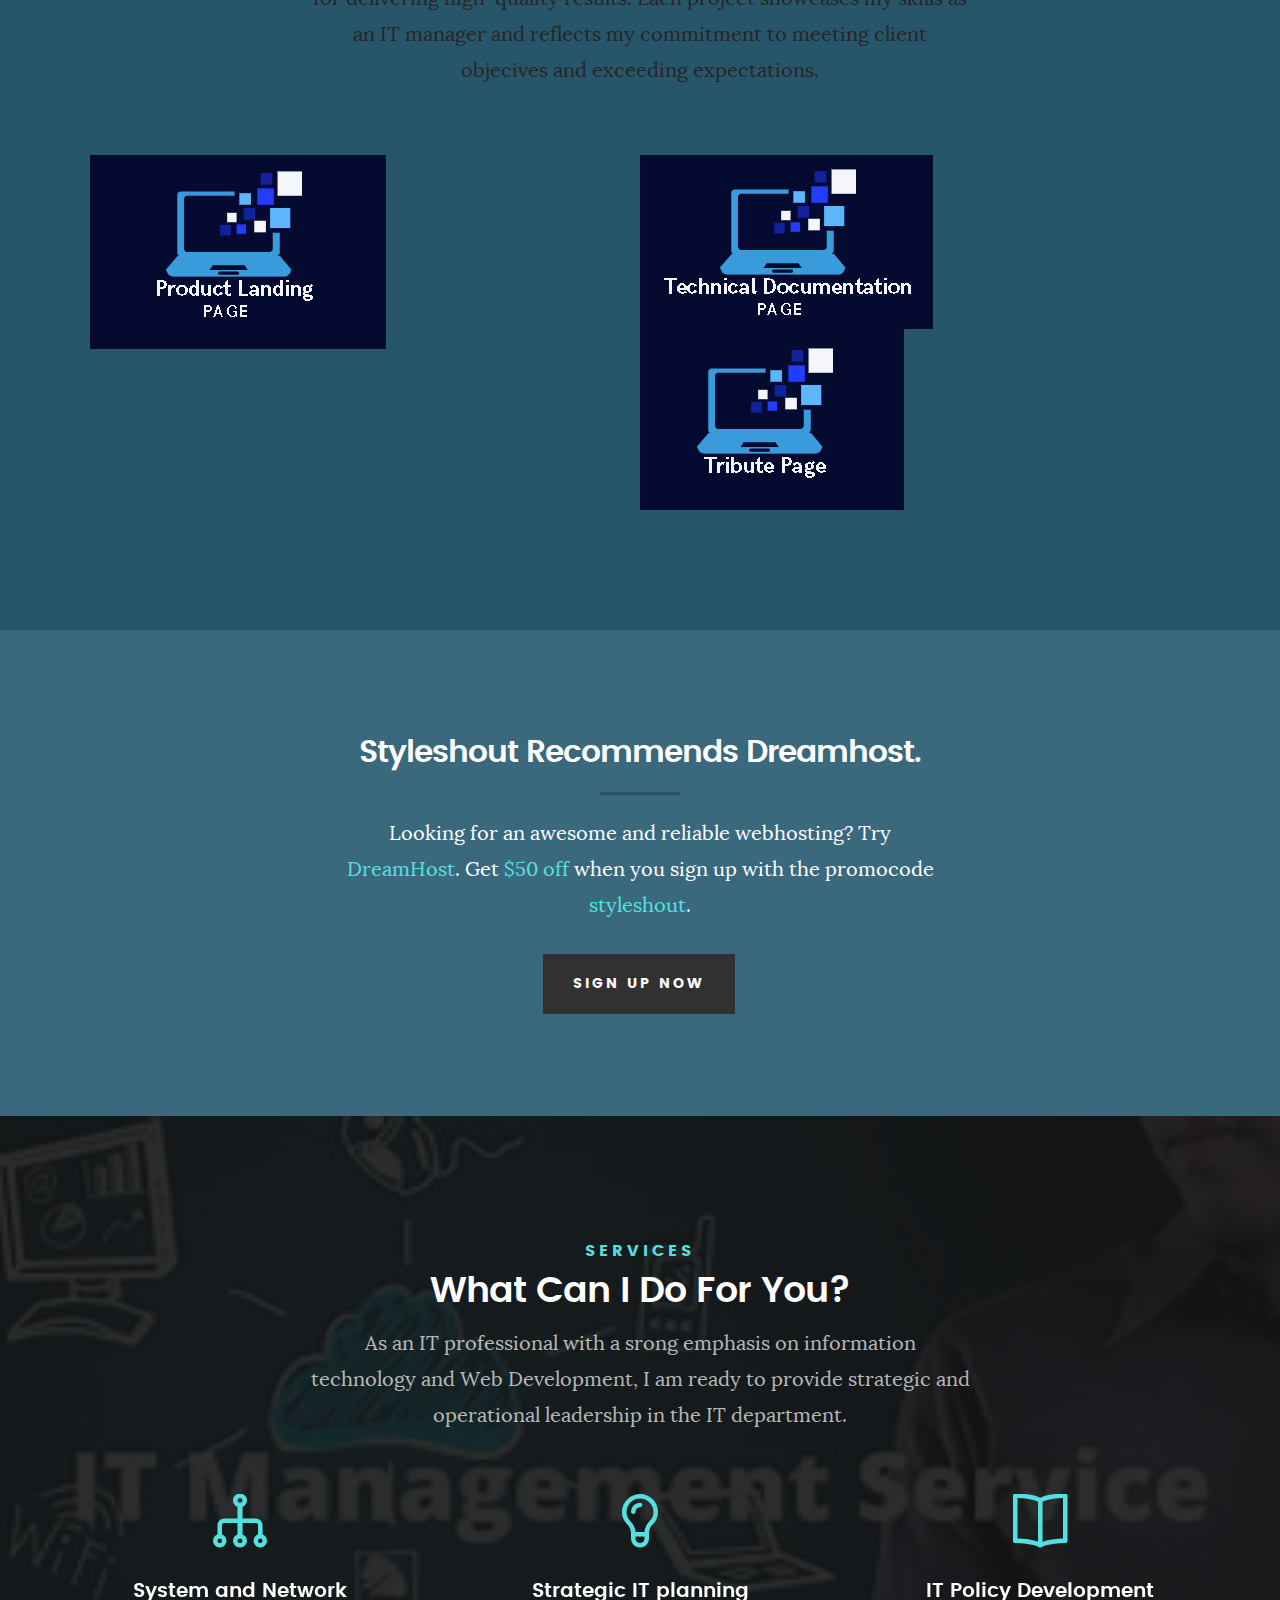
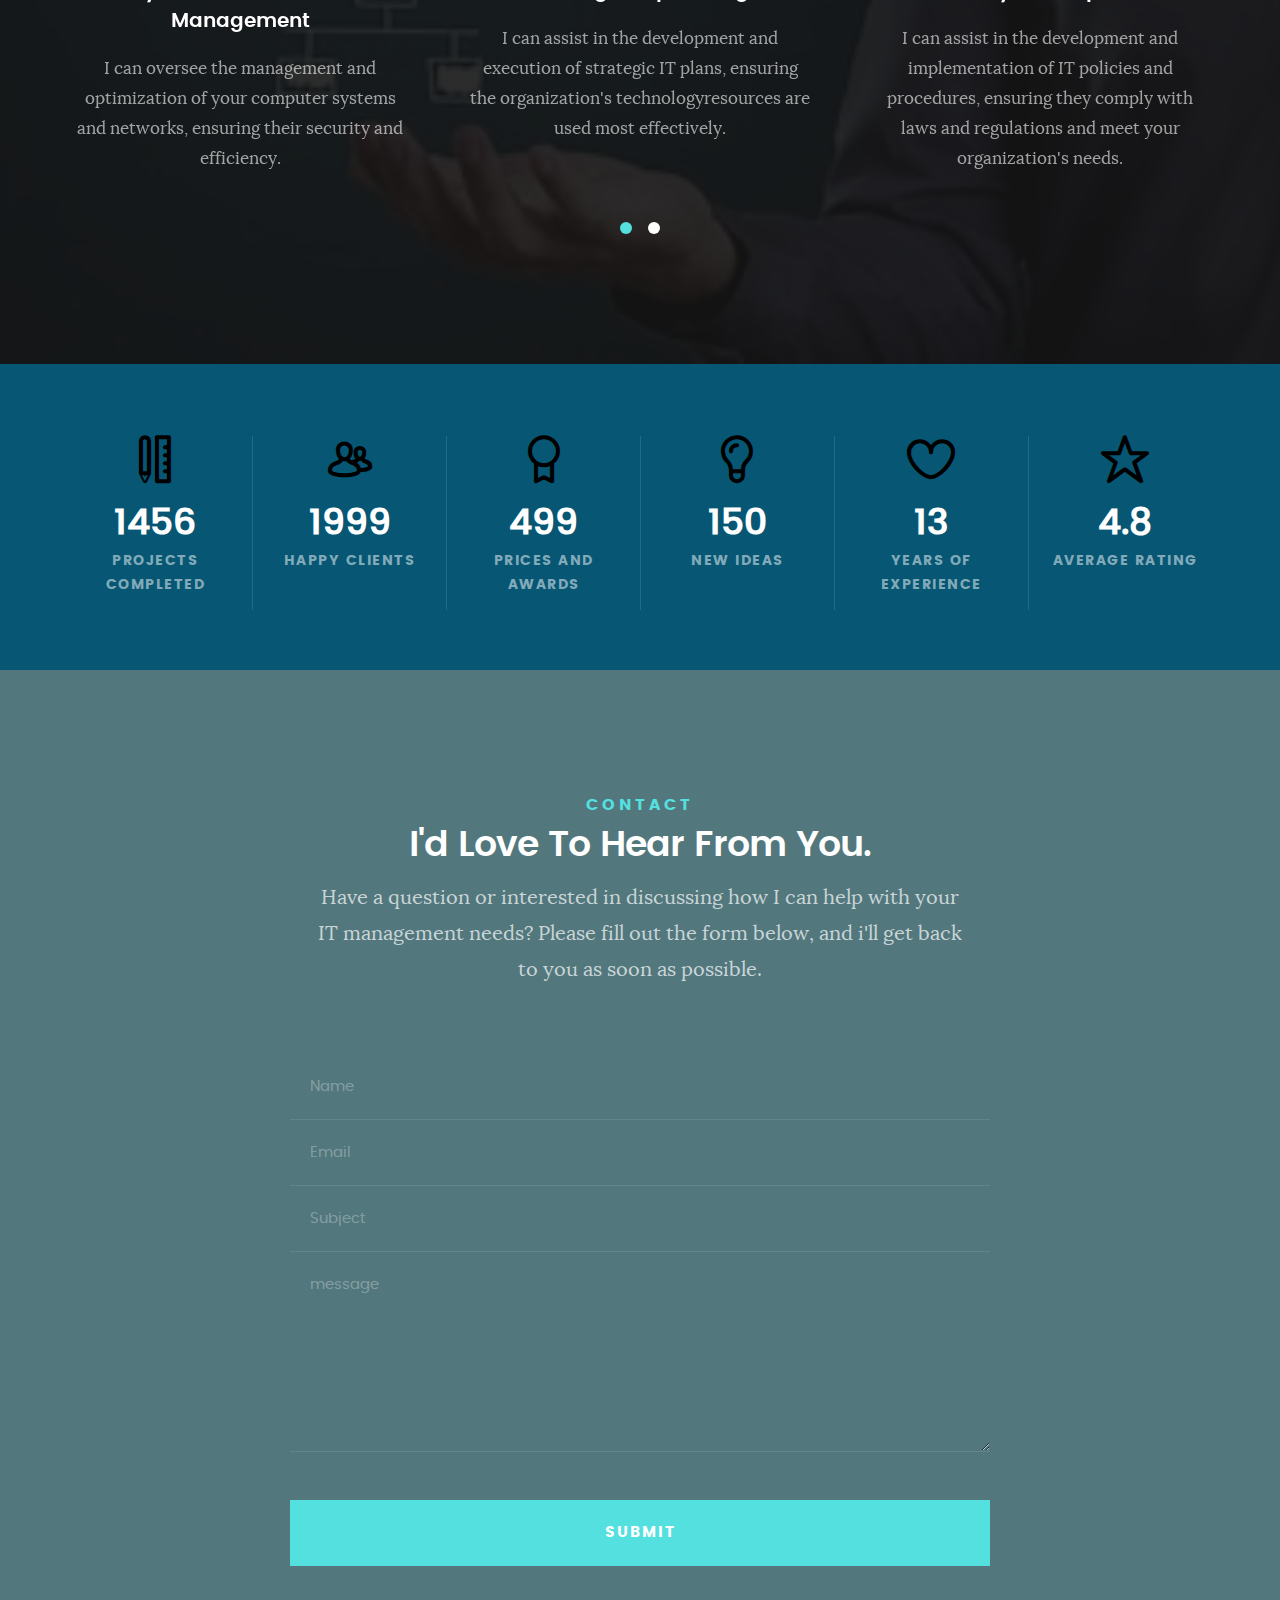
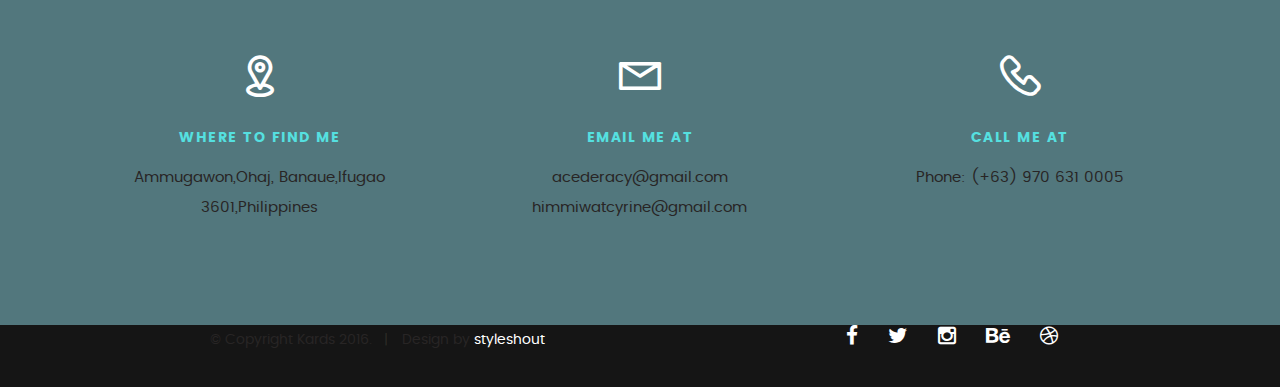
==== commit 5847ca76: "Modified Final Project" ====
--- a/index.html
+++ b/index.html
@@ -404,7 +404,7 @@
 
 	         	<div class="bgrid folio-item">
 	               <div class="item-wrap">
-	               	<img src="Product Landing Page/kapelogo.png" alt="Product Landing Page">
+	               	<img src="Product Landing Page/ProductLanding.png" alt="Product Landing Page">
 	                  <a href="#modal-01" class="overlay">	    
 						<div class="folio-item-table">
 							<div class="folio-item-cell">
@@ -428,13 +428,13 @@
 
 	        		<div class="bgrid folio-item">
 	               <div class="item-wrap">
-	               	<img src="images/portfolio/NDI1.jpg" alt="User Support and Training">
+	               	<img src="Technical Documentation Page/TechDoc.png" alt="Technical Documentation Page">
 	               	<a href="#modal-02" class="overlay">              		                  
 	                     <div class="folio-item-table">
 	                     	<div class="folio-item-cell">
-	                     		<h3 class="folio-title">User Support and Training</h3>	     					    
+	                     		<h3 class="folio-title">Technical Documentation Page</h3>	     					    
 		     					    	<span class="folio-types">
-		     					       	  User Support and Training
+		     					       	  Web Development
 		     					      </span>		     		
 		     					   </div> 	                      	
 	                     </div>                    
@@ -444,19 +444,20 @@
 
 	            <div class="bgrid folio-item">
 	               <div class="item-wrap">
-	               	<img src="images/portfolio/faultINV.jpg"alt="Fault Investigation">
+	               	<img src="Tribute Page/Tributepg.png"alt="Tribute Page">
 	                  <a href="#modal-03" class="overlay">             		                  
 	                     <div class="folio-item-table">
 	                     	<div class="folio-item-cell">
-	                     		<h3 class="folio-title">Fault Investigation</h3>	     					    
+	                     		<h3 class="folio-title">Tribute Page</h3>	     					    
 		     					    	<span class="folio-types">
-		     					       	  Fault Investigation
+		     					       	  Web Development
 		     					      </span>		     		
 		     					   </div> 	                      	
 	                     </div>                    
 	                  </a>
 	               </div>
-	        		</div> <!-- /folio-item -->
+	        		</div> 
+					<!-- /folio-item 
 
 	            <div class="bgrid folio-item">
 	               <div class="item-wrap">
@@ -472,7 +473,7 @@
 	                     </div>                    
 	                  </a>
 	               </div>
-	        		</div> <!-- /folio-item -->     
+	        		</div>  /folio-item -->     
 
 	        		<!--<div class="bgrid folio-item">
 	               <div class="item-wrap">
@@ -511,7 +512,7 @@
 	            <div id="modal-01" class="popup-modal slider mfp-hide">	
 
 				     	<div class="media">
-				     		<img src="Product Landing Page/index.html" alt="Product Landing page" />
+				     		<img src="Product Landing Page/ProductLanding.png" alt="Product Landing page" />
 				     	</div>      	
 
 					   <div class="description-box">
@@ -531,14 +532,55 @@
 				   <div id="modal-02" class="popup-modal slider mfp-hide">	
 
 				     	<div class="media">
-				     		<img src="images/portfolio/modals/m-NDI1.jpg" alt="" />
+				     		<img src="Product Landing Page/ProductLanding.png" alt="Technical Documentation Page" />
 				     	</div>      	
 
 					   <div class="description-box">
-					      <h4>User Support and Training</h4>		      
-					      <p>Assisting users with network-related issues, providing technical support, and conducting training sessions to educate users on network best practices and security awareness</p>
-
-					      <div class="categories">Network Administrator</div>			               
+					      <h4>Technical Documentation Page</h4>		      
+					      <p>Technical Doc</p>
+
+					      <div class="categories">Web Development</div>			               
+					   </div>
+
+			         <div class="link-box">
+			            <a href="Product Landing Page/index.html">Details</a>
+					      <a href="#" class="popup-modal-dismiss">Close</a>
+			         </div>		      
+
+				   </div> <!-- /modal-02 -->
+
+				   <div id="modal-03" class="popup-modal slider mfp-hide">	
+
+				     	<div class="media">
+				     		<img src="Tribute Page/Tributepg.png" alt="Tribute Page" />
+				     	</div>      	
+
+					   <div class="description-box">
+					      <h4>Tribute Page</h4>		      
+					      <p>As </p>
+
+					      <div class="categories">Web Development</div>			               
+					   </div>
+
+			         <div class="link-box">
+			            <a href="Tribute Page/index.html">Details</a>
+					      <a href="#" class="popup-modal-dismiss">Close</a>
+			         </div>		      
+
+				   </div> 
+				   <!-- /modal-03 
+
+				   <div id="modal-04" class="popup-modal slider mfp-hide">	
+
+				     	<div class="media">
+				     		<img src="images/portfolio/modals/Managing.png" alt="" />
+				     	</div>      	
+
+					   <div class="description-box">
+					      <h4>Managing IT Staff</h4>		      
+					      <p>Managing IT Staff involves hiring and training personnel, ensuring they stay updated with the latest technologies .IT managers monitor team performance, provide feedback and delegate tasks effieciently. They also foster a productive work environment addressing any issues that may arise, and recognizing good performance.</p>
+
+					      <div class="categories">IT Manager</div>			               
 					   </div>
 
 			         <div class="link-box">
@@ -546,47 +588,7 @@
 					      <a href="#" class="popup-modal-dismiss">Close</a>
 			         </div>		      
 
-				   </div> <!-- /modal-02 -->
-
-				   <div id="modal-03" class="popup-modal slider mfp-hide">	
-
-				     	<div class="media">
-				     		<img src="images/portfolio/modals/FaultINV.png" alt="Fault Investigation" />
-				     	</div>      	
-
-					   <div class="description-box">
-					      <h4>Fault Investigation</h4>		      
-					      <p>As a Network Engineer, I am responsible for fault investigation, which involves identifying and resolving issues within the network infastructure. I leverage my expertise is network protocols, hardware components, and software configuration to diagnose and isolate faults, determine the root cause of the problem, and implement effective solution. My meticulous approach and problem-solving skills enable me to verify the resolution and maintain detailed documentation for future reference.</p>
-
-					      <div class="categories">Network Engineer</div>			               
-					   </div>
-
-			         <div class="link-box">
-			            <a href="http://www.behance.net">Details</a>
-					      <a href="#" class="popup-modal-dismiss">Close</a>
-			         </div>		      
-
-				   </div> <!-- /modal-03 -->
-
-				   <div id="modal-04" class="popup-modal slider mfp-hide">	
-
-				     	<div class="media">
-				     		<img src="images/portfolio/modals/Managing.png" alt="" />
-				     	</div>      	
-
-					   <div class="description-box">
-					      <h4>Managing IT Staff</h4>		      
-					      <p>Managing IT Staff involves hiring and training personnel, ensuring they stay updated with the latest technologies .IT managers monitor team performance, provide feedback and delegate tasks effieciently. They also foster a productive work environment addressing any issues that may arise, and recognizing good performance.</p>
-
-					      <div class="categories">IT Manager</div>			               
-					   </div>
-
-			         <div class="link-box">
-			            <a href="http://www.behance.net">Details</a>
-					      <a href="#" class="popup-modal-dismiss">Close</a>
-			         </div>		      
-
-				   </div> <!-- /modal-04 -->
+				   </div>  /modal-04 -->
 
 				   <!--<div id="modal-05" class="popup-modal slider mfp-hide">	
 
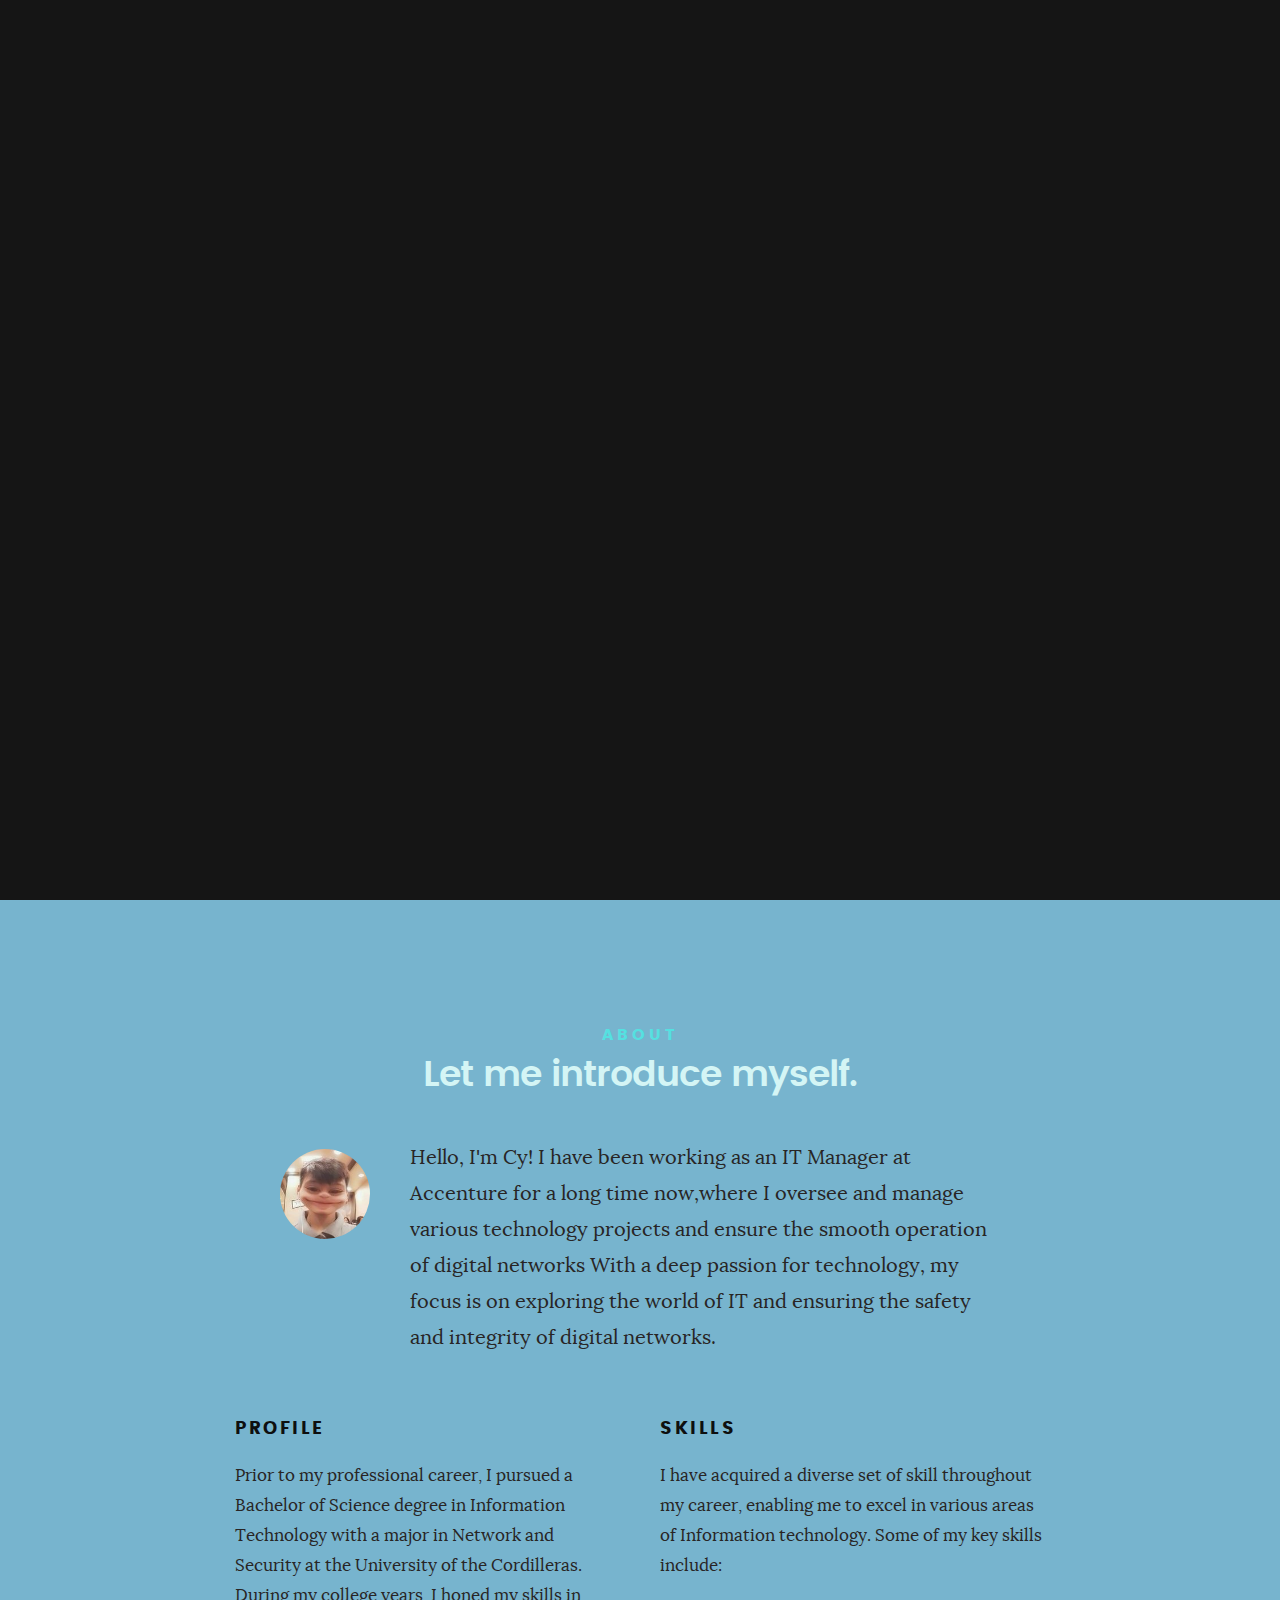
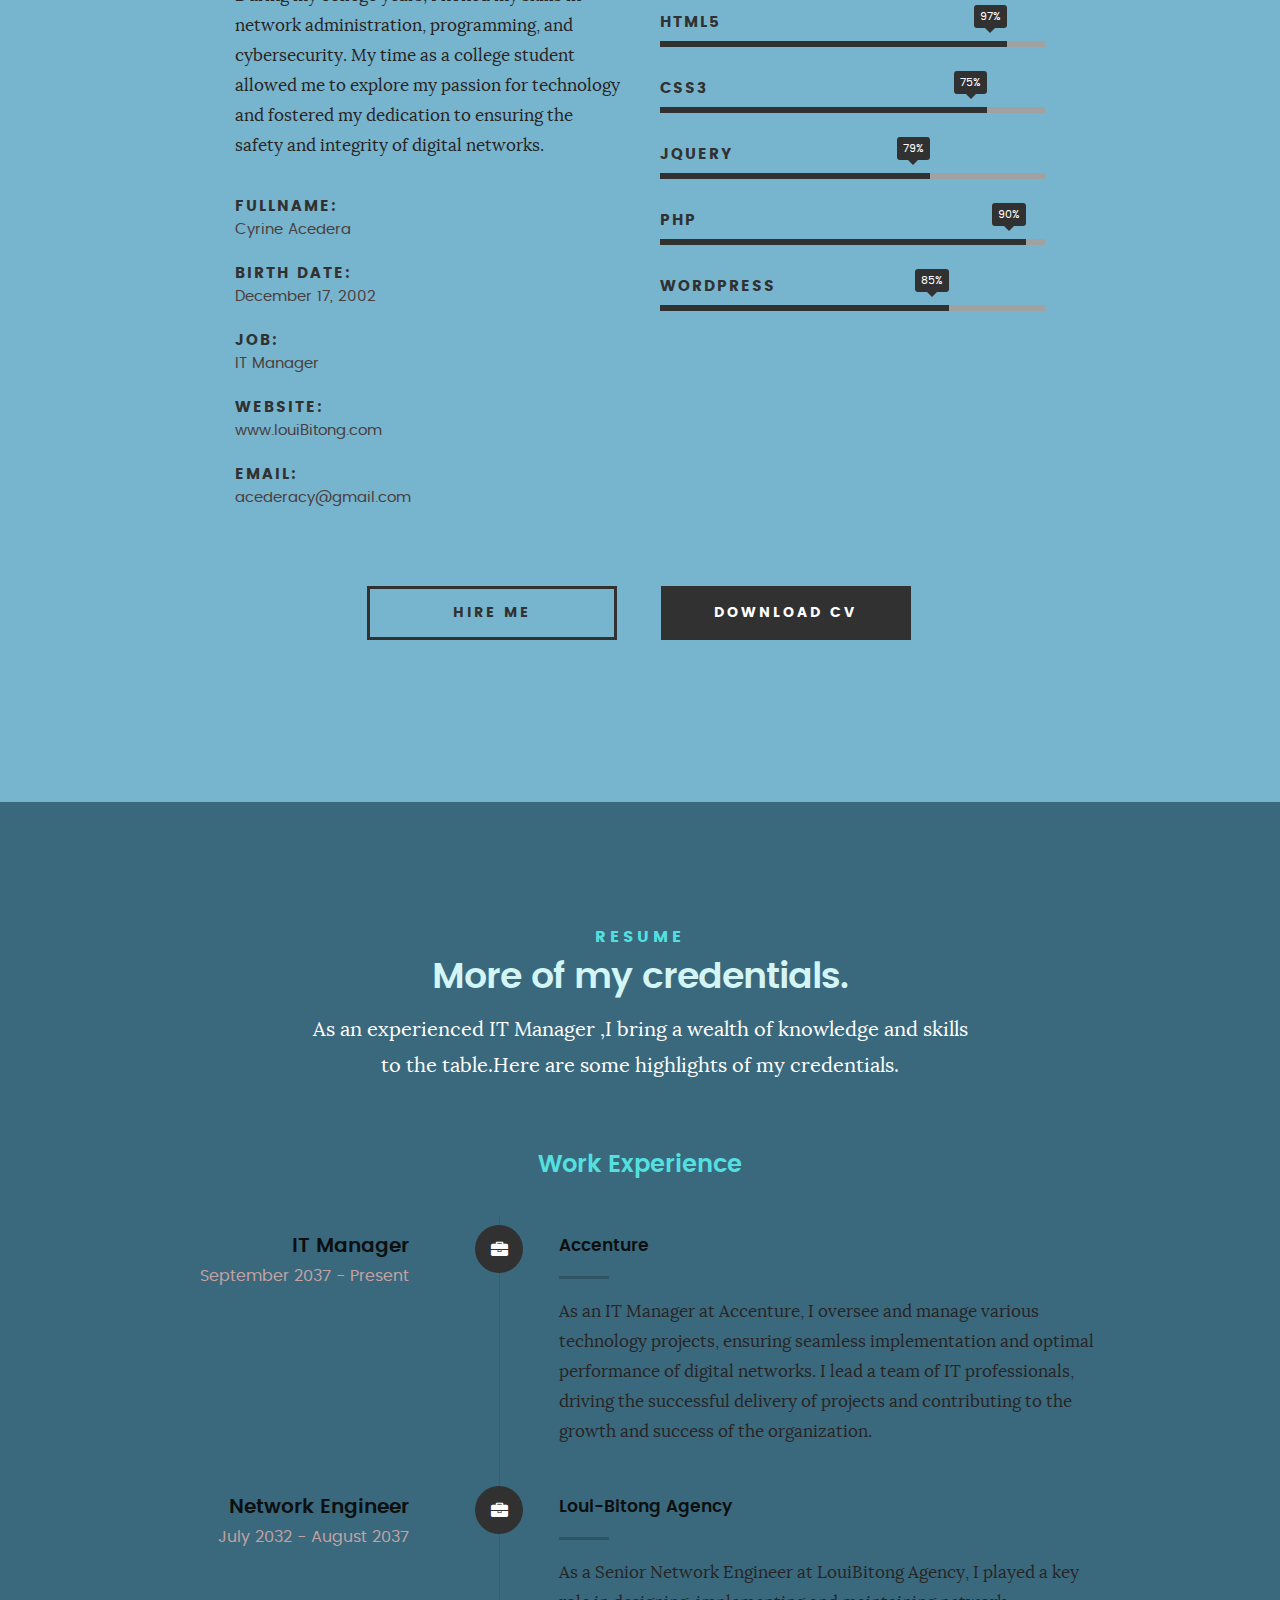
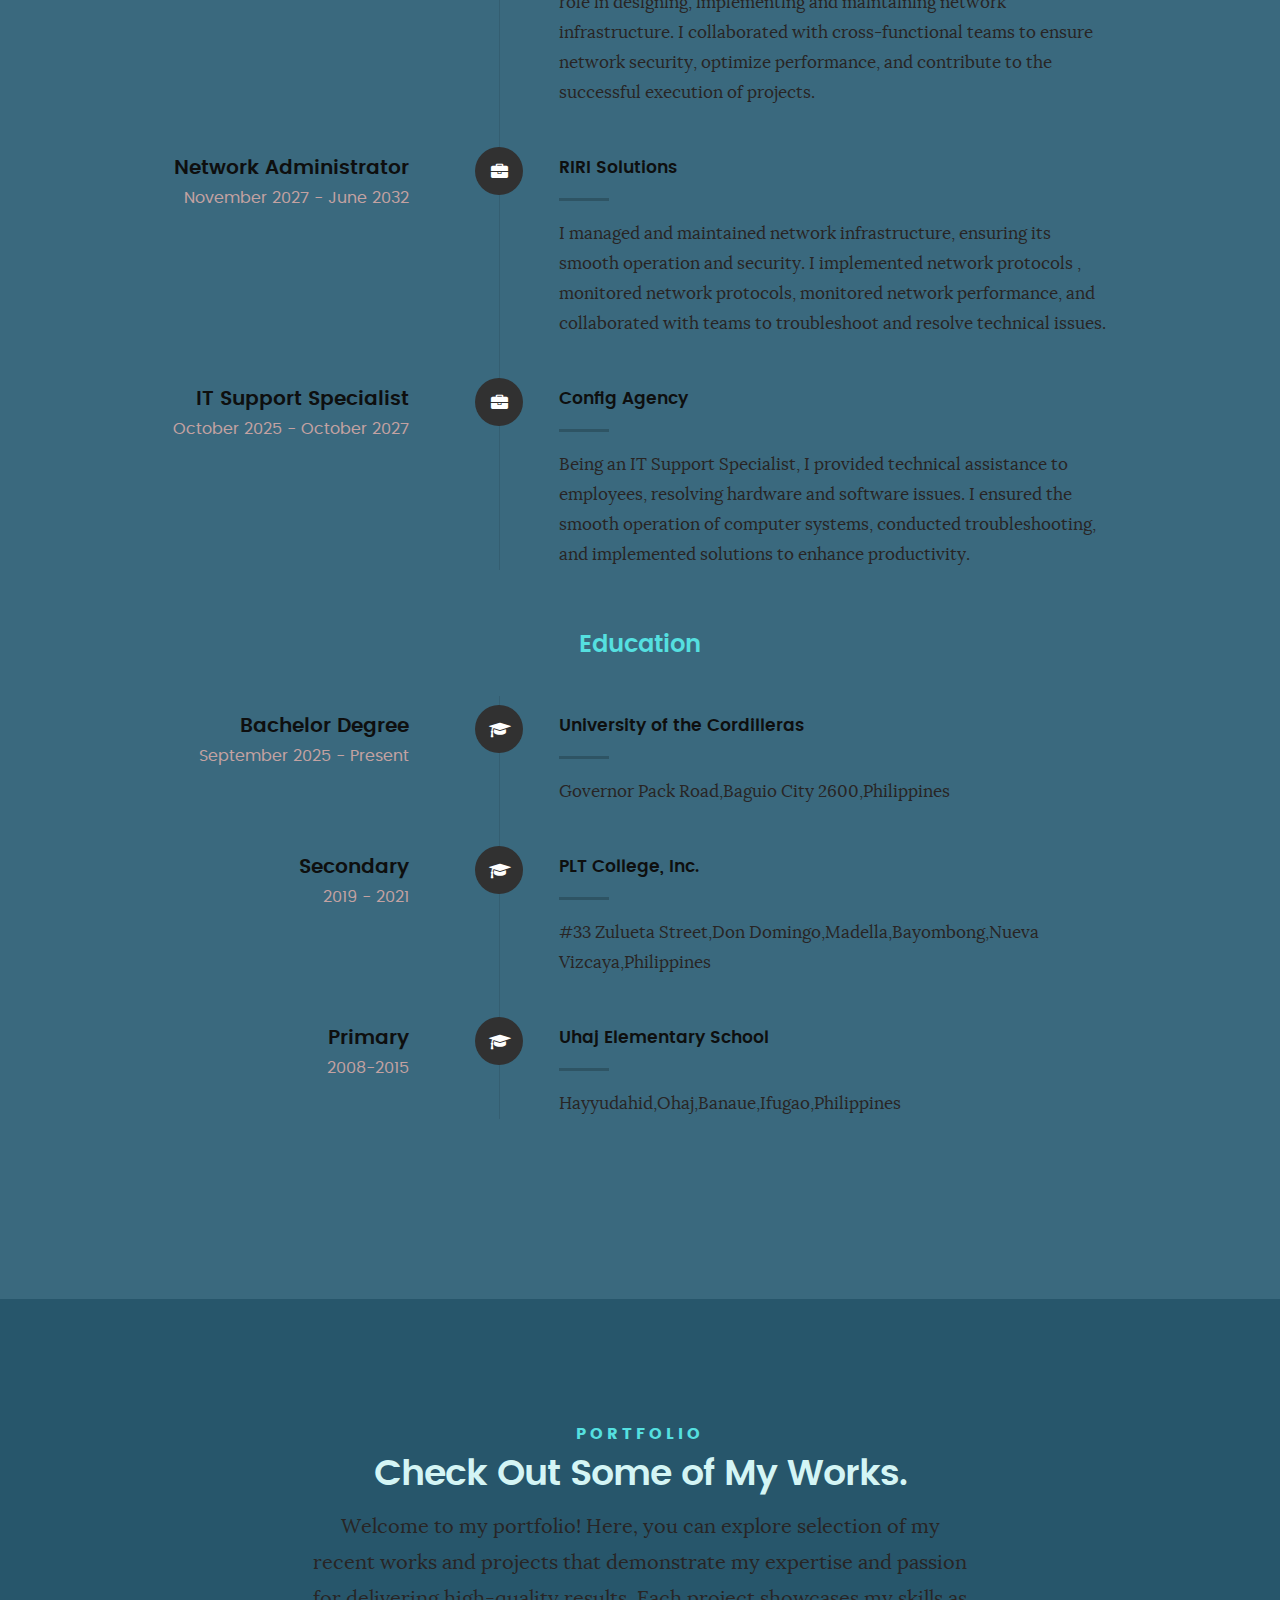
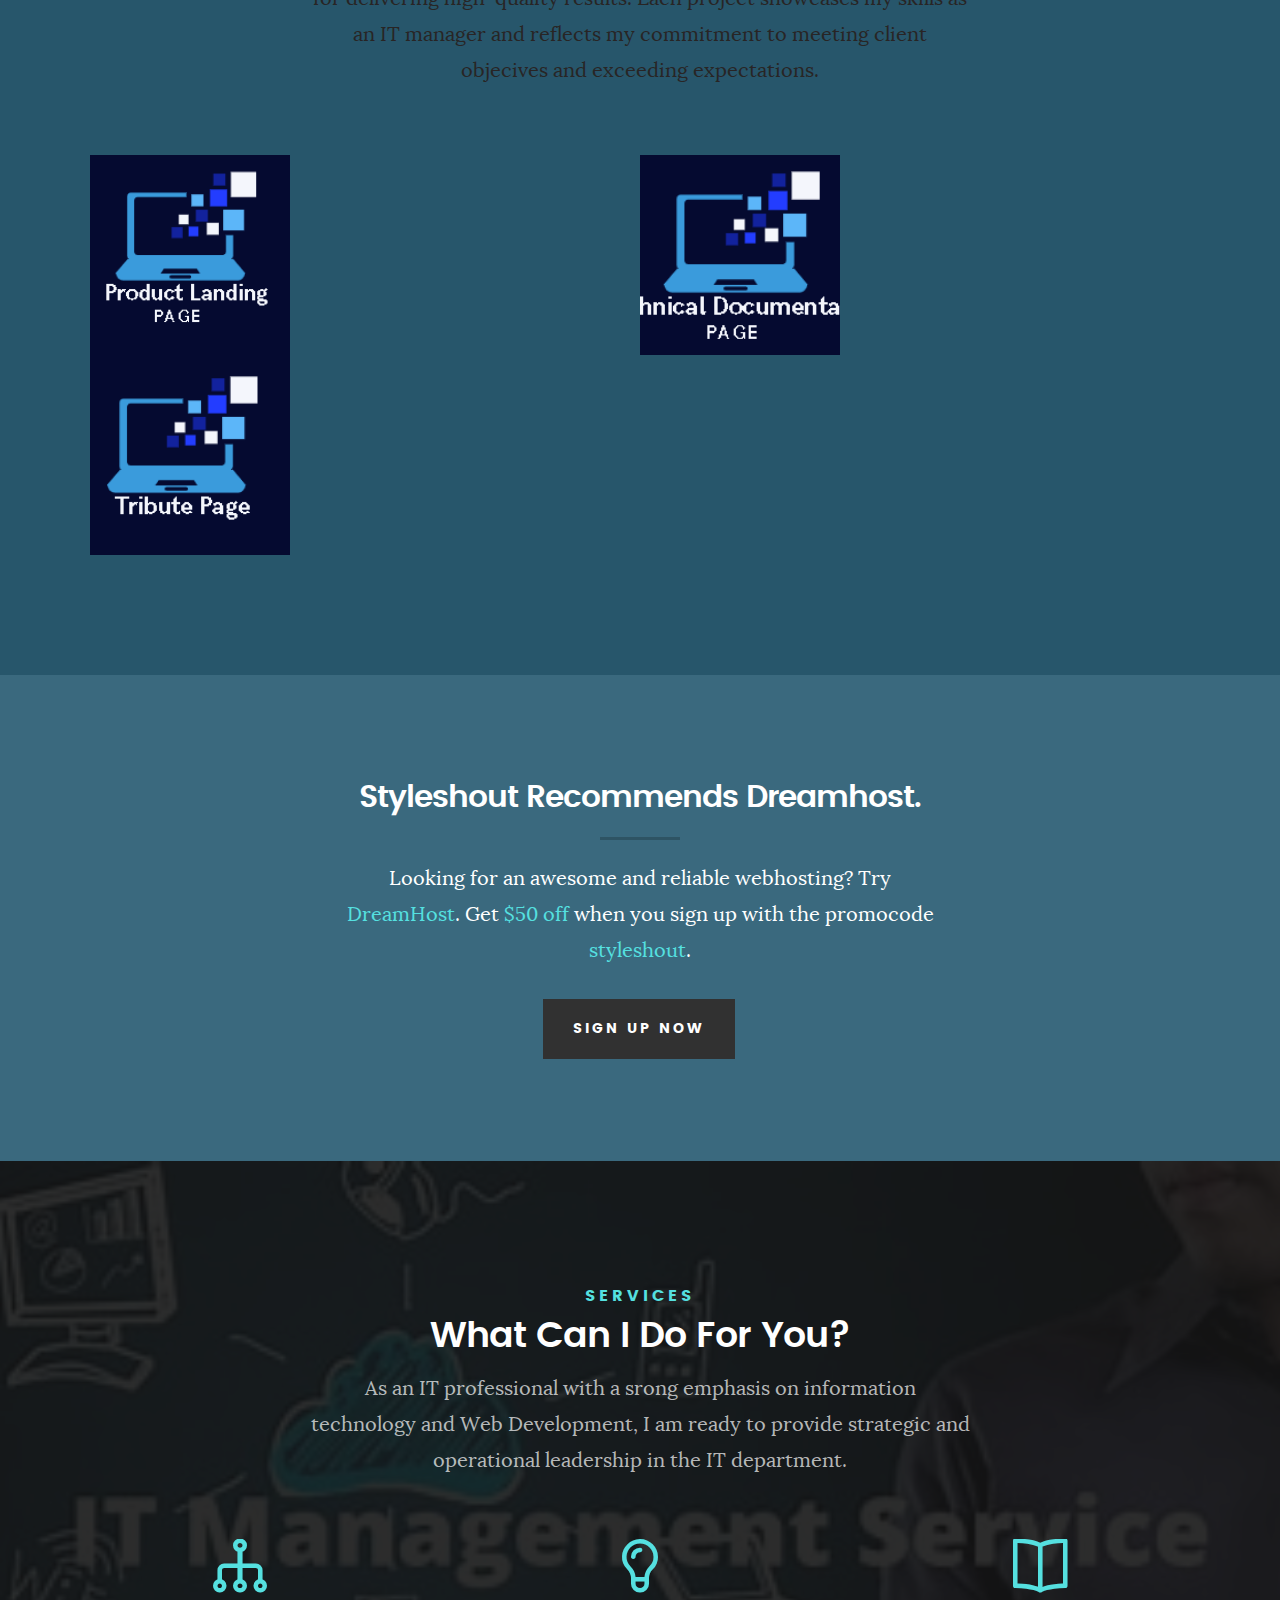
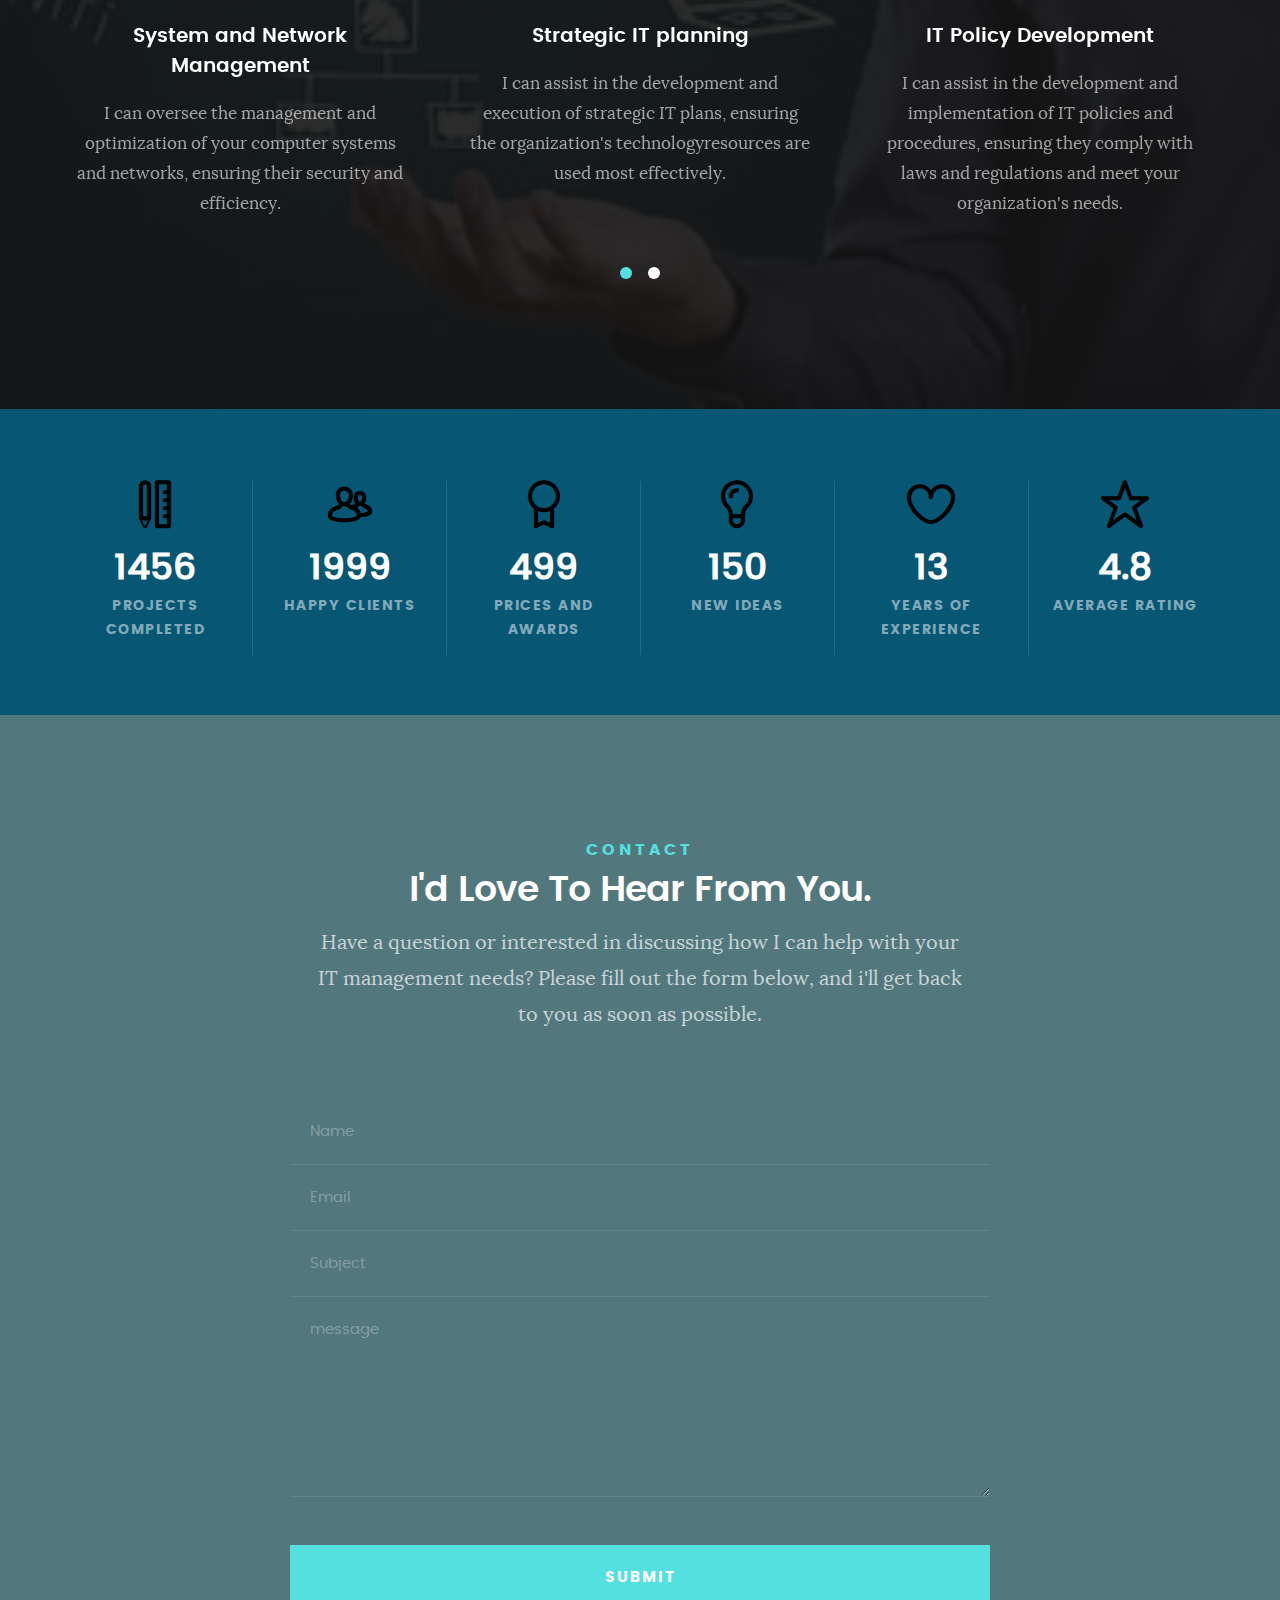
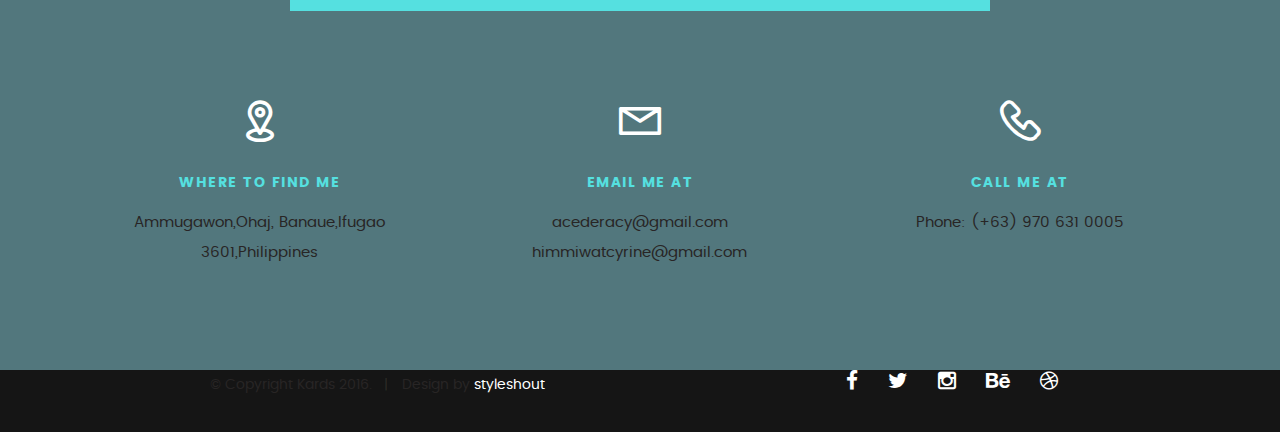
==== commit ad95e21f: "Added Modification in th portfolio" ====
--- a/index.html
+++ b/index.html
@@ -512,7 +512,7 @@
 	            <div id="modal-01" class="popup-modal slider mfp-hide">	
 
 				     	<div class="media">
-				     		<img src="Product Landing Page/ProductLanding.png" alt="Product Landing page" />
+				     		<img src="Product Landing Page/kapelogo.png" alt="Product Landing page" />
 				     	</div>      	
 
 					   <div class="description-box">
@@ -532,18 +532,18 @@
 				   <div id="modal-02" class="popup-modal slider mfp-hide">	
 
 				     	<div class="media">
-				     		<img src="Product Landing Page/ProductLanding.png" alt="Technical Documentation Page" />
+				     		<img src="Technical Documentation Page/TECHDOCUMENT.png" alt="Technical Documentation Page" />
 				     	</div>      	
 
 					   <div class="description-box">
 					      <h4>Technical Documentation Page</h4>		      
-					      <p>Technical Doc</p>
+					      <p>Welcome to my comprehensive technical documentation page about HTML and CSS. Wether you're a beginner or an experienced developer, this resource will provide you with the knowledge and guidance you need to create stunning webpages.Explore the page,just click for more details. </p>
 
 					      <div class="categories">Web Development</div>			               
 					   </div>
 
 			         <div class="link-box">
-			            <a href="Product Landing Page/index.html">Details</a>
+			            <a href="Technical Documentation Page/index.html">Details</a>
 					      <a href="#" class="popup-modal-dismiss">Close</a>
 			         </div>		      
 
@@ -552,12 +552,12 @@
 				   <div id="modal-03" class="popup-modal slider mfp-hide">	
 
 				     	<div class="media">
-				     		<img src="Tribute Page/Tributepg.png" alt="Tribute Page" />
+				     		<img src="Tribute Page/PJJJ.png" alt="Tribute Page" />
 				     	</div>      	
 
 					   <div class="description-box">
 					      <h4>Tribute Page</h4>		      
-					      <p>As </p>
+					      <p>Discover the inspiring story of life well lived, filled with passion, purpose, and remarkable accomplishments. Join us as we celebrate the journey of an individual who pursued his dreams and left an indelible mark on the world. Through captivating narratives and cherished memories, we honor the legacy of a truly extraordinary person.</p>
 
 					      <div class="categories">Web Development</div>			               
 					   </div>
--- a/css/main.css
+++ b/css/main.css
@@ -1847,6 +1847,11 @@
 	left: -100%;
 }
 
+.folio-item img {
+	width: 200px;
+	height: 200px;
+	object-fit: cover;
+}
 #portfolio .folio-title {
 	color: #FFFFFF;
 	font-size: 3.3rem;
@@ -1873,7 +1878,7 @@
 	-ms-transform: scale(1.05);
 	transform: scale(1.05);
 }
-
+.folio
 /**
  * responsive:
  * portfolio
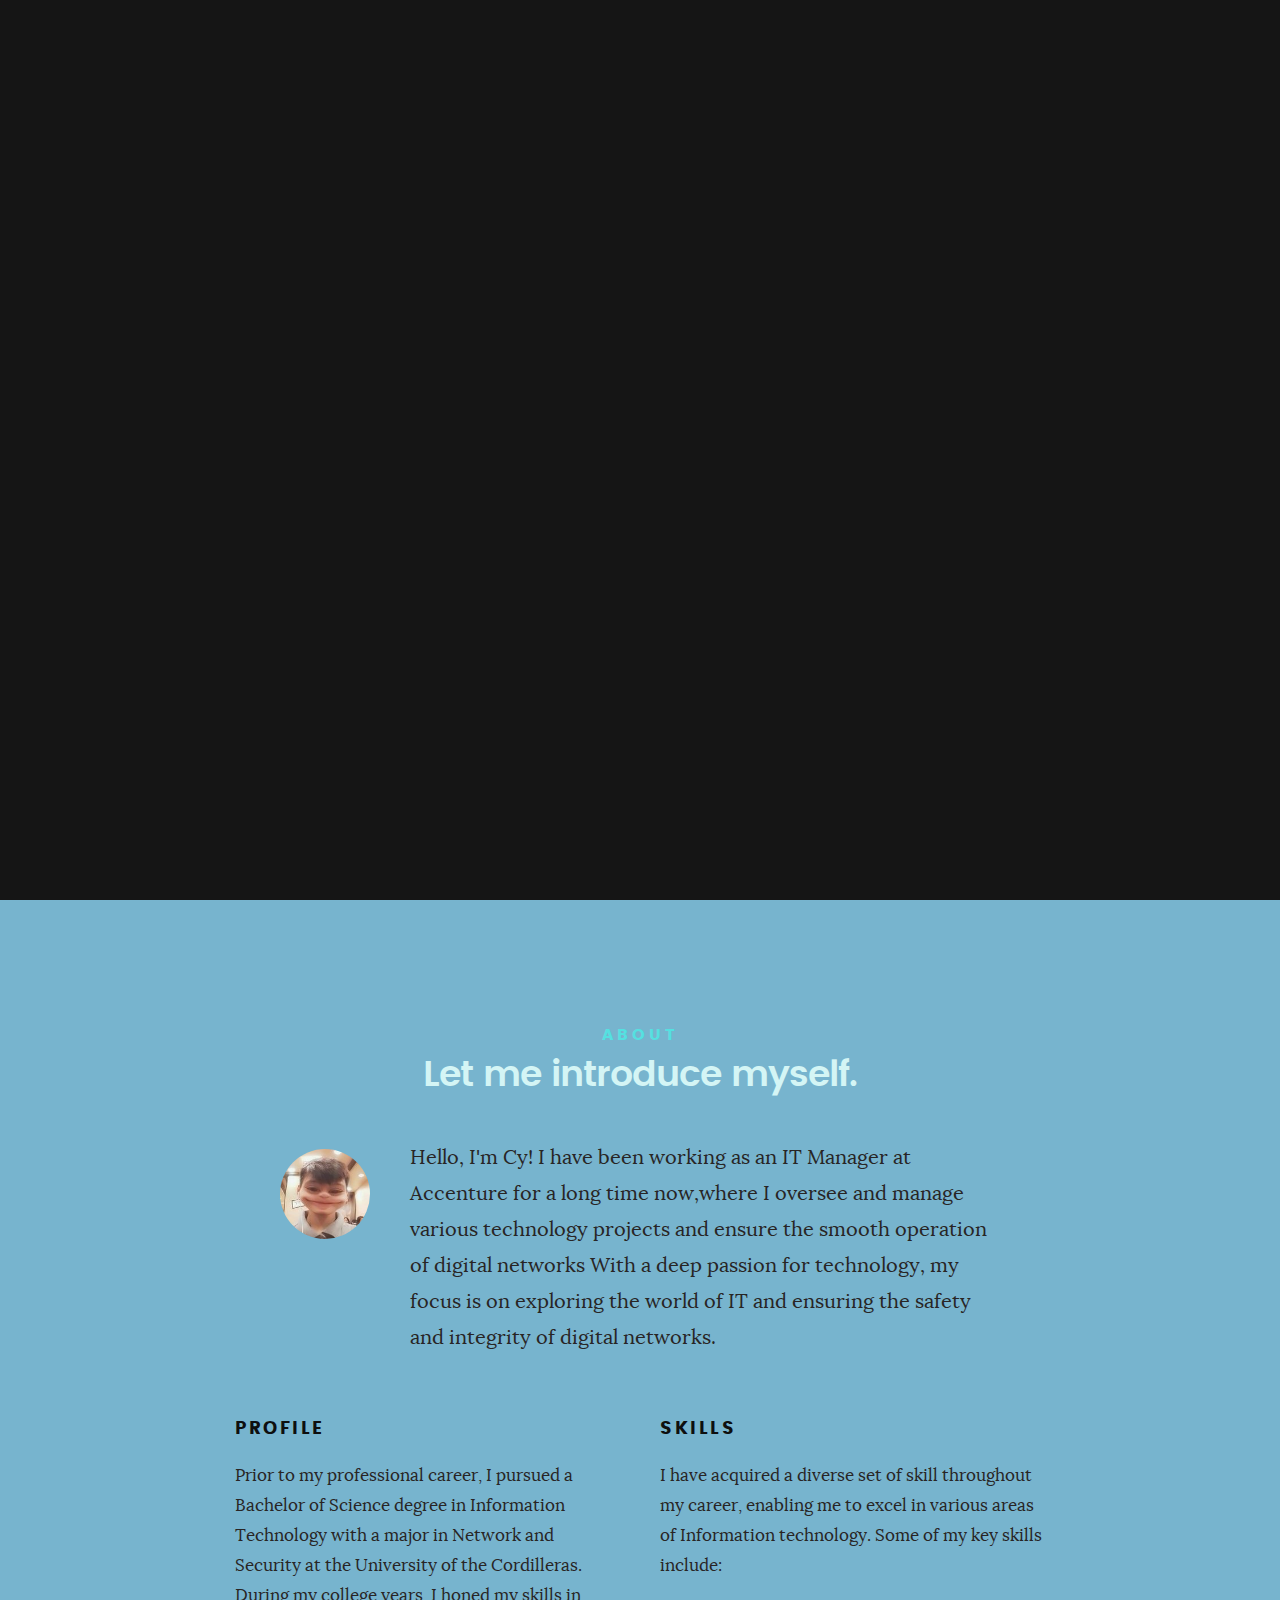
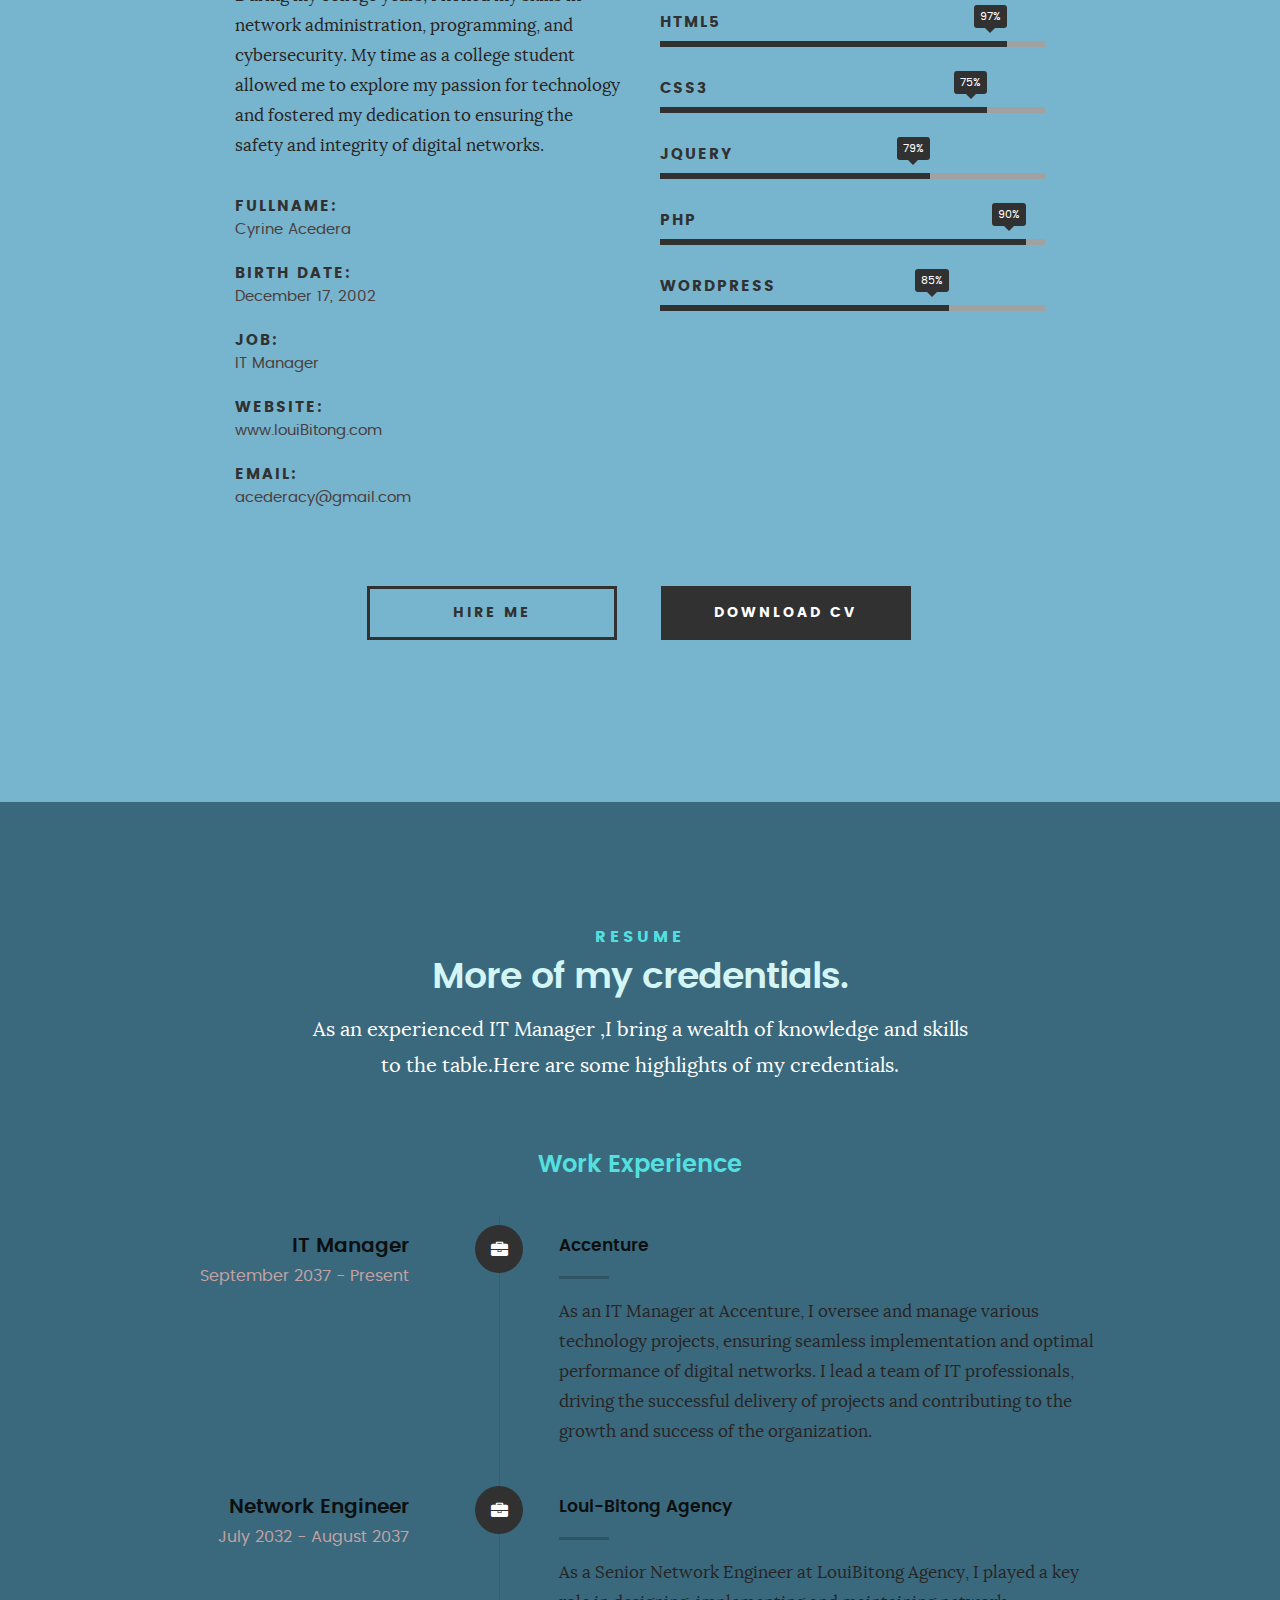
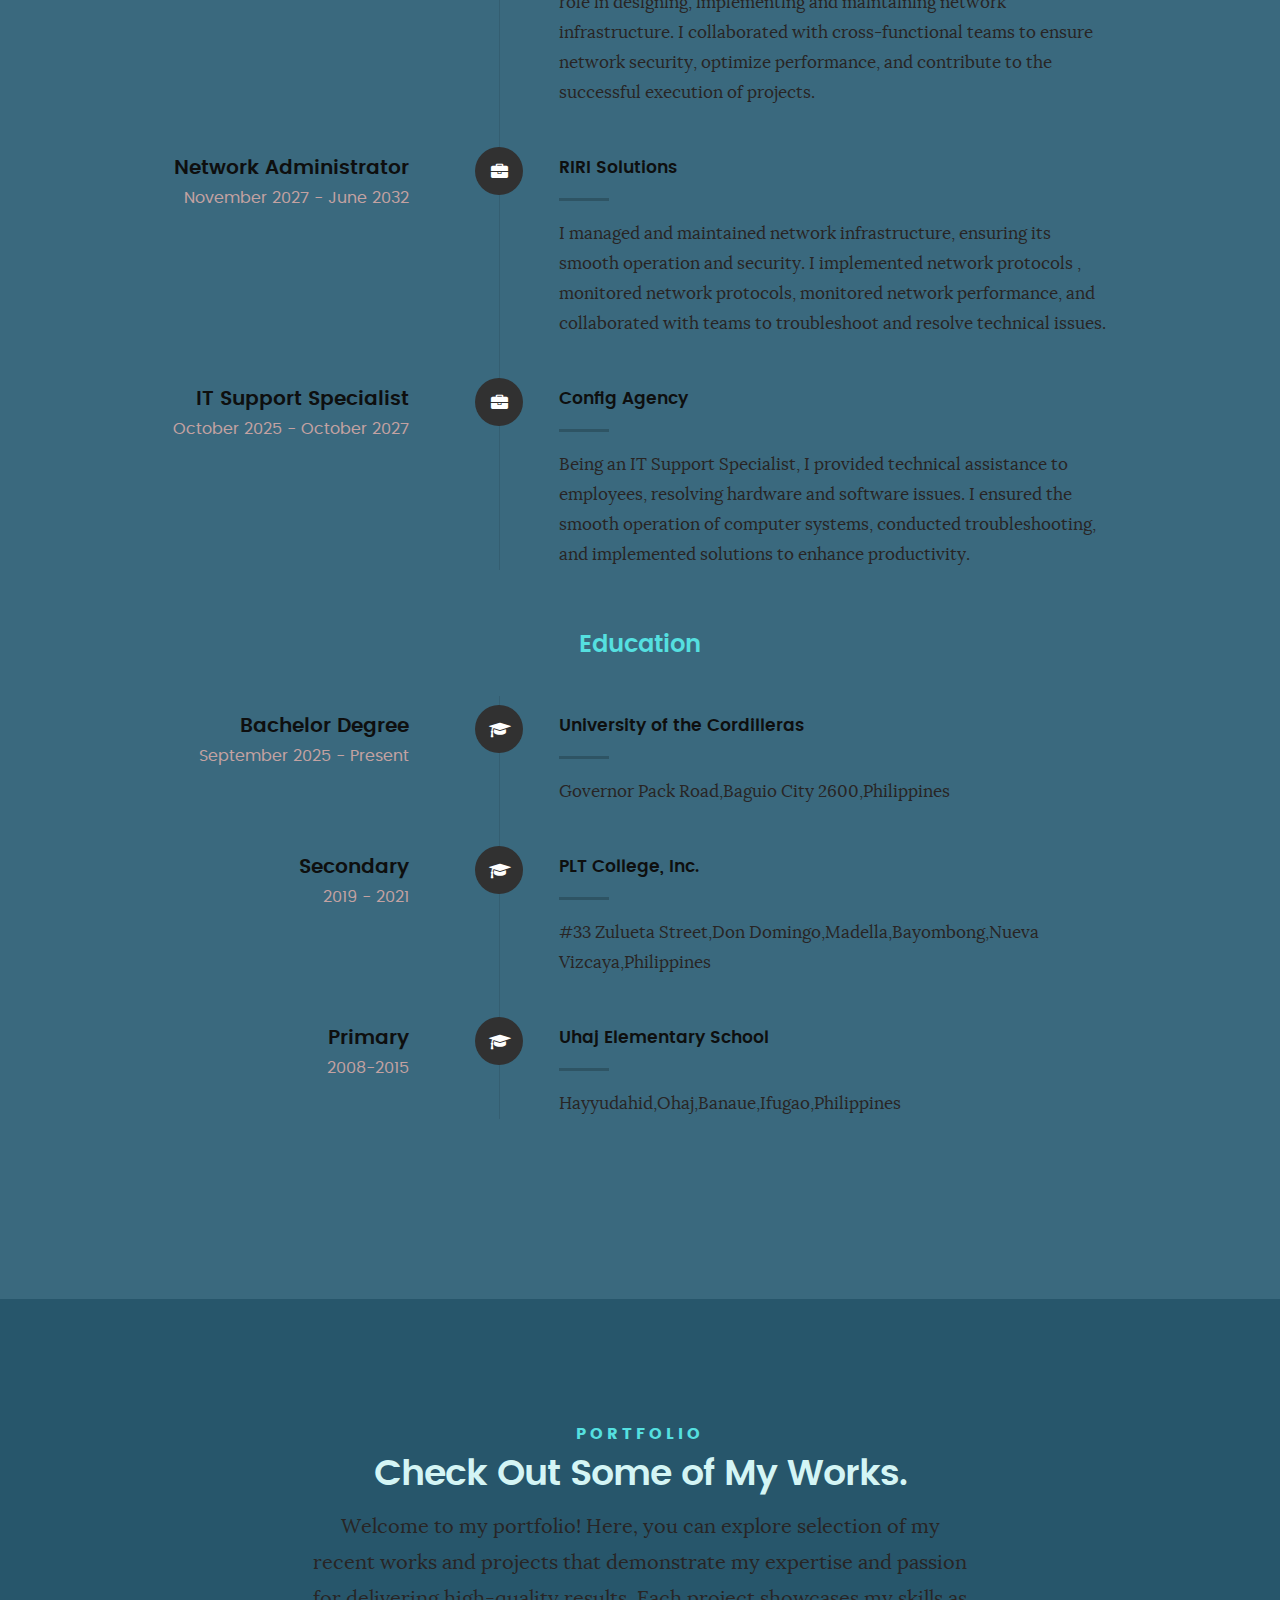
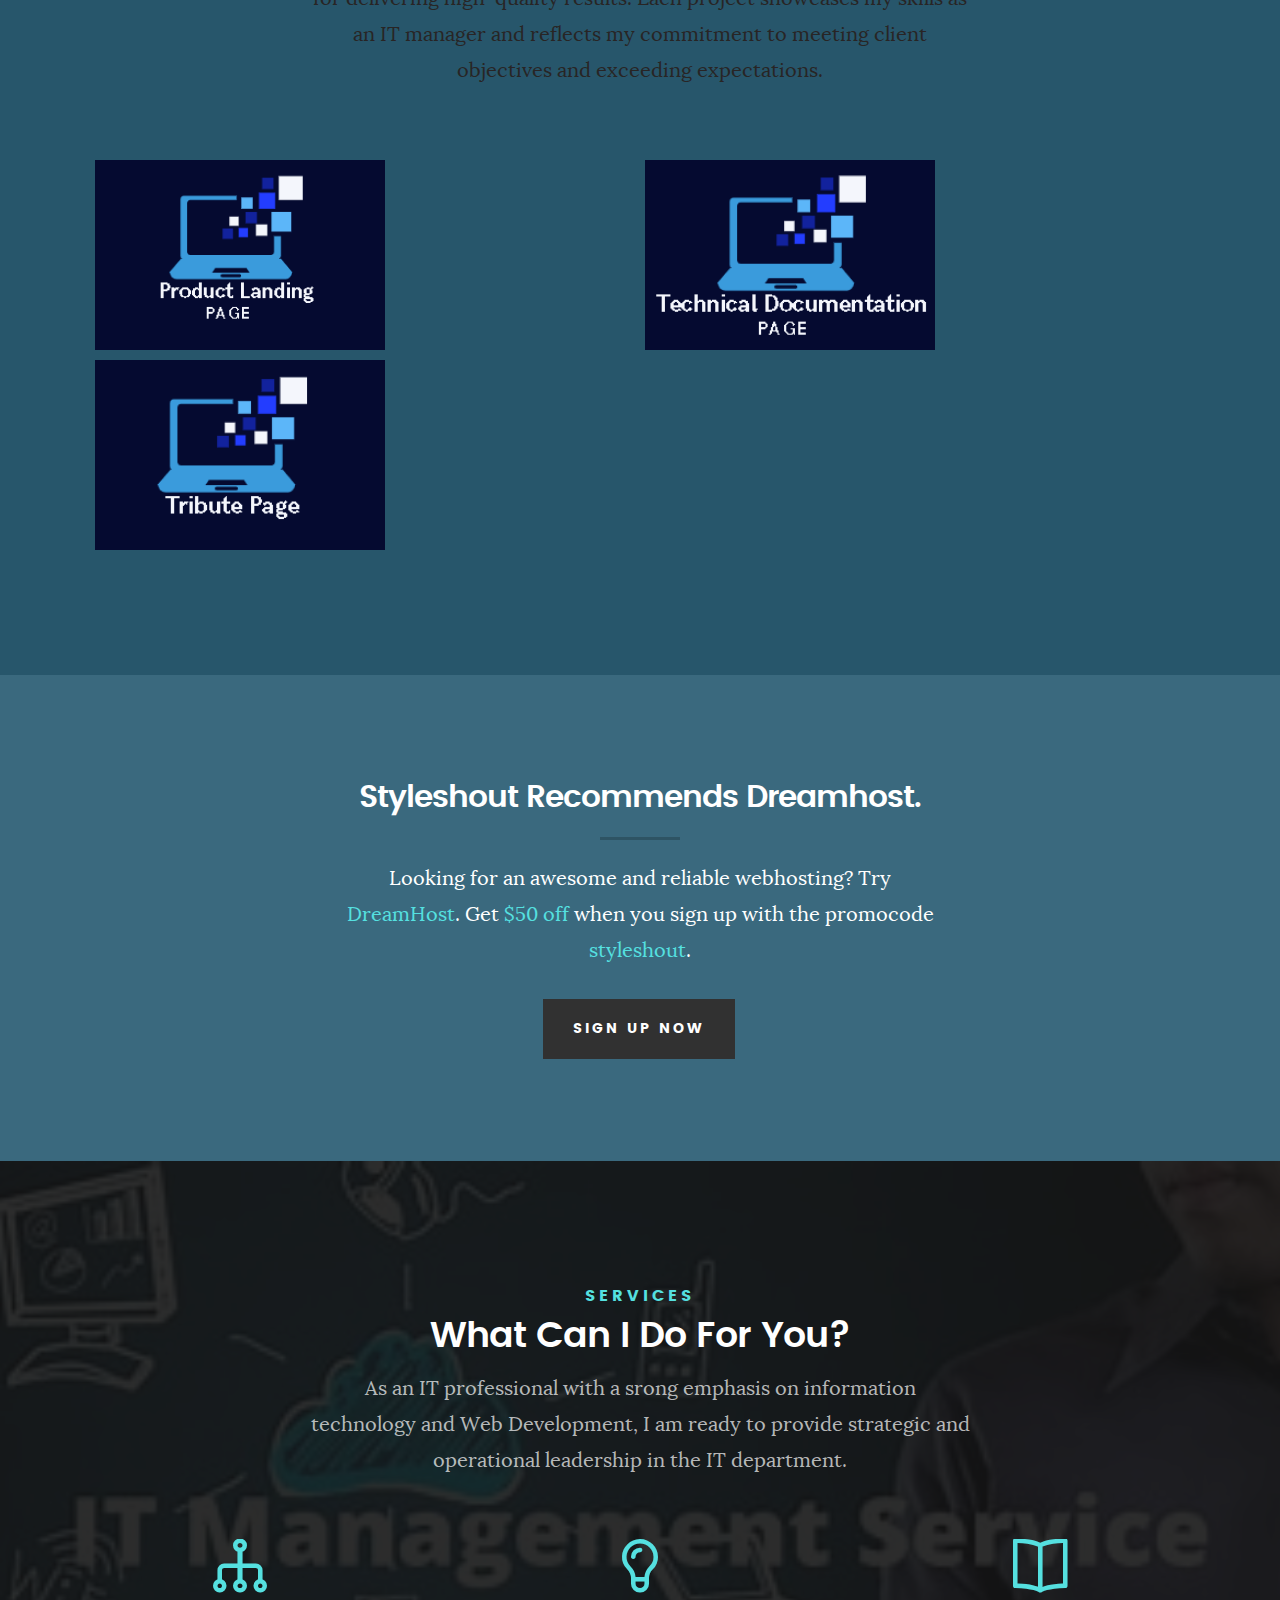
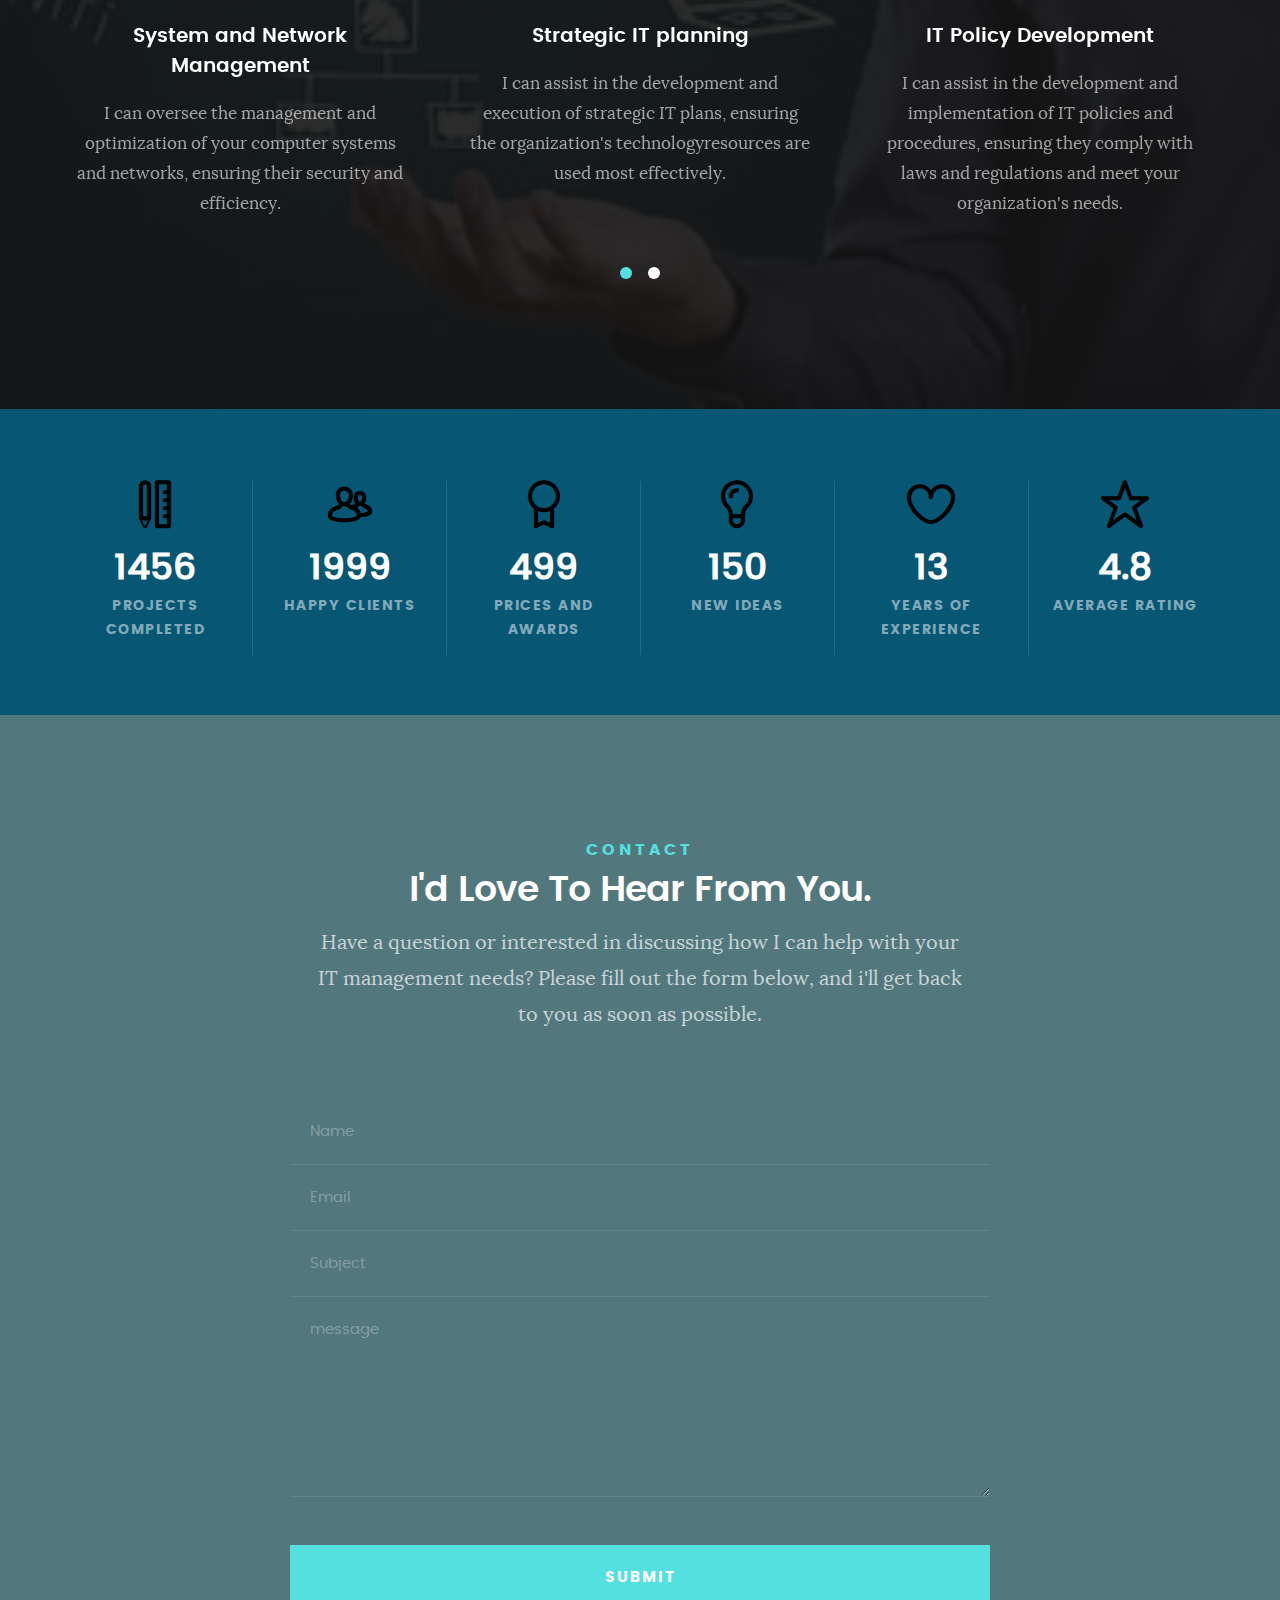
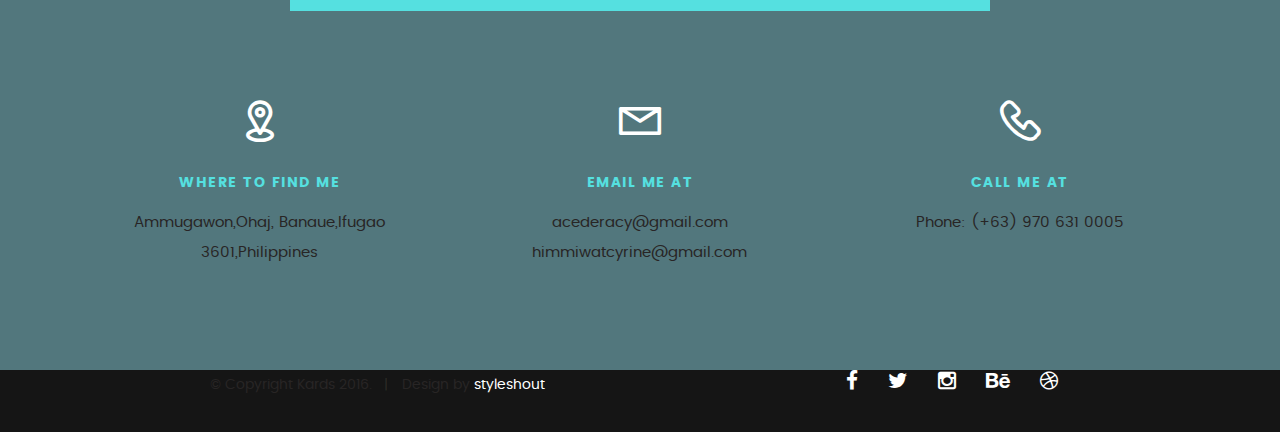
==== commit d9ab5d87: "Final Final Project" ====
--- a/index.html
+++ b/index.html
@@ -390,7 +390,7 @@
    			<h5>Portfolio</h5>
    			<h1>Check Out Some of My Works.</h1>
 
-   			<p class="lead">Welcome to my portfolio! Here, you can explore selection of my recent works and projects that demonstrate my expertise and passion for delivering high-quality results. Each project showcases my skills as an IT manager and reflects my commitment to meeting client objecives and exceeding expectations.</p>
+   			<p class="lead">Welcome to my portfolio! Here, you can explore selection of my recent works and projects that demonstrate my expertise and passion for delivering high-quality results. Each project showcases my skills as an IT manager and reflects my commitment to meeting client objectives and exceeding expectations.</p>
 
    		</div>   		
    	</div> <!-- /section-intro--> 
--- a/css/main.css
+++ b/css/main.css
@@ -1848,8 +1848,9 @@
 }
 
 .folio-item img {
-	width: 200px;
+	width: 300px;
 	height: 200px;
+	padding: 5px;
 	object-fit: cover;
 }
 #portfolio .folio-title {
